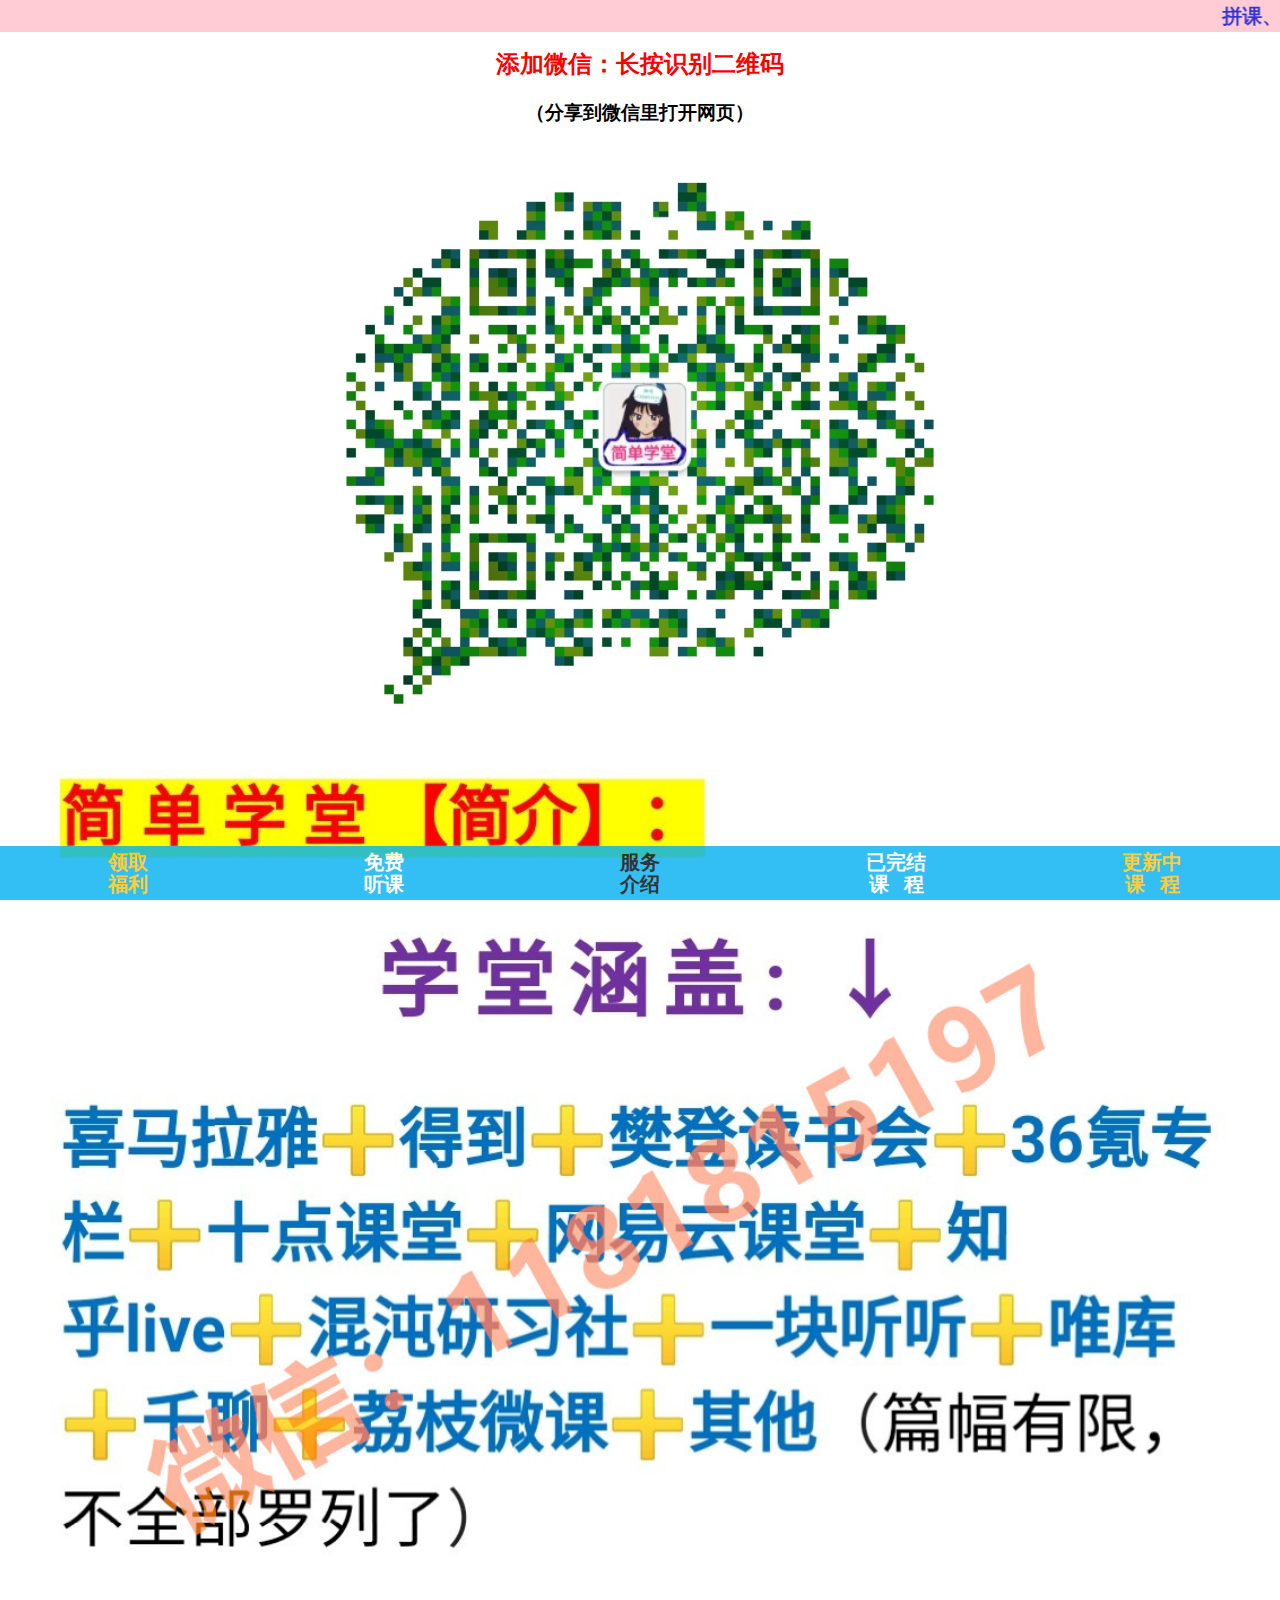
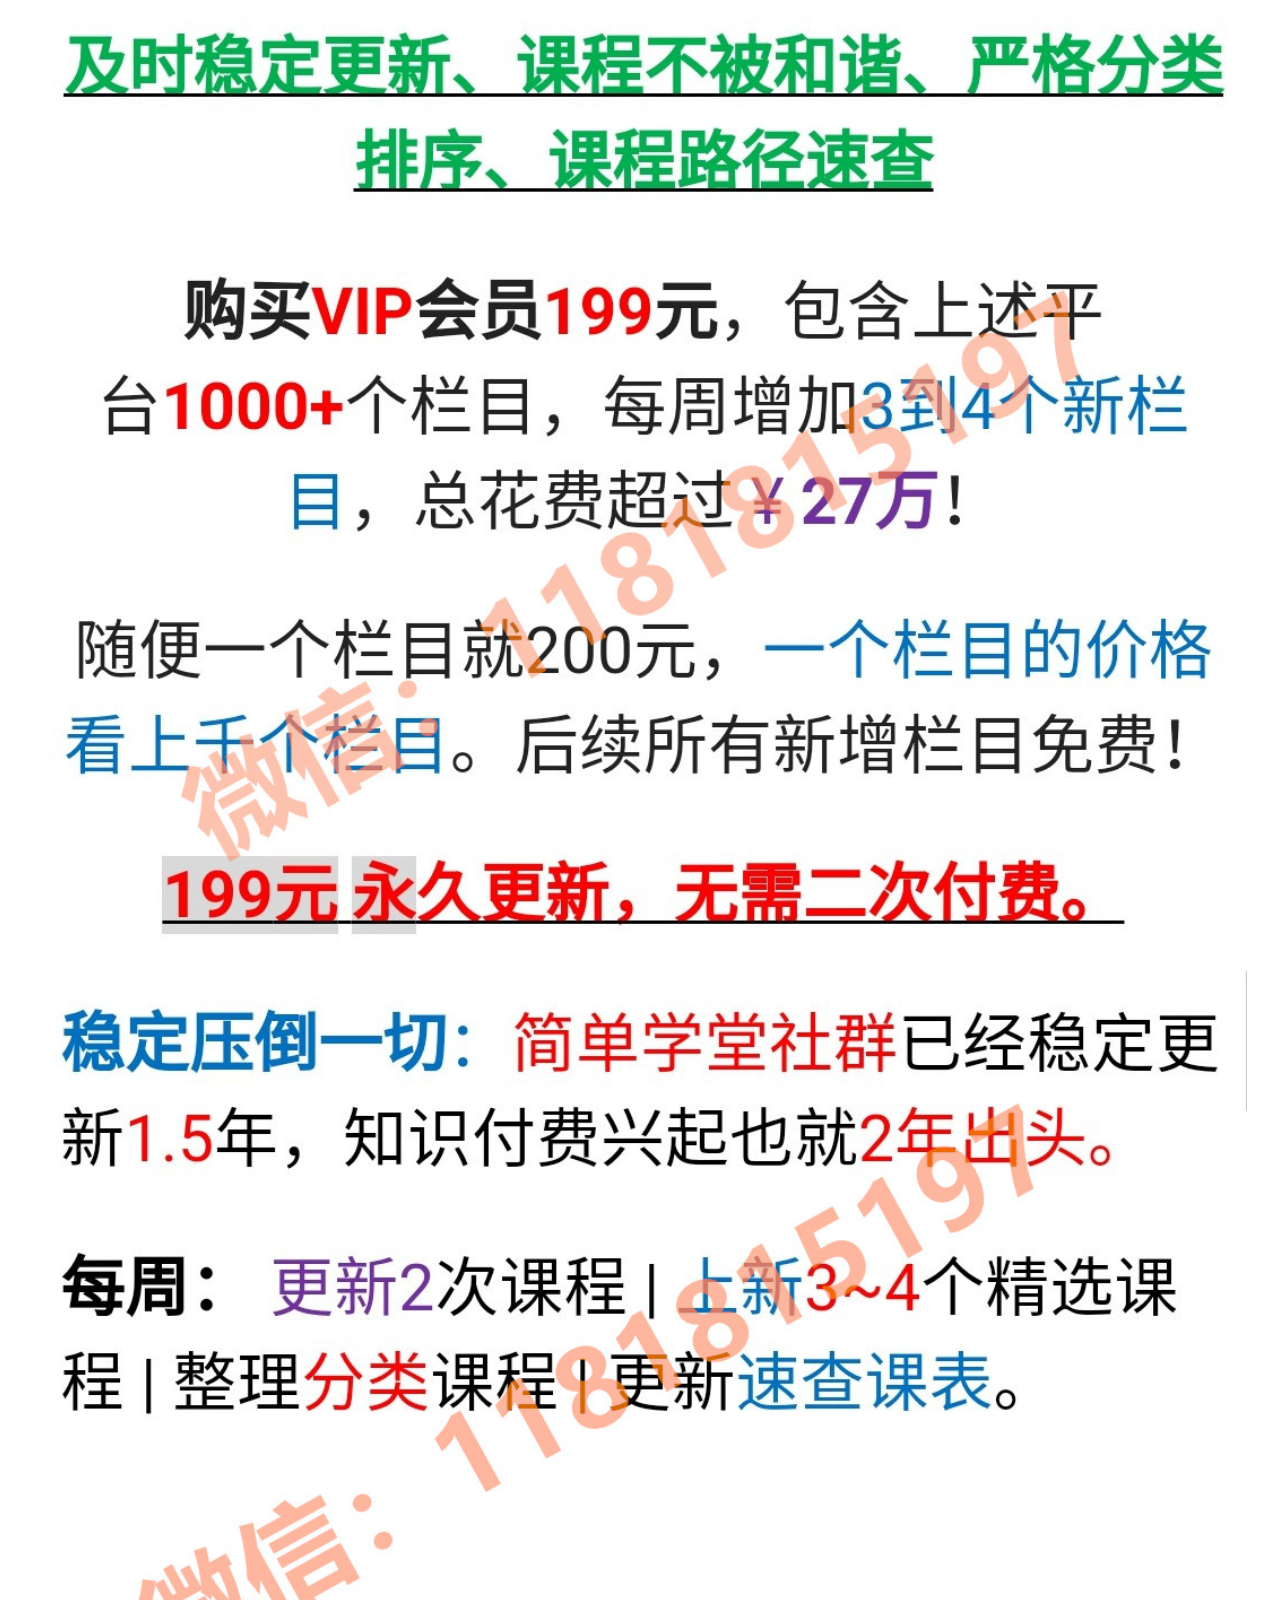
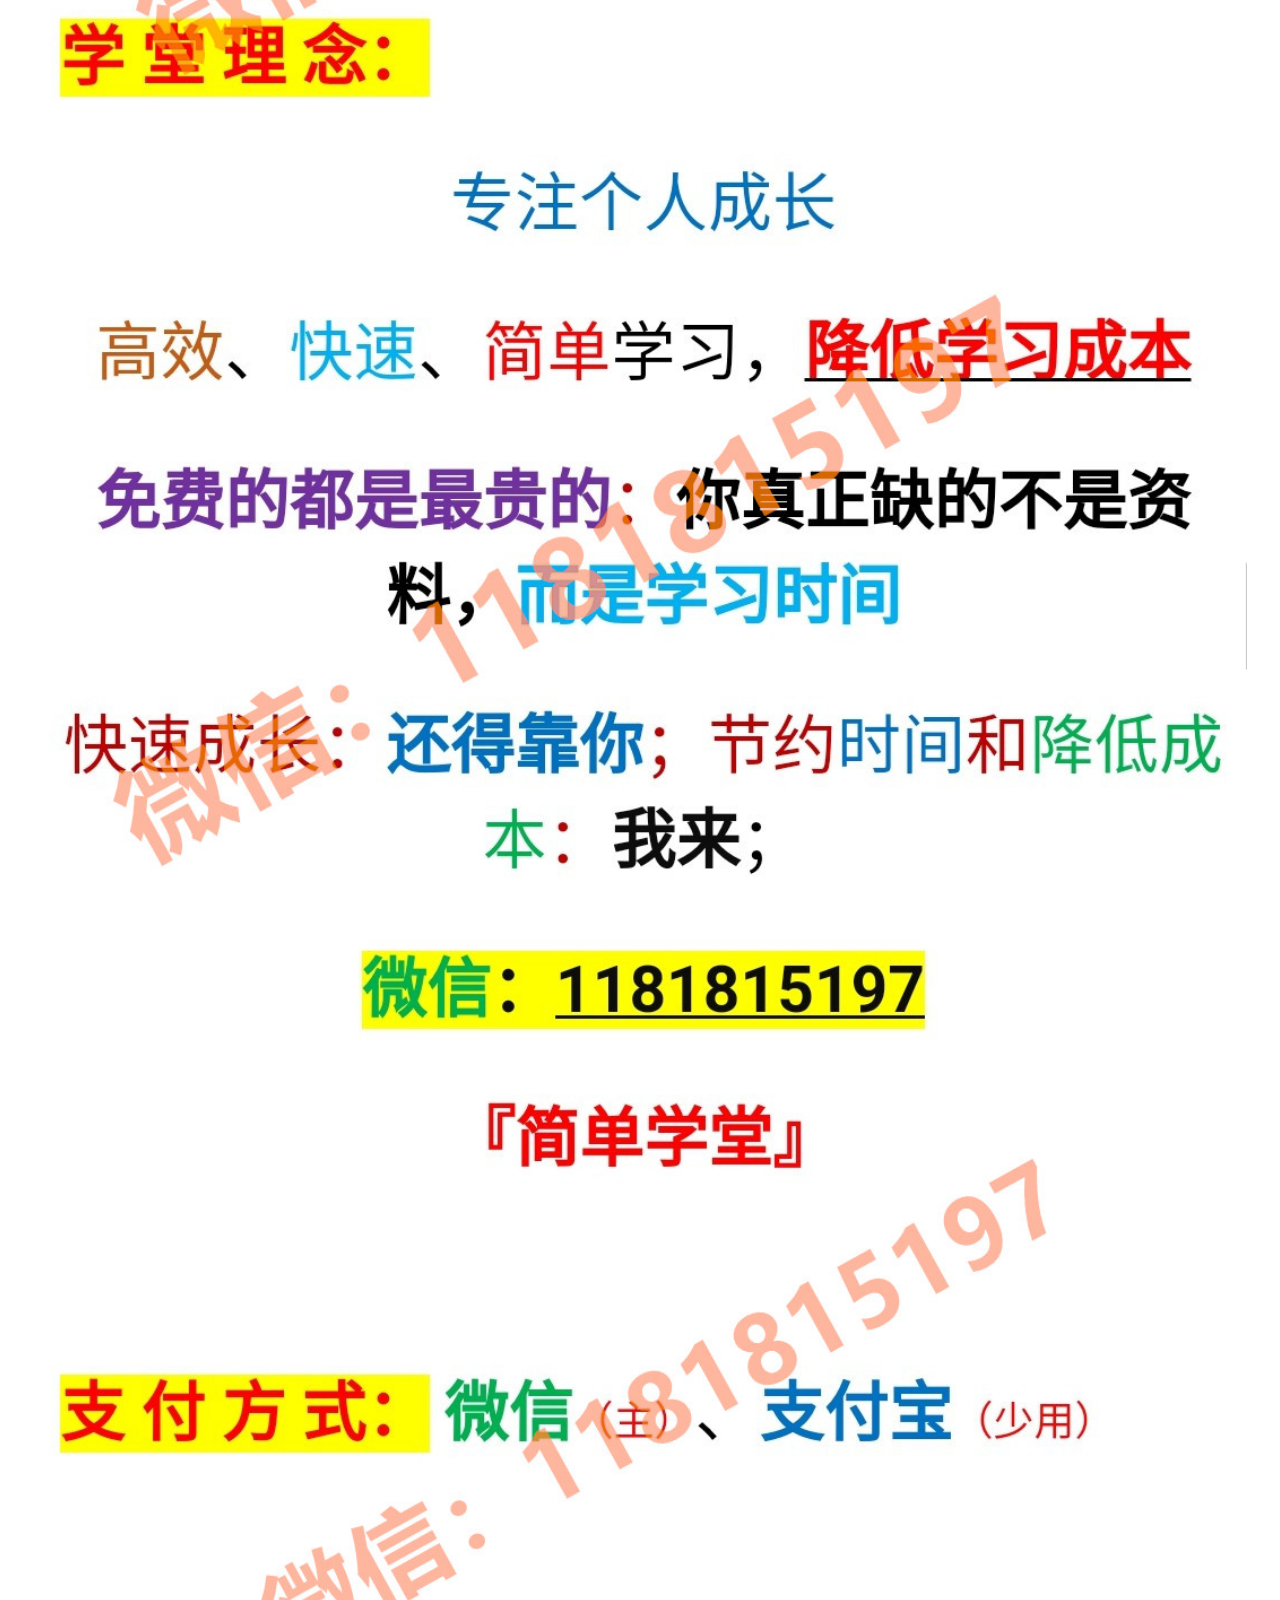
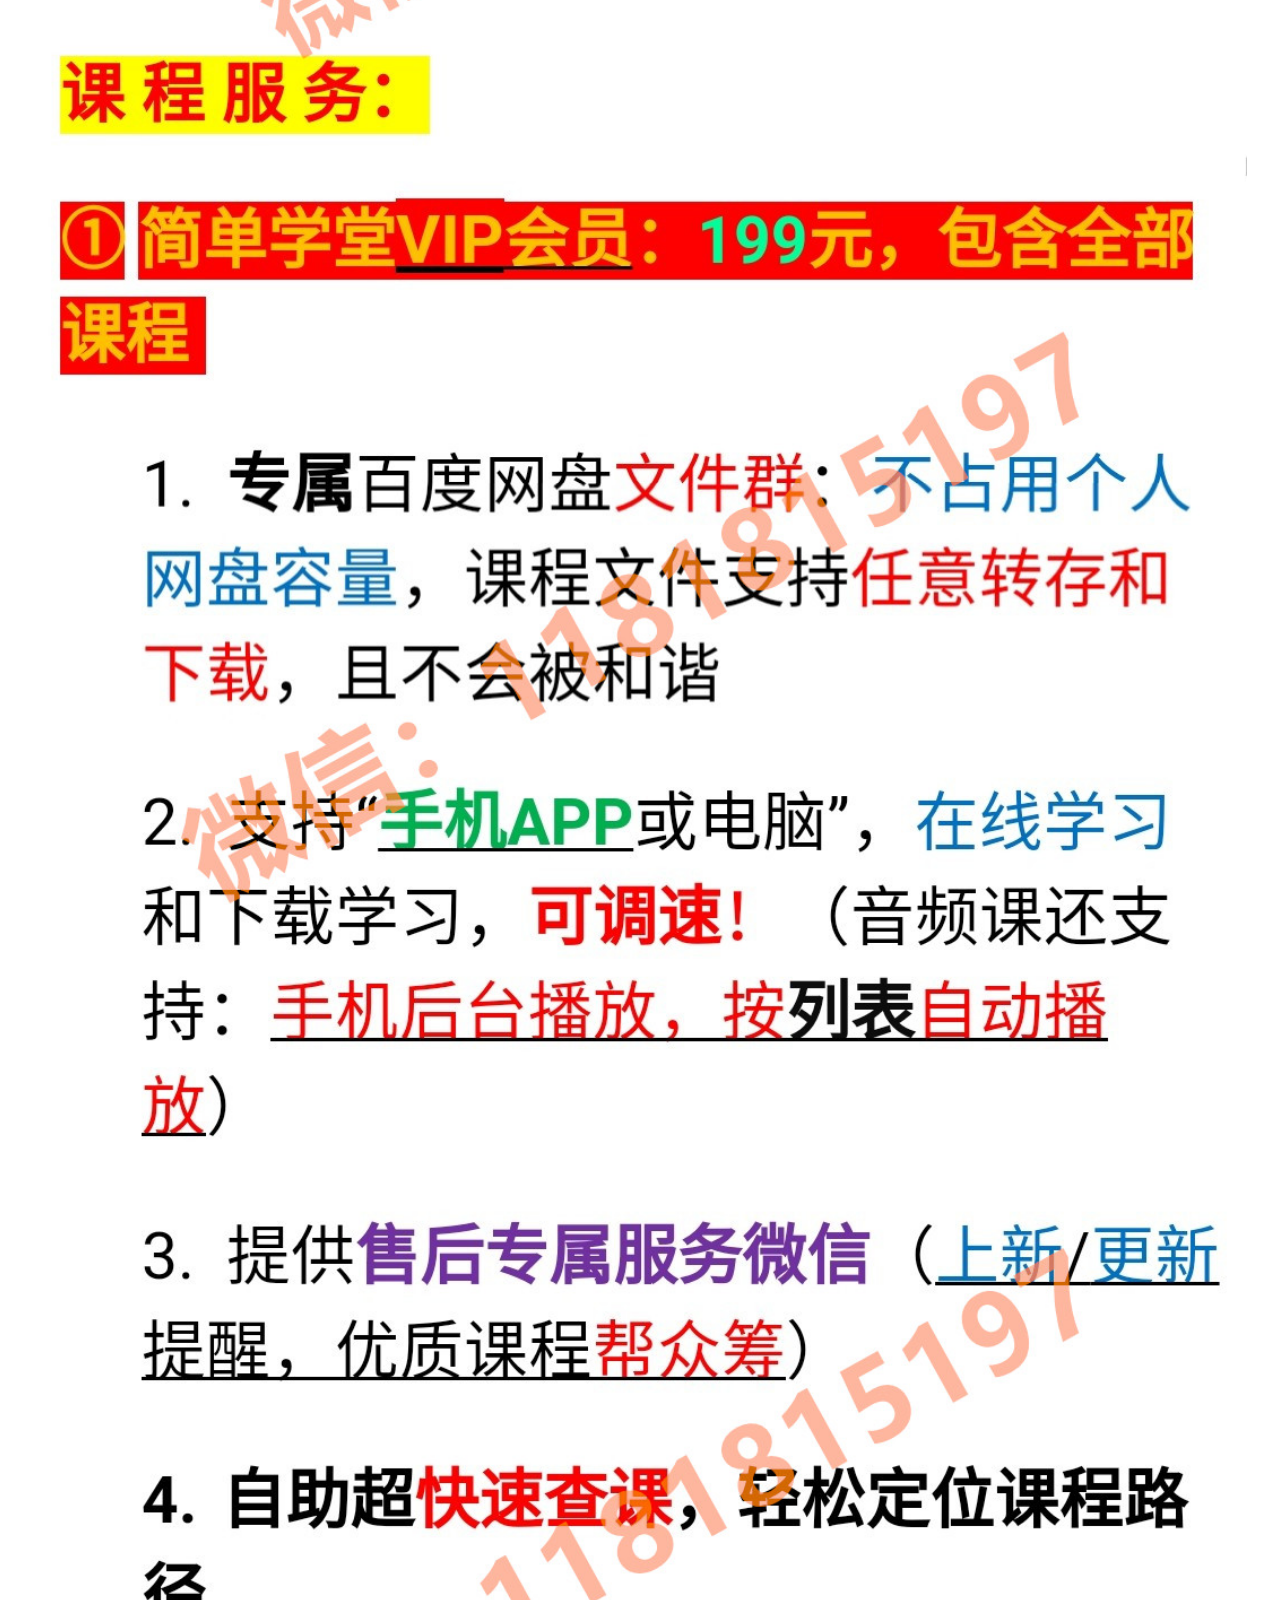
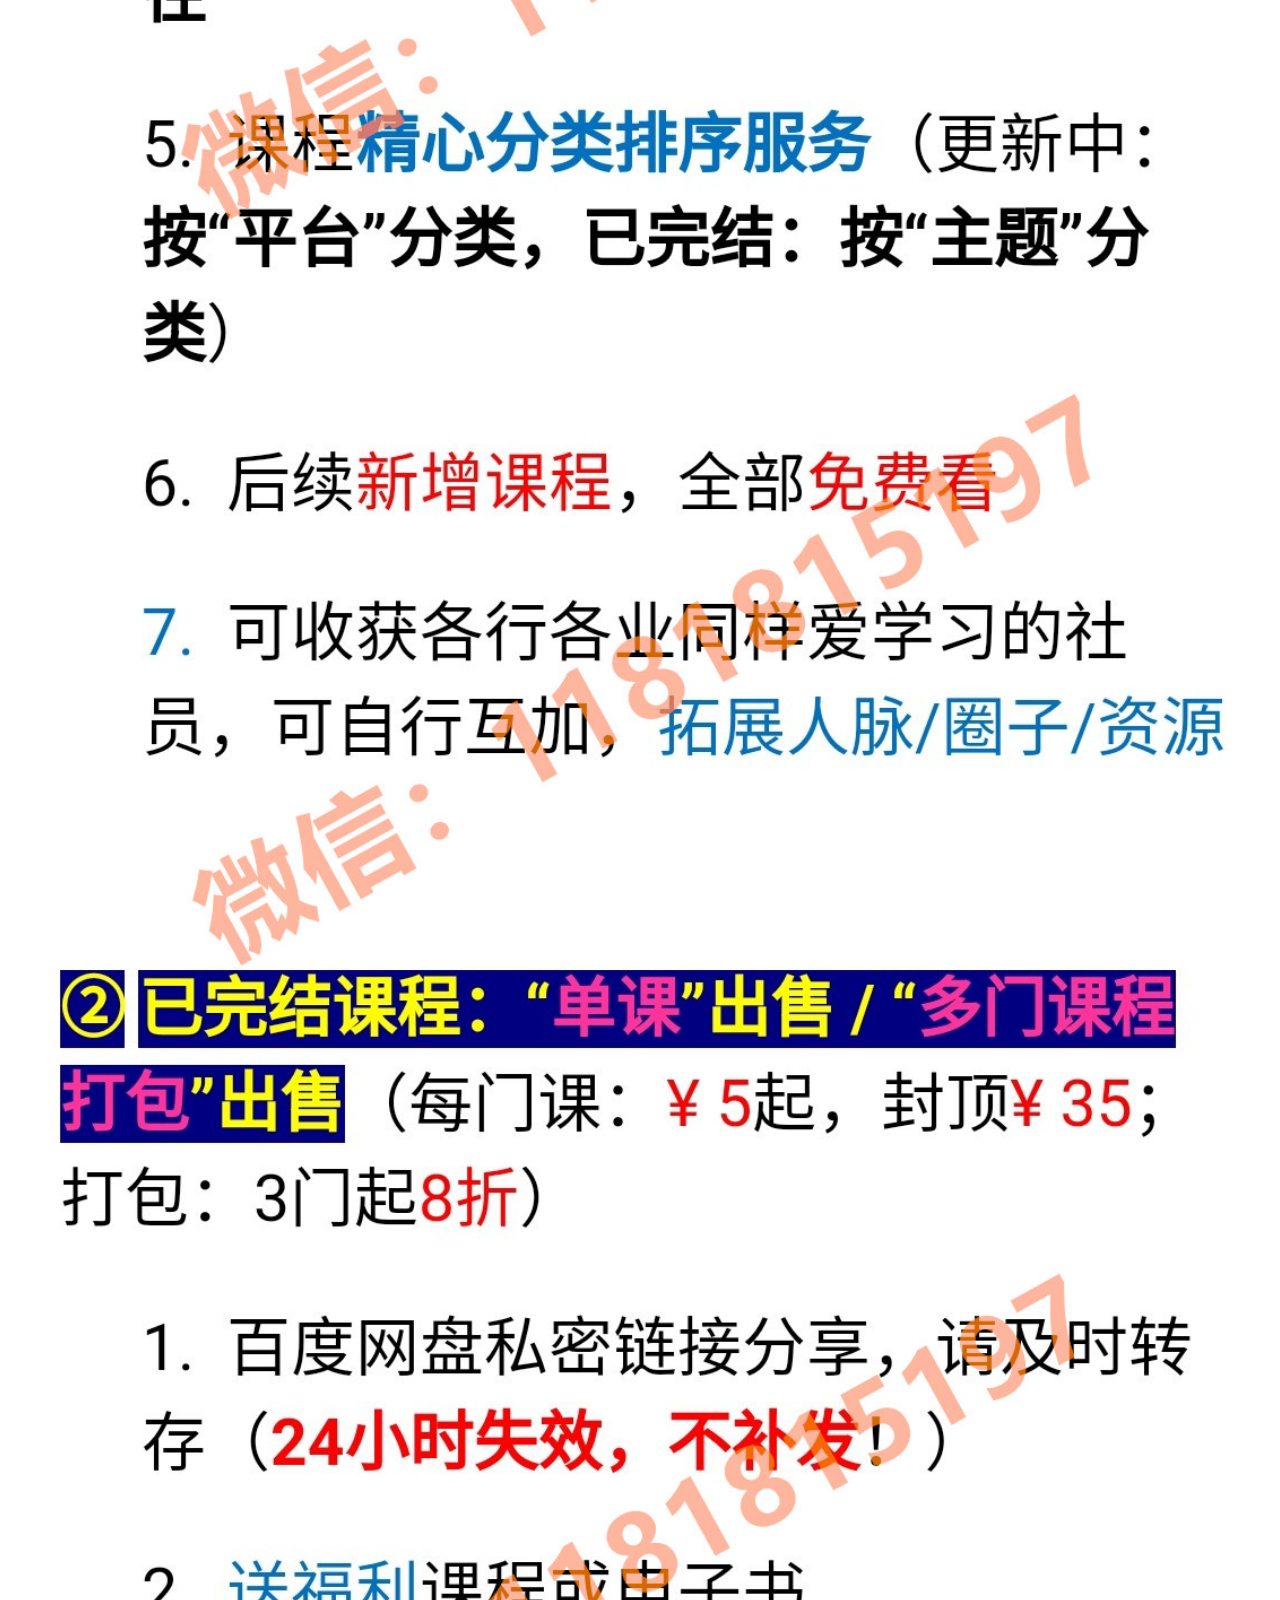
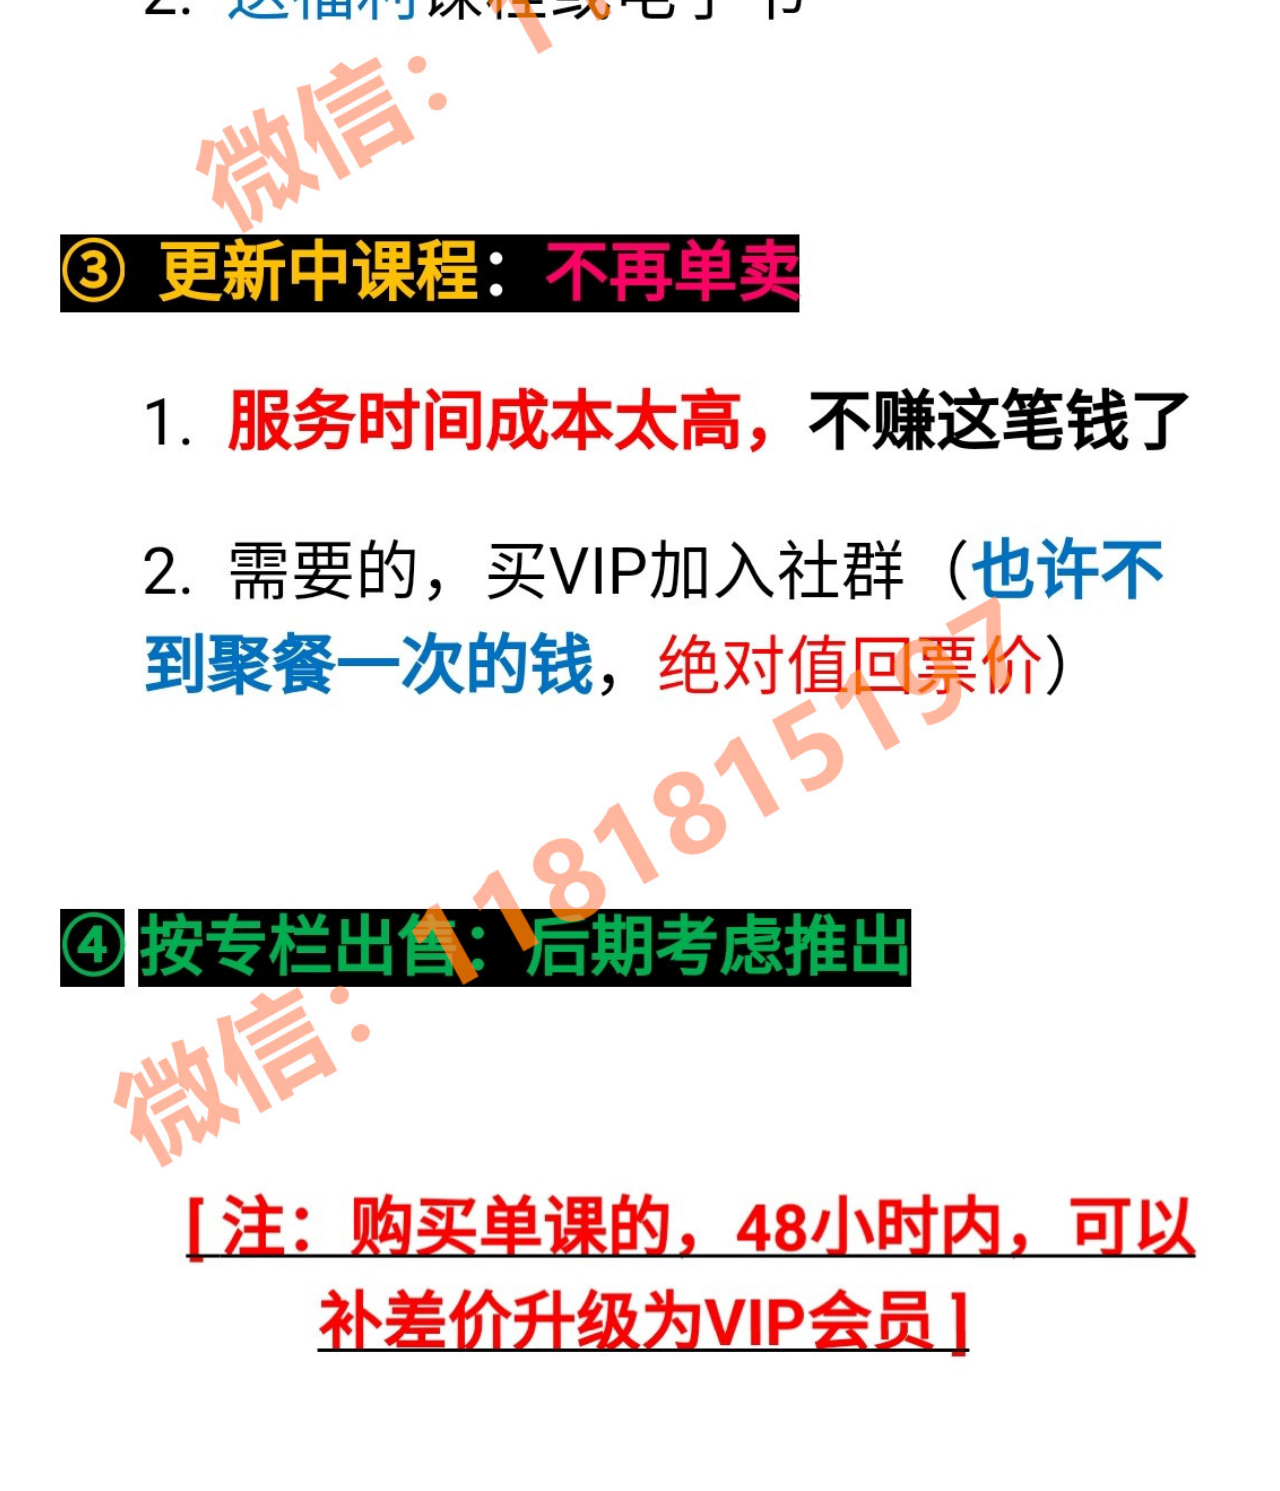
==== Page_AddingWechat/AddingWechat.html @ daf73ab1 "双方都" ====
<!DOCTYPE html PUBLIC "-//W3C//DTD XHTML 1.0 Transitional//EN" "http://www.w3.org/TR/xhtml1/DTD/xhtml1-transitional.dtd">
    
<!-- 修改成功：适应所有屏幕 -->
<meta name="viewport" content="width=device-width,initial-scale=1" />

<html xmlns="http://www.w3.org/1999/xhtml">
<head>
  <meta http-equiv="Content-Type" content="text/html; charset=utf-8" />
  <meta http-equiv="Content-Style-Type" content="text/css" />
  <meta name="generator" content="pandoc" />

  <!-- 修改成功：网页图标1 
  <link rel="shortcut icon" href="./weixin.ico"> -->

  <!-- 修改成功：网页图标2 -->
  <link rel="shortcut icon" type="image/x-icon" href="http://res.wx.qq.com/a/wx_fed/weixin_portal/res/static/img/3wOU-7F.ico"> 

  <!-- 修改成功：网页名字 -->
  <title>简单学堂丨微信:1181815197</title>
</head>


<!-- 链接到独立出去的css -->
<link type="text/css" rel="stylesheet" href="AddingWechat.css">

<body>  



    <div class="clearDiv"></div>   
    <div class="whole_page">  

            <!-- 页面左侧div -->  
            <div class="page_left">
              <p>页面左侧——区间</p>

           </div>

            <!-- 页面右侧div -->  
            <div class="page_right">
              <!-- <p>页面右侧——区间</p> -->
            </div>  

            <!-- 页面中间的div（自适应宽度） -->
            <div class="page_middle">
            
                <div class="top">
                  <!-- 顶部广告-区间<br> -->

                <!-- 顶部固定栏header -->

                <div class="FixHeaderCoverProblem">
                    <!-- 用于解决遮挡问题 -->
                </div>
                
                <div class="header" align="center">                
                   <marquee direction="left" style="color:#0000CD;">拼课、众筹、获取更多好课，请加本业底部客服微信</marquee>
                </div> 
               
                <!-- ↓顶部固定栏的css -->
                  <style type="text/css">
                    .FixHeaderCoverProblem {
                          height: 20px;
                          background-color: transparent;
                    }
                    .header {
                        /*background: #009c39;*/
                        background:pink;
                        /*background-color: transparent; */
                        opacity:0.8;
                        padding: 5px 0 5px 0;
                        width: 100%;
                        position: fixed;
                        left: 0;
                        top: 0;

                        /*color: #fff;*/
                        color: black;
                        font-weight:bold;
                        font-size: 20px;
                        font-family: "微软雅黑";
                        line-height: 22px;
                    }
                  </style>
                    <!-- 结束：顶部固定栏 -->

                
                  <div align="center">
                      <h2 style="color:red;">添加微信：长按识别二维码</h1>
                      <h3>（分享到微信里打开网页）</h2>
                      <img class="img" align="center" style="width: 50%; height: 50%;" src="./img/微信二维码.jpg" />
                  </div>  
 
              </div>  


                <!-- ——————分隔线—————— -->      

                  <div>
                   <!-- div_catalog_bottom  -->

                <div align="center">
                   <img class="img" align="center" style="width:100%; ;" src="../img/课程服务介绍.jpg" />                
                </div>

                  </div>

                </div>  

                <!-- ——————分隔线—————— -->


                <div class="CourseDetail">
                  <!-- 课程详情-区间<br> -->
                </div>


                <!-- ——————分隔线—————— -->


                <div class="bottom">
                                <!-- 底部-区间<br> -->
                </div>  

<!-- ——————分隔线—————— -->  
                
                <!-- 开始：底部固定栏footer -->
                <div class="FixFooterCoverProblem">
                  <!-- 解决footer遮挡问题 -->
                </div>                 

                

                
                <div class="footer" align="center">                
  
                   <ul>
                        <li>
                            <a href="https://jiandanxuetang.github.io/Page_AddingWechat/AddingWechat.html">
                              <!-- <span><img src="images/ni4.jpg" height="20"/></span> -->
                              <span style="color:#FFC000">领取</br>福利</span>
                            </a>
                        </li>
                        
                        <li>
                            <a href="https://jiandanxuetang.github.io/Page_ListMusicPlayer_FreeCourse4TryListen/ListMusicPlayer.html">
                              <!-- <span><img src="img/course_updating.png" height="20"/></span> -->
                              <span style="color:white">免费</br>听课</span>
                            </a>
                        </li> 
                        <li>
                            <a href="https://jiandanxuetang.github.io/">
                              <!-- <span><img src="images/ni4.jpg" height="20"/></span> -->
                              <span style="color:black">服务</br>介绍</span>
                            </a>
                        </li>                      
                        <li style="position:relative;">
                            <a href="https://jiandanxuetang.github.io/Page_EndCourseDetailList/EndCourseDetailList.html">
                              <!-- <span><img src="img/course_finished.png" height="20" /></span> -->
                              <span style="color:white">已完结</br>课&nbsp;&nbsp;&nbsp;程</span>
                            </a>
                        </li>
                        <li>
                            <a href="https://jiandanxuetang.github.io/Page_UpdatingCourseDetailList/UpdatingCourseDetailList.html">
                              <!-- <span><img src="img/course_updating.png" height="20"/></span> -->
                              <span style="color:#FFC000">更新中</br>课&nbsp;&nbsp;&nbsp;程</span>
                            </a>
                        </li>
                    </ul>
                </div> 
                
                <!-- ↓底部固定栏的css -->
                  <style type="text/css">
                    .FixFooterCoverProblem {
                          height: 69px;
                          background-color: transparent;
                    }
                    .footer {
                        /*background: #009c39;*/
                        background:#00B0F0;
                        /*background-color: transparent; */
                        opacity:0.8;
                        padding: 5px 0 5px 0;
                        width: 100%;
                        position: fixed;
                        left: 0;
                        bottom: 0;
                    }
                    .footer ul {
                        底部固定导航栏的高度
                        height: px;
                        
                        margin:0px;
                        padding:0px;                        
                    }
                    .footer ul li {                        
                        float: left;
                        width: 20%;
                        text-align: center;
                        list-style-type: none;

                        margin: 0px;
                        padding: 0px;
                    }
                    .footer ul li span {

                        /*下面注释的这2行，可以显示固定栏的真实布局结构*/
                    /*      border: 2px solid #999; 
                          margin: 0 0 -2px -2px;*/
                        
                        display: block;
                        color: #fff;
                        font-weight:bold;
                        font-size: 20px;
                        font-family: "微软雅黑";
                        line-height: 22px;
                    }

                    .footer ul li a {
                      /*隐藏下划线*/
                        text-decoration:none ; 
                    }

                    </style>
                    <!-- 结束：底部固定栏 -->




            <!-- page_middle 结束的div -->
            </div>     


    </div> 
    
     <div class="clearDiv"></div>
        
</body>  
</html>
---- Page_AddingWechat/AddingWechat.css ----
<style type="text/css">
/*所有的css*/

/*装下全页面的div*/

.whole_page {height:100%; width:100%; overflow:hidden; margin:0; padding:0;}  

/*html知识： 
    
    自适应宽度的 div：
      1.不要设置 width,即 width:auto ，
      2.不要设置 float,即 float:none，
      3.其div的位置应放在最后，比 float='right' 的 div 还靠后*/  

  
  /*设置页面左右空白——为了让主要内容居中——————两边也可以放广告和悬浮按钮*/
  
  .page_left {
    margin: 0 auto; 
    width: 2%; 
    height: 100%; 
    float: left; 
    background-color: transparent; 
    text-align: center;

    /*div内容不可见*/
    visibility: hidden;
    /*超出边缘部分隐藏*/
    overflow: hidden;
  }    
  .page_right {
    margin: 0 auto; 
    width: 2%; 
    height: 100%; 
    float: right; 
    background-color:transparent; 
    text-align:center;

    /*div内容不可见*/
    /*visibility: hidden;*/
    /*超出边缘部分隐藏*/
    overflow: hidden;
  }  
    /*跳转到目录的悬浮按钮*/
    .div_xuanfu {
      z-index: 9999; 
      position: fixed ! important; 
      right: 15px; 
      top: 250px;"
    }
      .button_xuanfu {
        background-color: pink; 
        /*按钮字的颜色*/
        color: black; 
        /*透明度*/
        opacity: 0.7; 
        width: 100%; 
        position: absolute; 
        width:30px; 
        right: 0px; 
        top: 0px;
      }

  /*居中主要内容放置的地方*/
  .page_middle { 
    margin:0 auto; 
    width:96%; 
    height:100%;
    color:black; 
    background-color:transparent; 
    text-align:center;
  }
      
      /*顶部广告区*/
      .top {background-color:transparent;}
        
        /*图片*/
        img{
          width: 100%; 
          width: auto;
          height: auto;
        } 

      
      /*课程详情链接*/
      .CourseDetail {
        background-color:transparent;
        text-align:left; 

      }
      /*底部*/
      .bottom {background-color: teal;}  
  
  /*不太懂：貌似是浏览器兼容用的*/
  .clearDiv {clear:both;}  

</style>
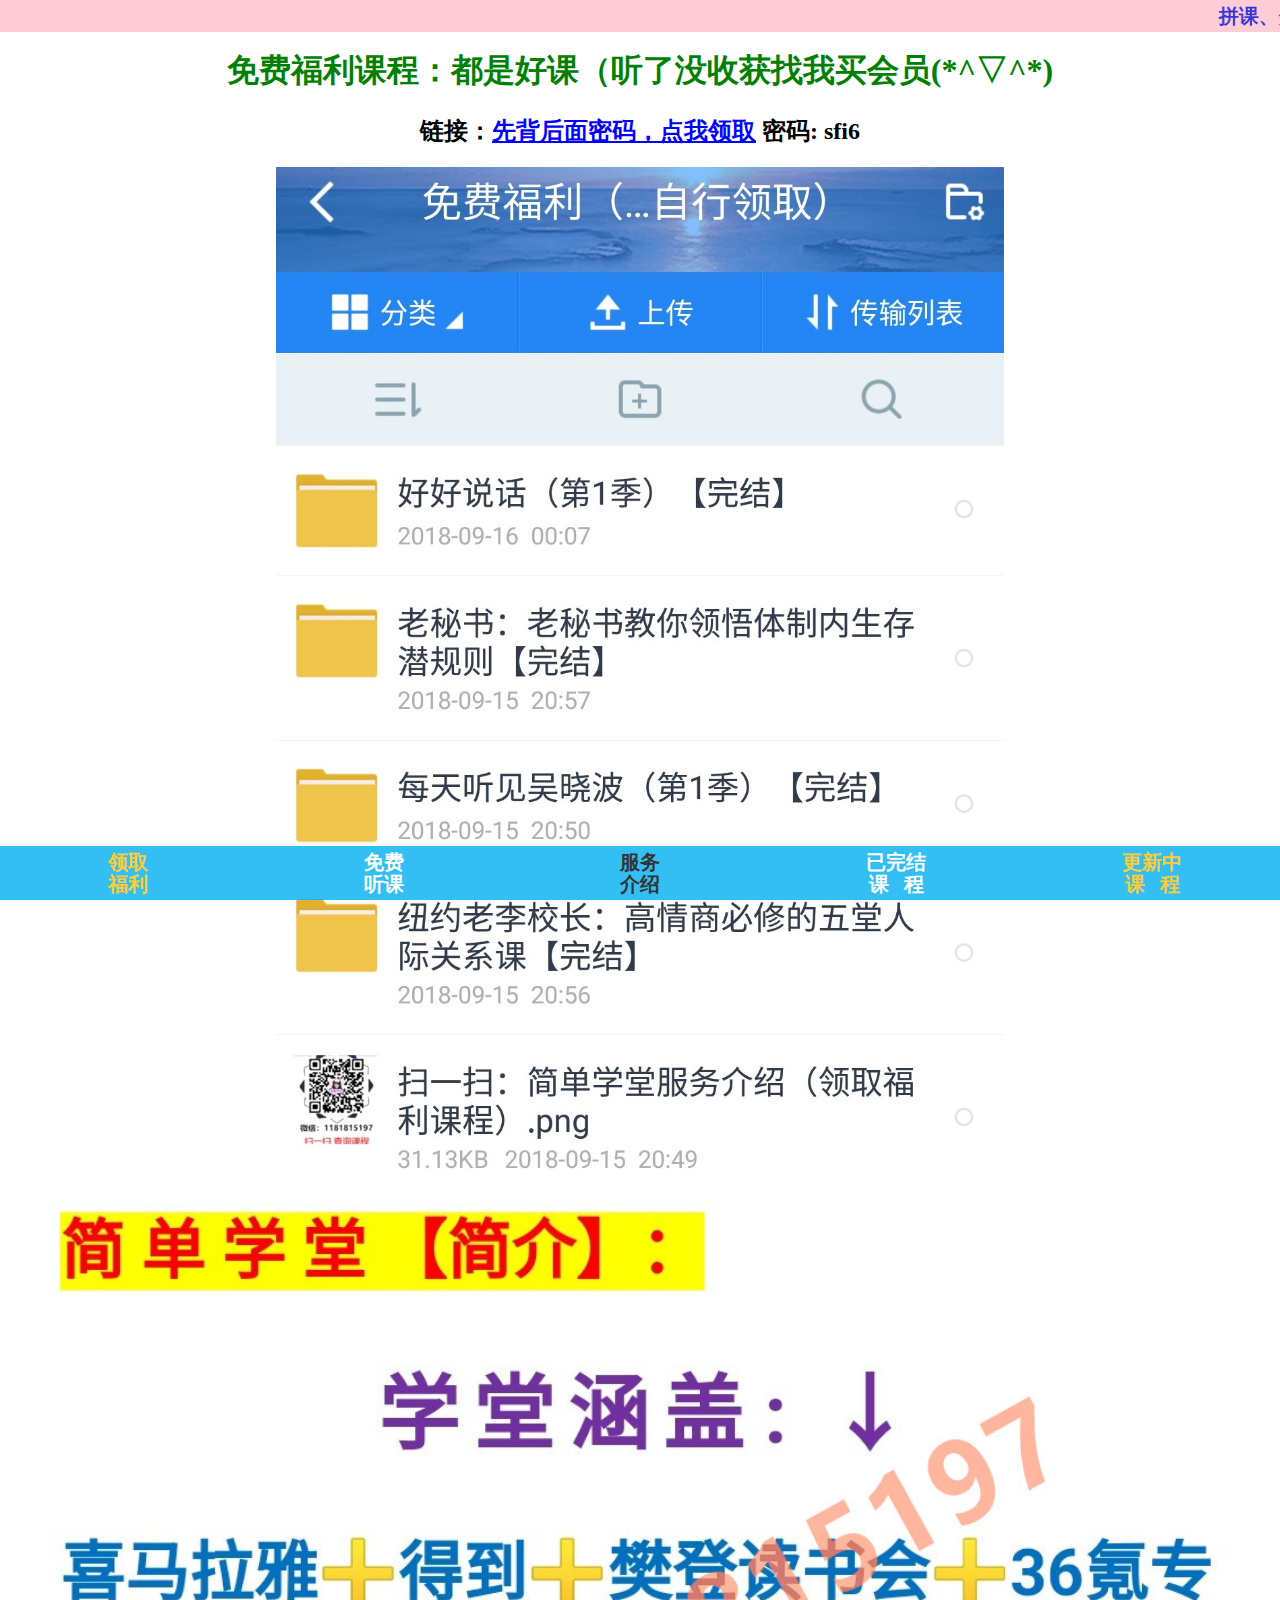
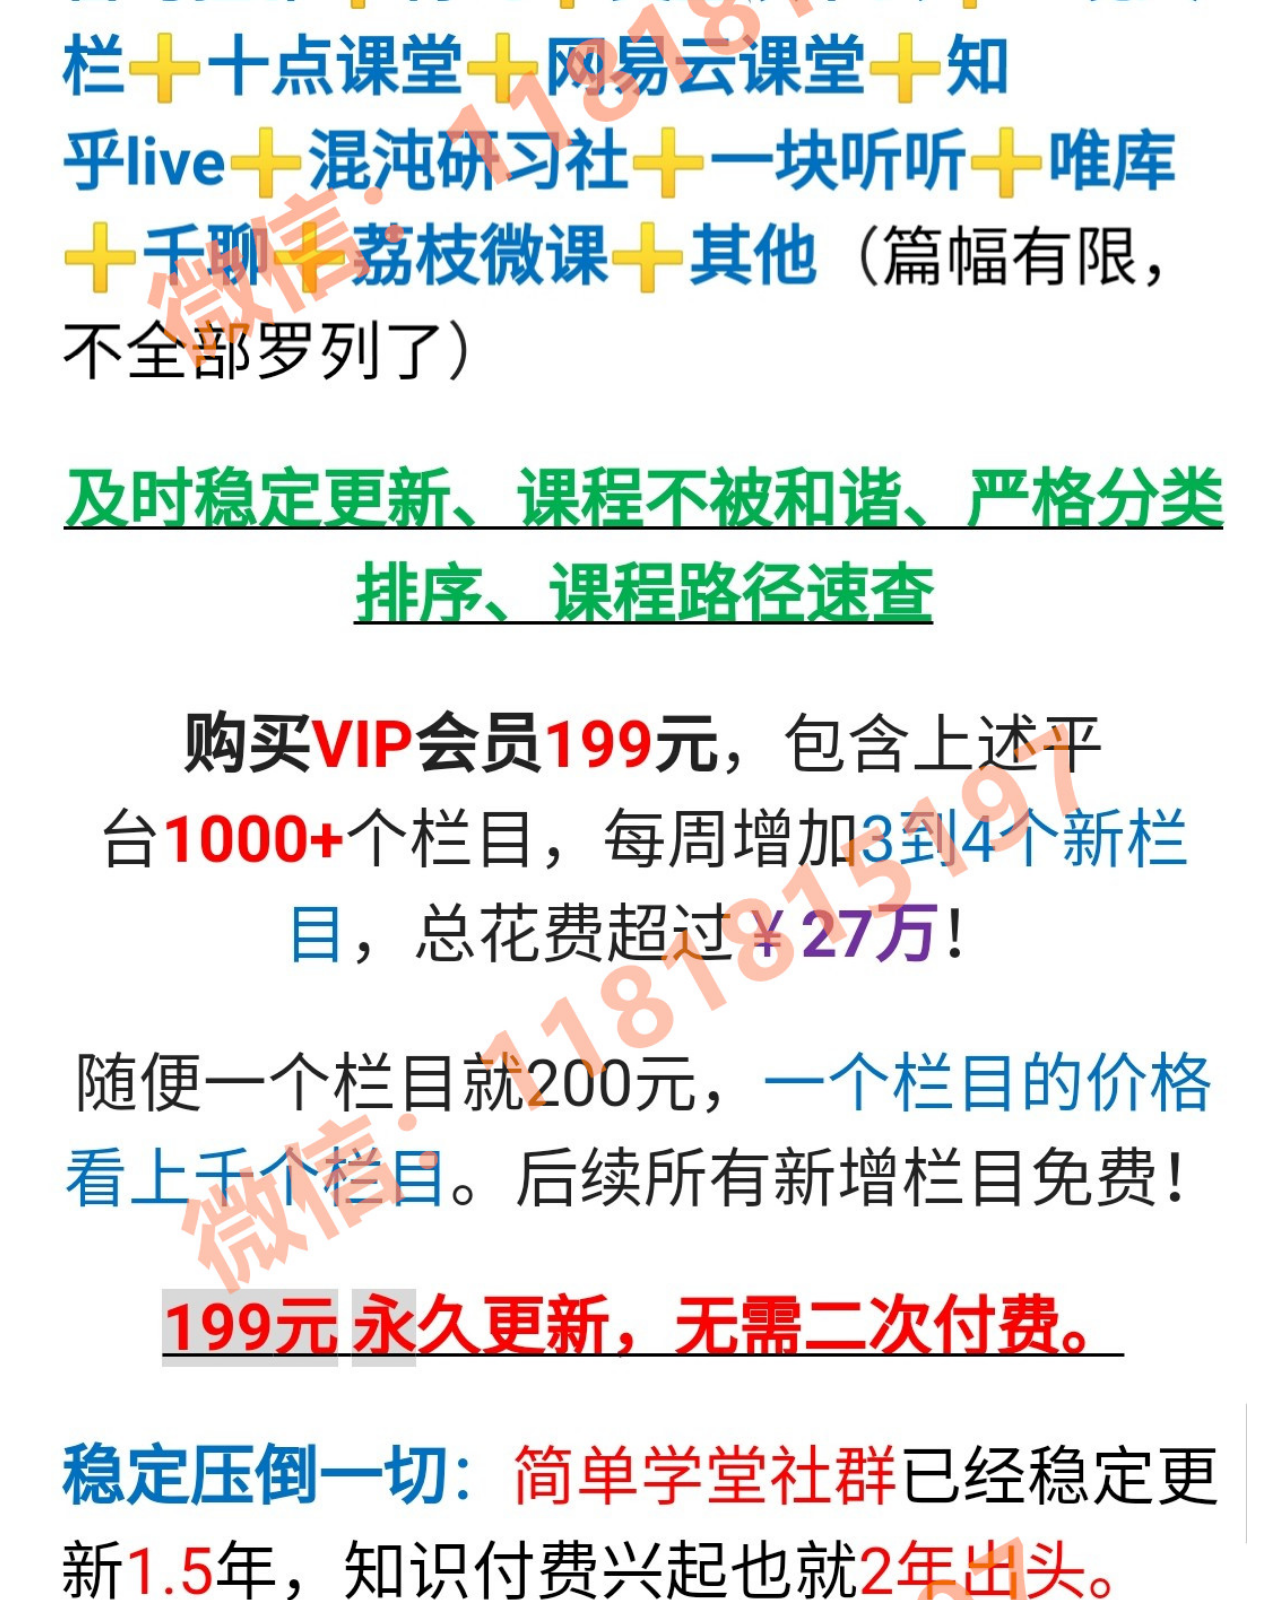
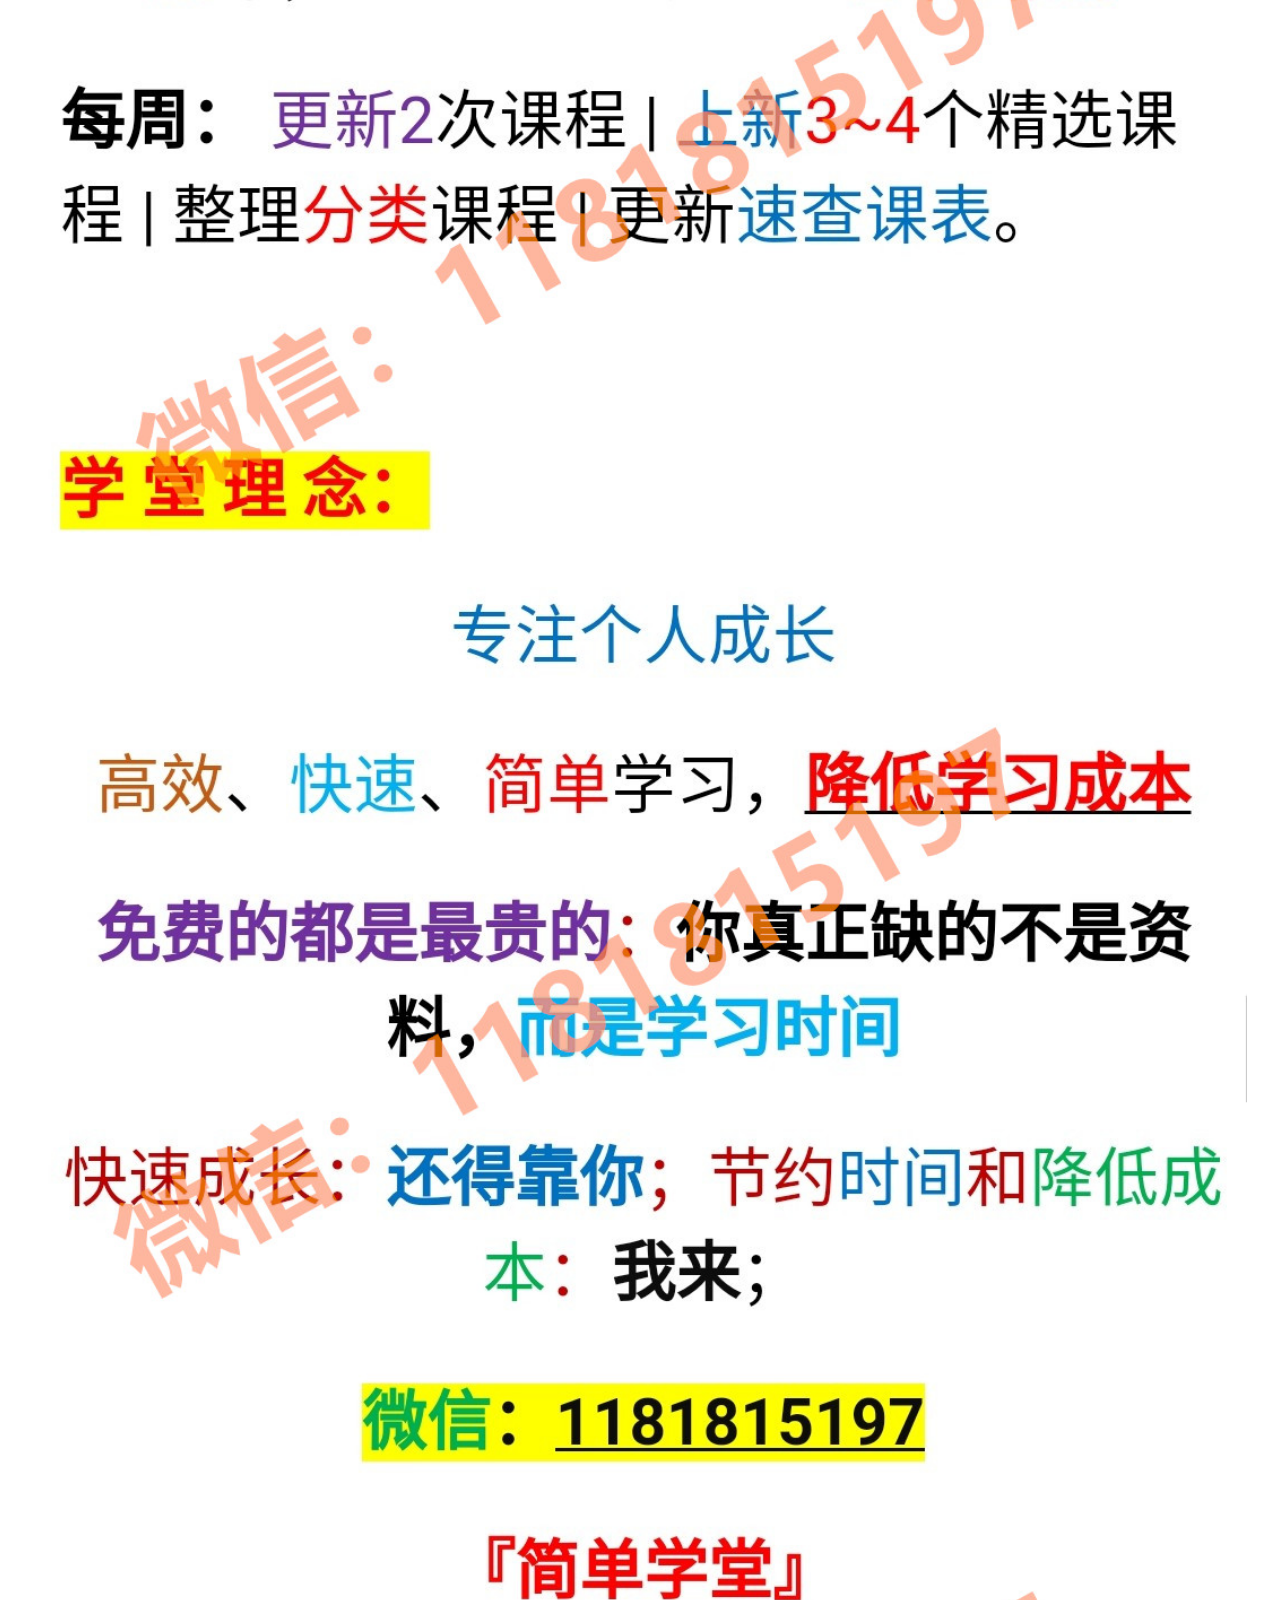
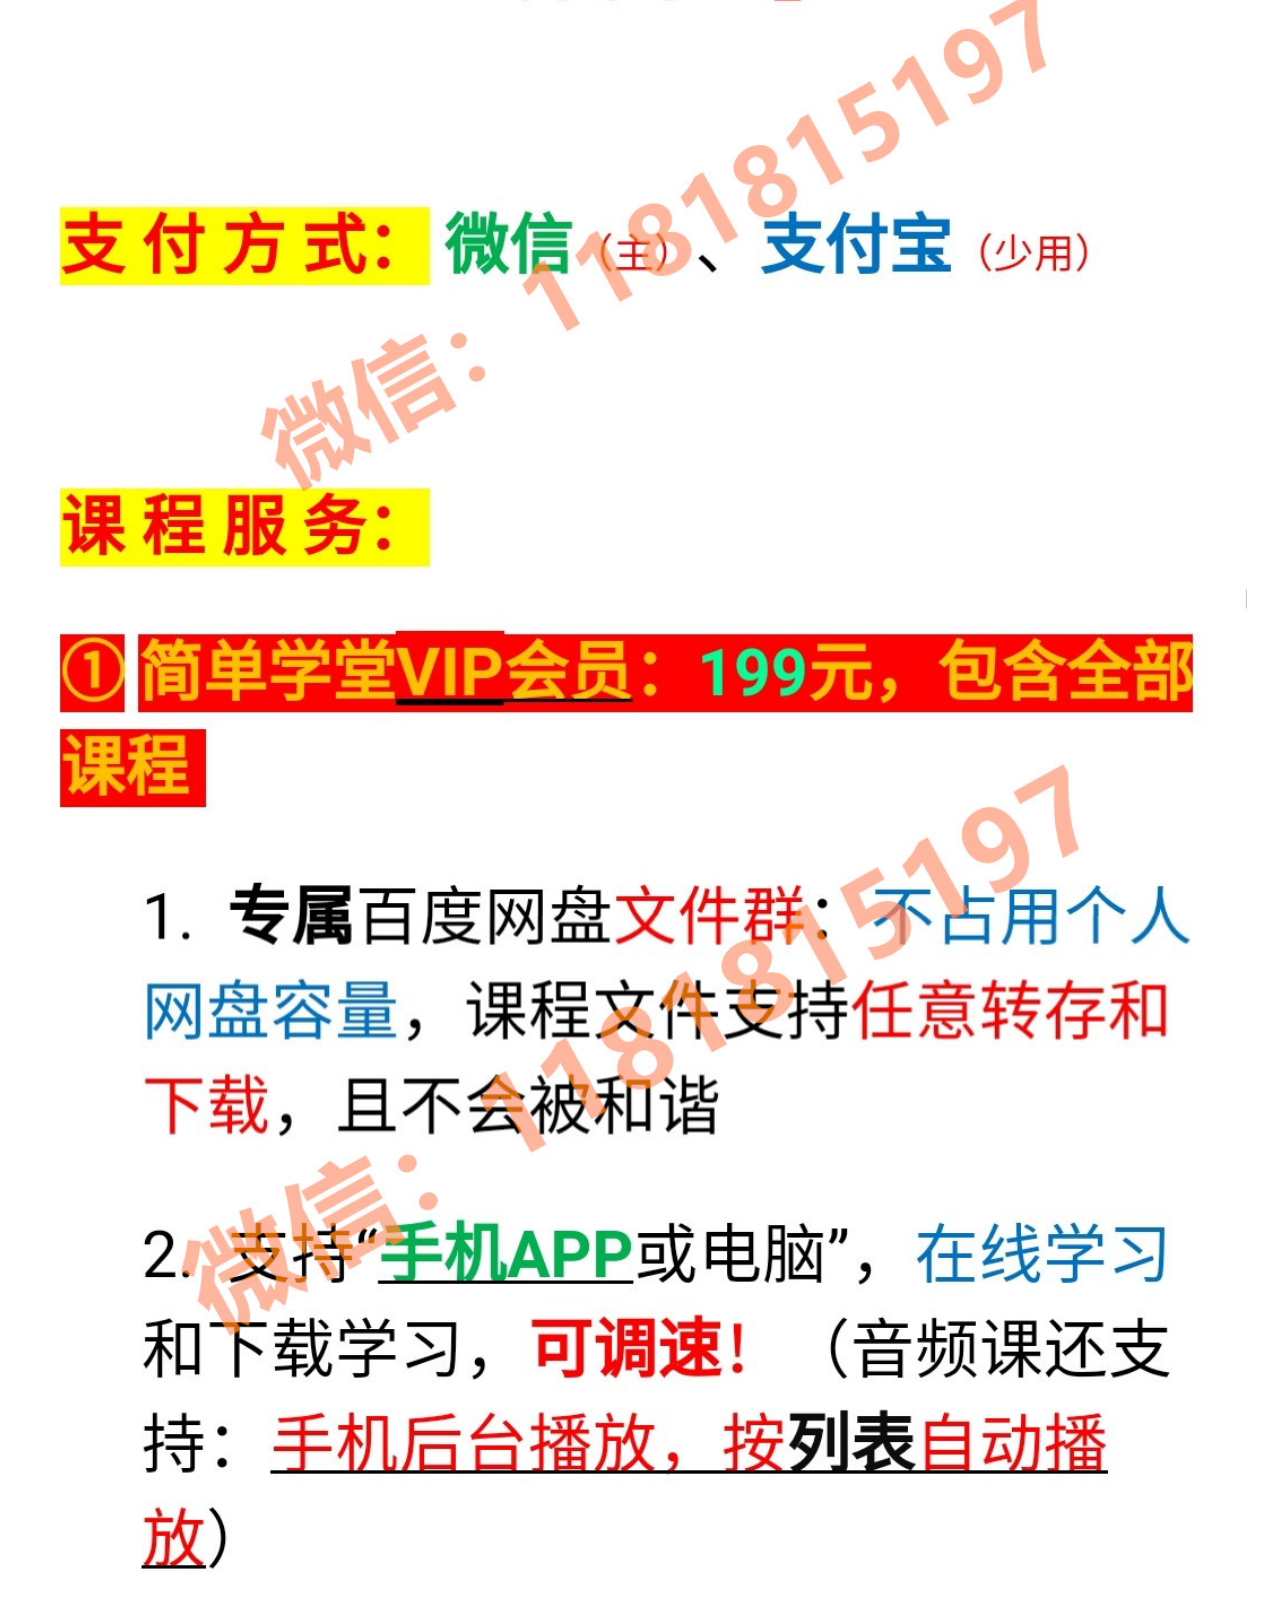
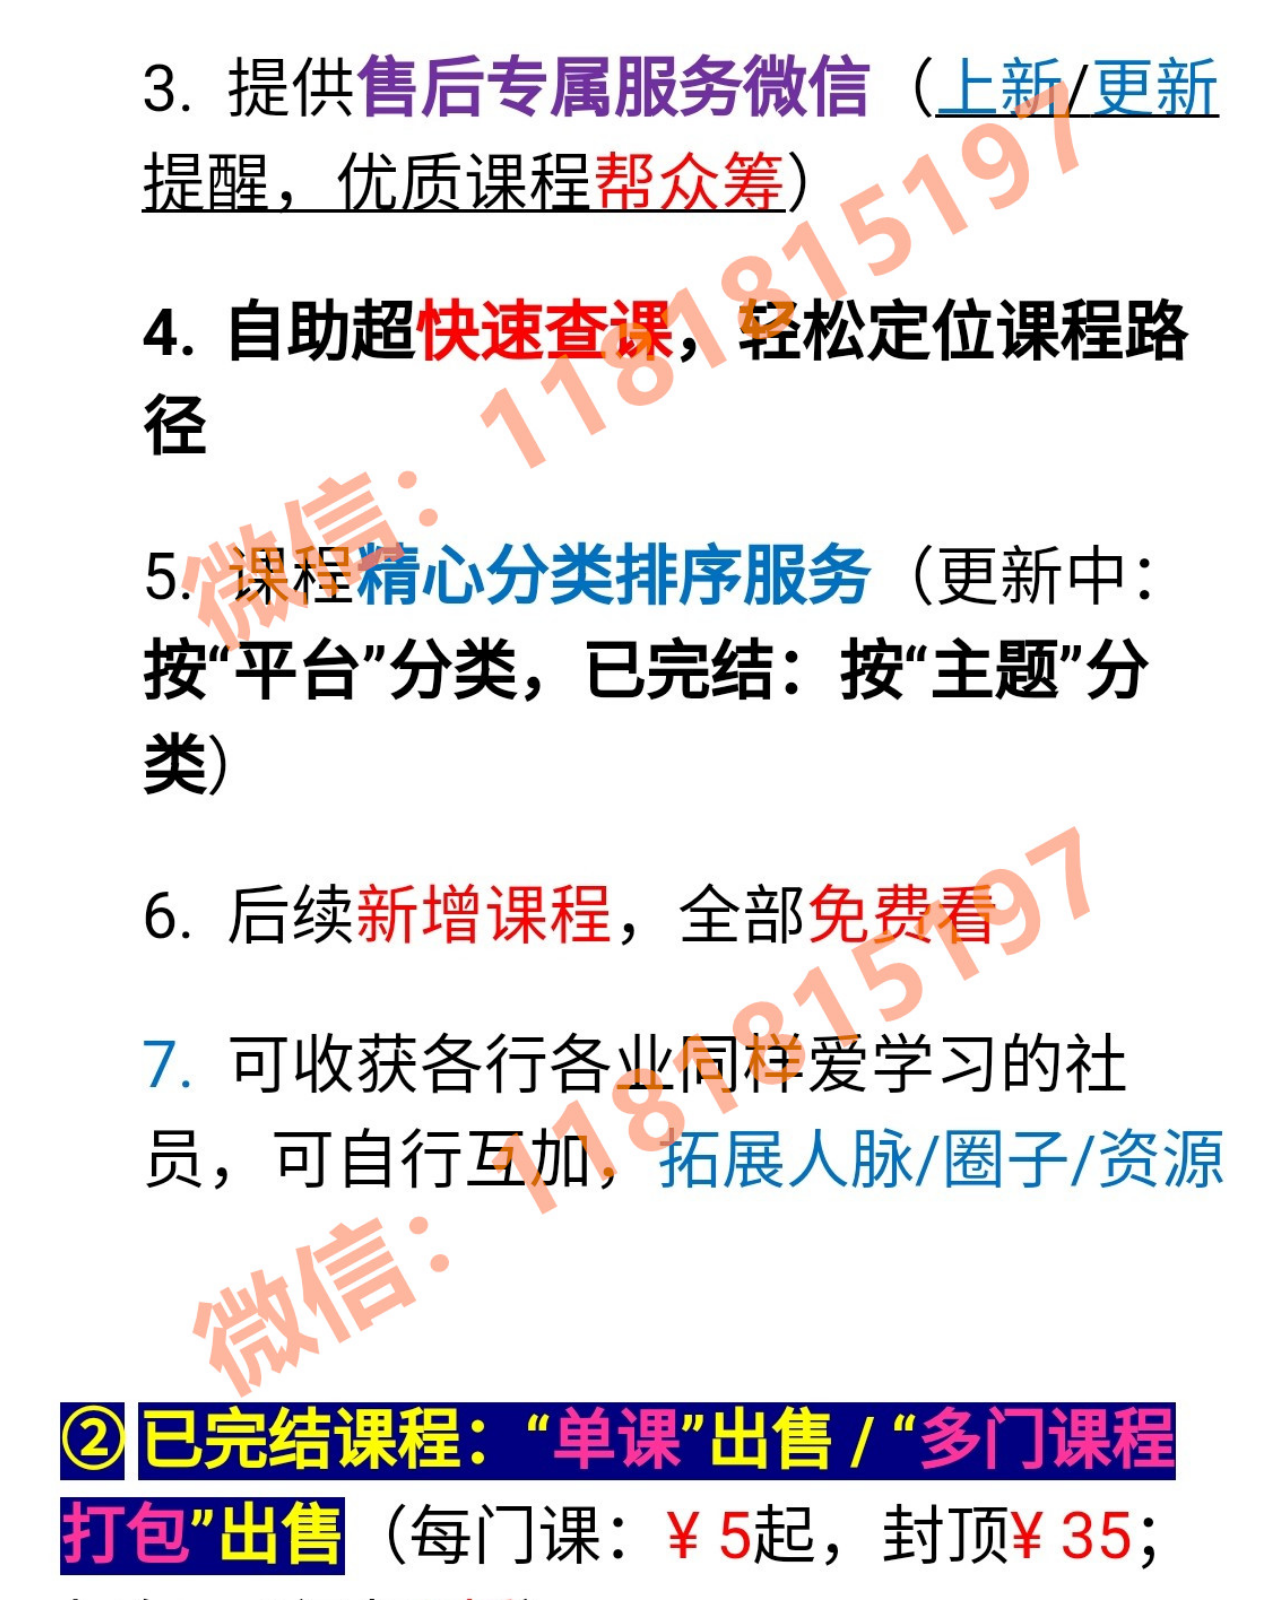
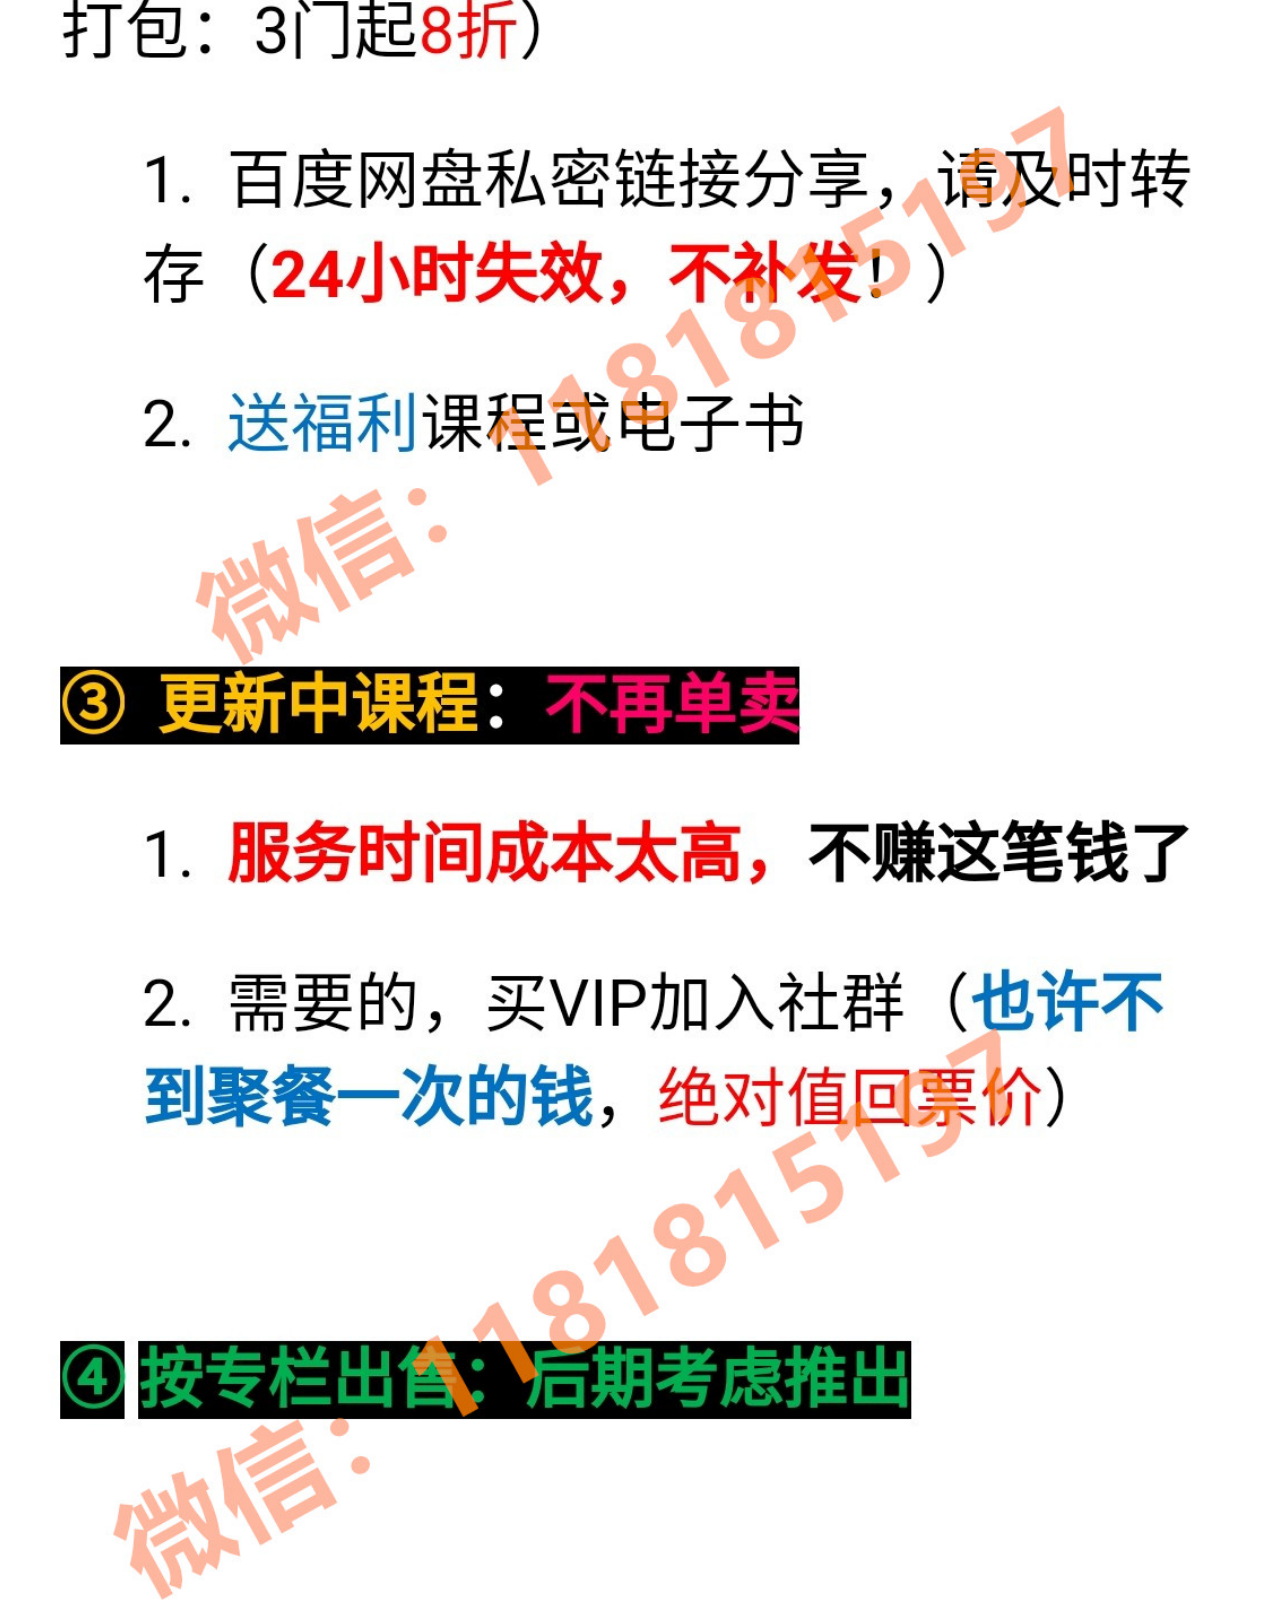
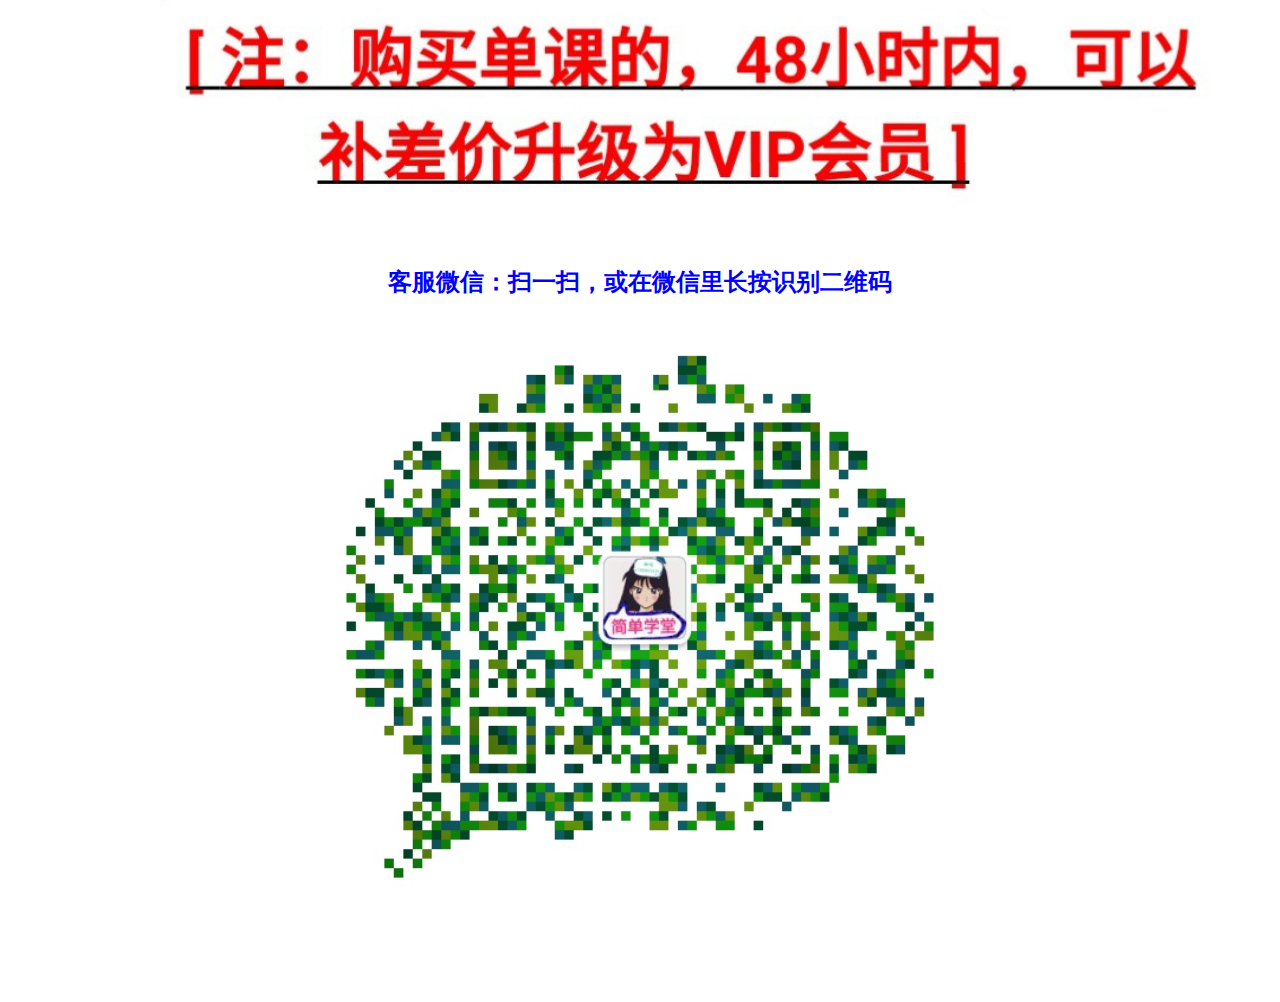
==== commit 8b25f49d: "爱迪生" ====
--- a/Page_AddingWechat/AddingWechat.html
+++ b/Page_AddingWechat/AddingWechat.html
@@ -48,13 +48,12 @@
                   <!-- 顶部广告-区间<br> -->
 
                 <!-- 顶部固定栏header -->
-
                 <div class="FixHeaderCoverProblem">
                     <!-- 用于解决遮挡问题 -->
                 </div>
                 
                 <div class="header" align="center">                
-                   <marquee direction="left" style="color:#0000CD;">拼课、众筹、获取更多好课，请加本业底部客服微信</marquee>
+                   <marquee direction="left" style="color:#0000CD;">拼课、众筹、获取更多好课，请添加本页底部客服微信</marquee>
                 </div> 
                
                 <!-- ↓顶部固定栏的css -->
@@ -83,14 +82,6 @@
                     }
                   </style>
                     <!-- 结束：顶部固定栏 -->
-
-                
-                  <div align="center">
-                      <h2 style="color:red;">添加微信：长按识别二维码</h1>
-                      <h3>（分享到微信里打开网页）</h2>
-                      <img class="img" align="center" style="width: 50%; height: 50%;" src="./img/微信二维码.jpg" />
-                  </div>  
- 
               </div>  
 
 
@@ -98,10 +89,20 @@
 
                   <div>
                    <!-- div_catalog_bottom  -->
-
-                <div align="center">
-                   <img class="img" align="center" style="width:100%; ;" src="../img/课程服务介绍.jpg" />                
-                </div>
+                    <div align="center">
+                      <h1 style="color: green ">免费福利课程：都是好课（听了没收获找我买会员(*^▽^*)</h1>
+                      <h2>链接：<a  style="color:blue" href="https://pan.baidu.com/s/14_zIE75yZh95odcIooQJlw">先背后面密码，点我领取</a> 密码: sfi6 </h2>
+                       <img class="img" align="center" style="width:60%;" src="../img/截图：免费福利.jpg" />                
+                    </div>
+
+                    <div align="center">
+                       <img class="img" align="center" style="width:100%; ;" src="../img/课程服务介绍.jpg" />                
+                    </div>
+
+                    <div align="center">
+                      <h2 style="color:blue;">客服微信：扫一扫，或在微信里长按识别二维码</h2>
+                      <img class="img" align="center" style="width: 50%; height: 50%;" src="./img/微信二维码.jpg" />
+                    </div>
 
                   </div>
 
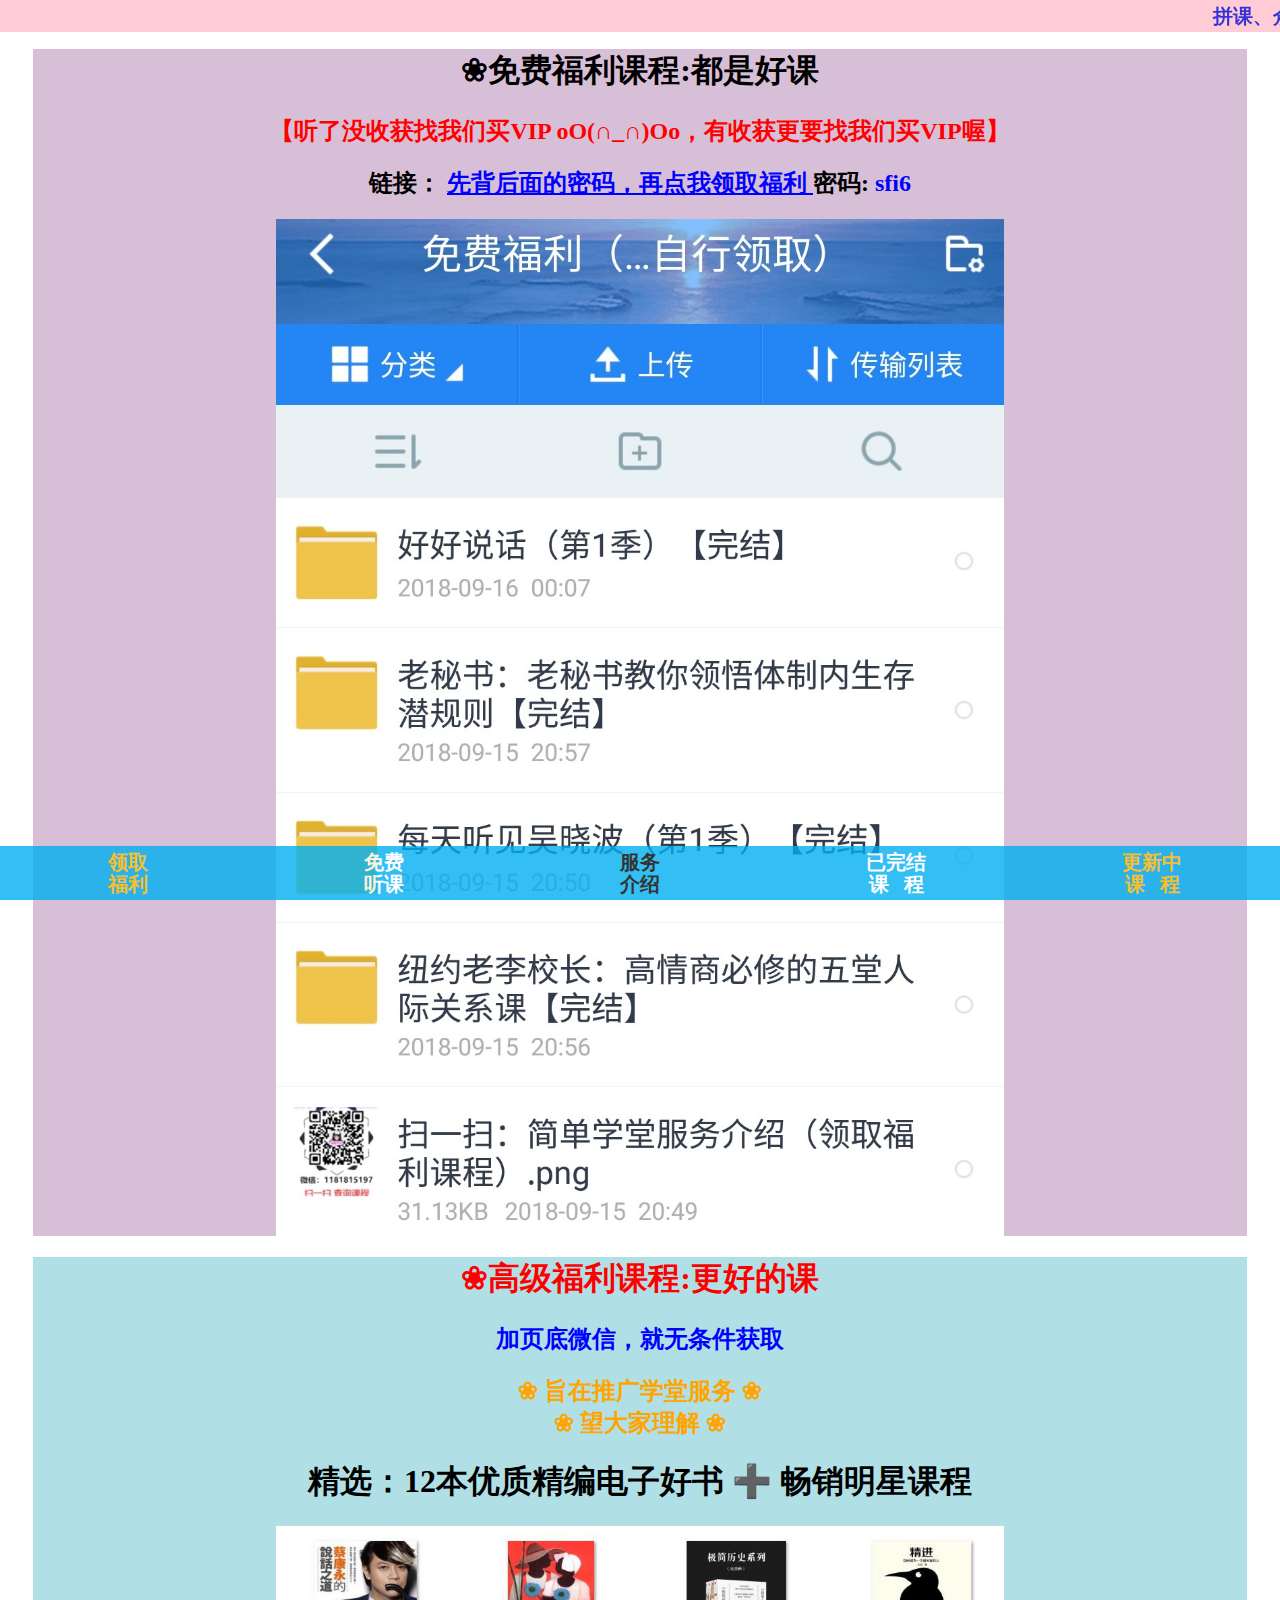
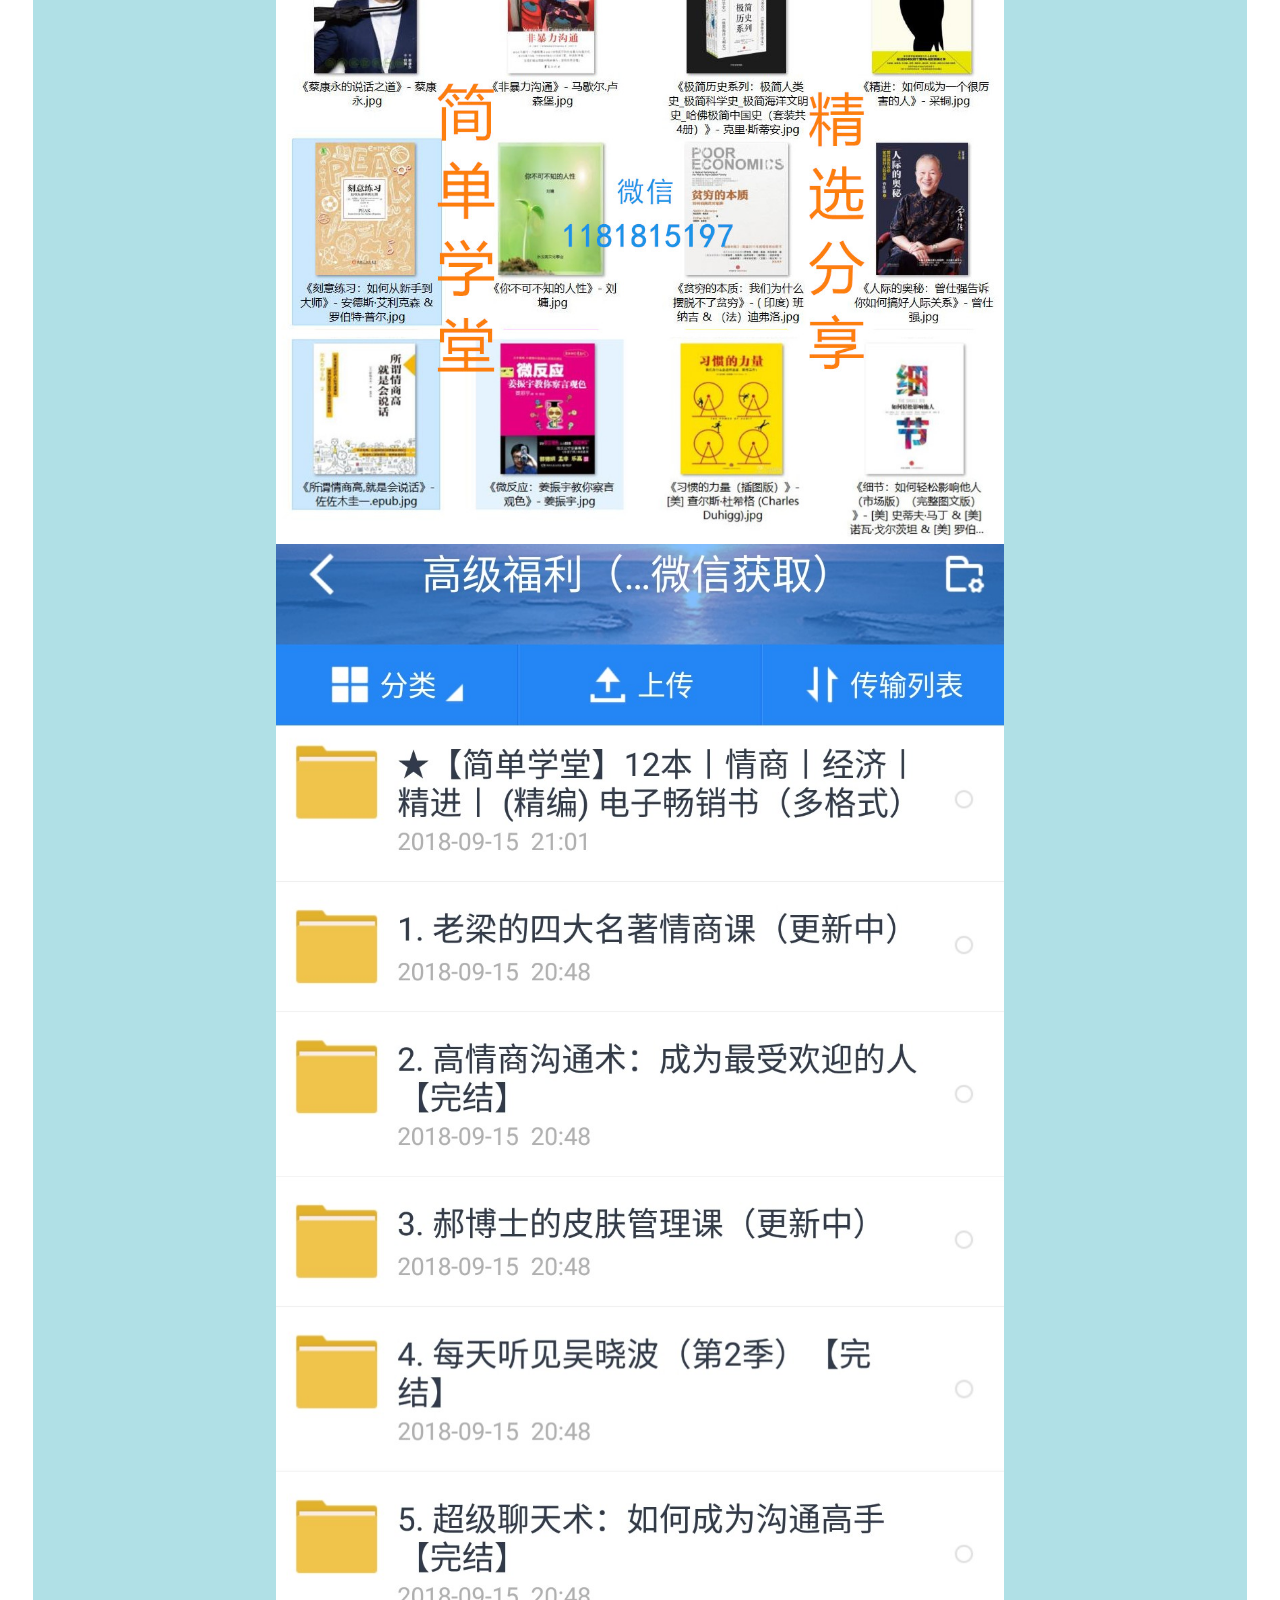
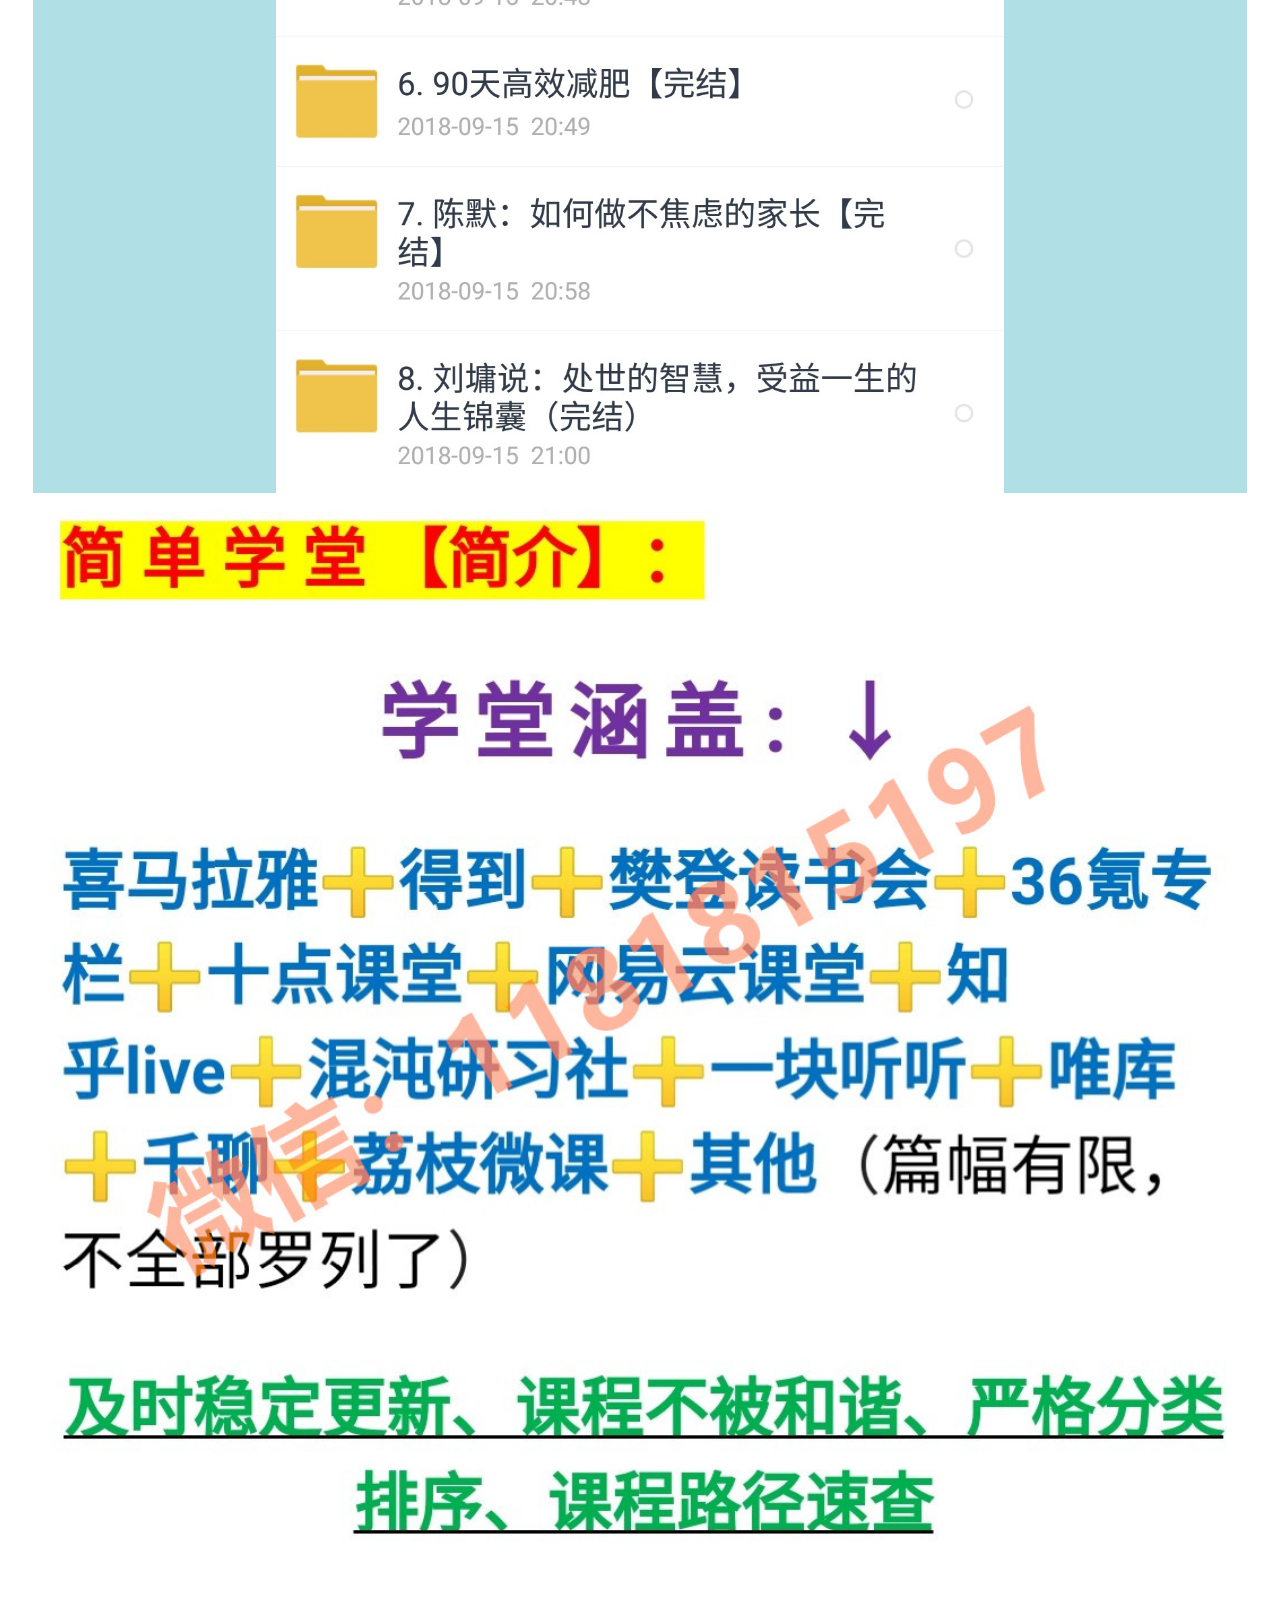
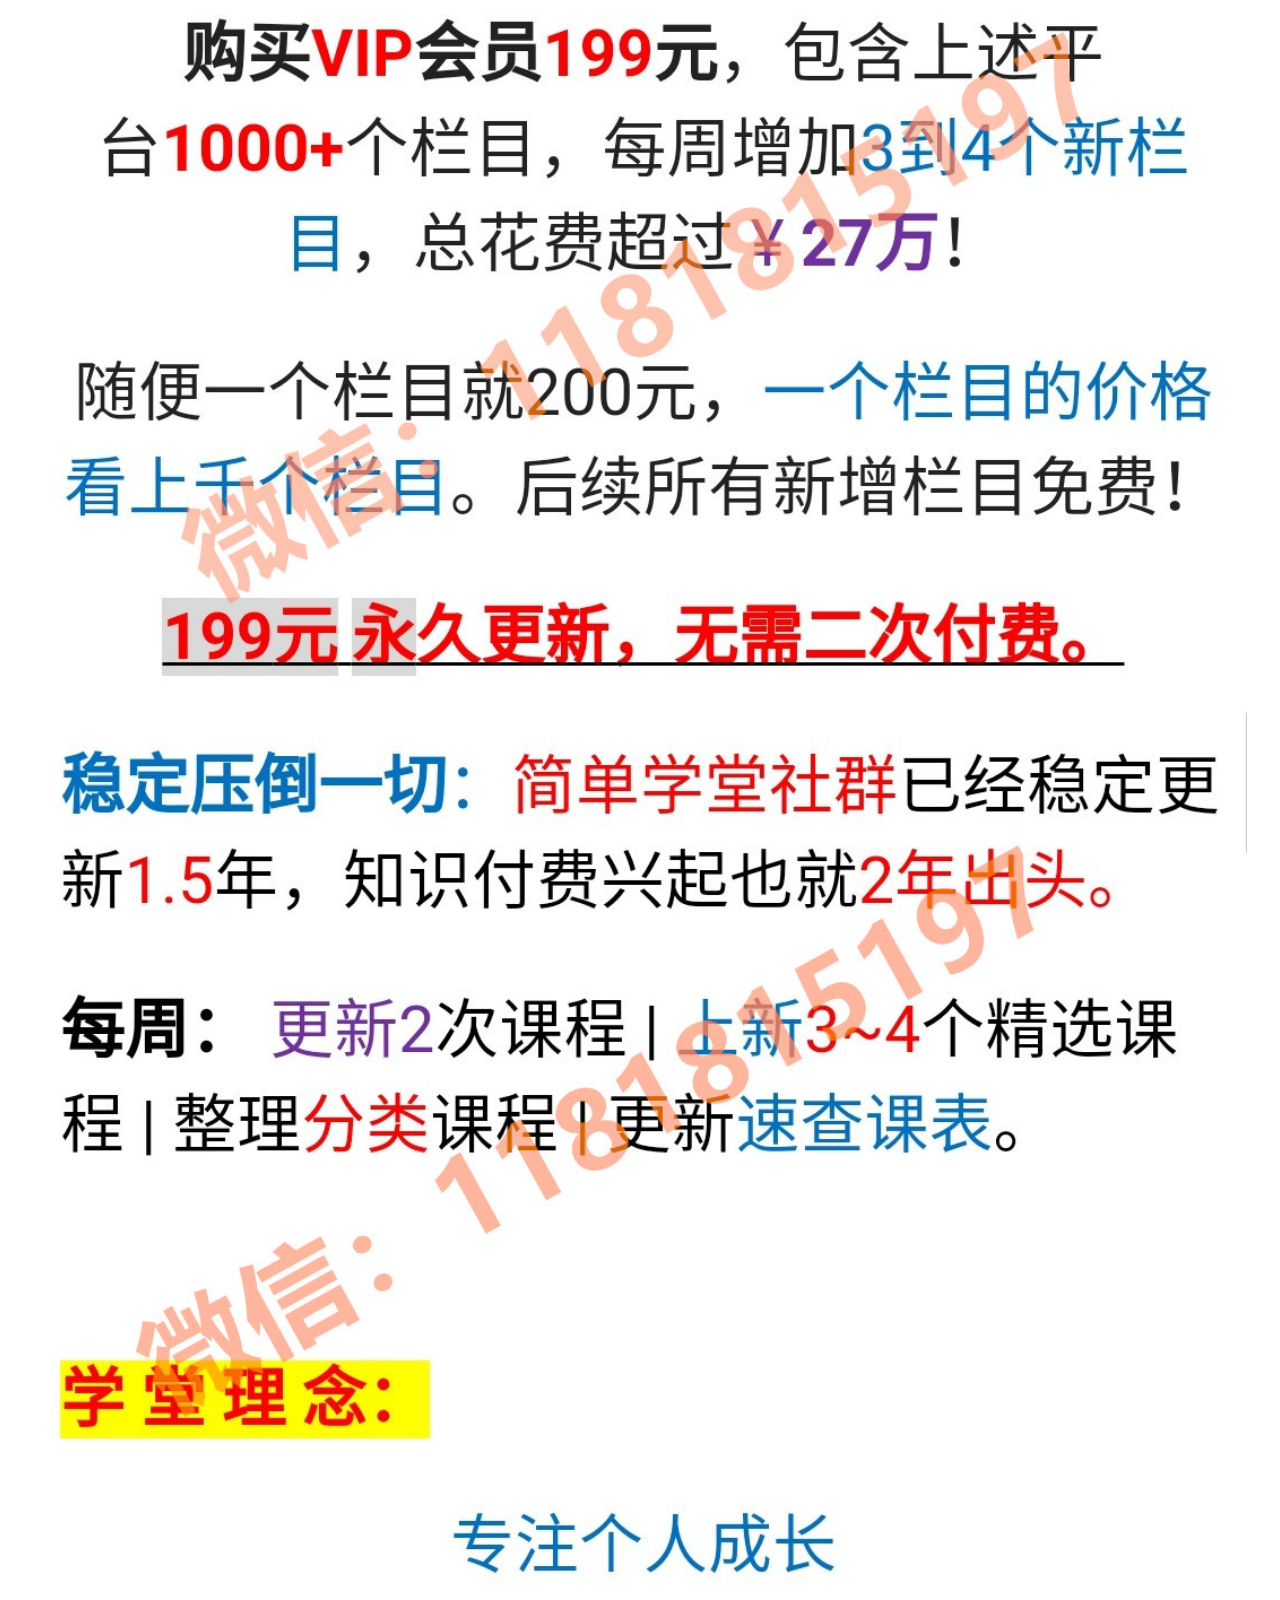
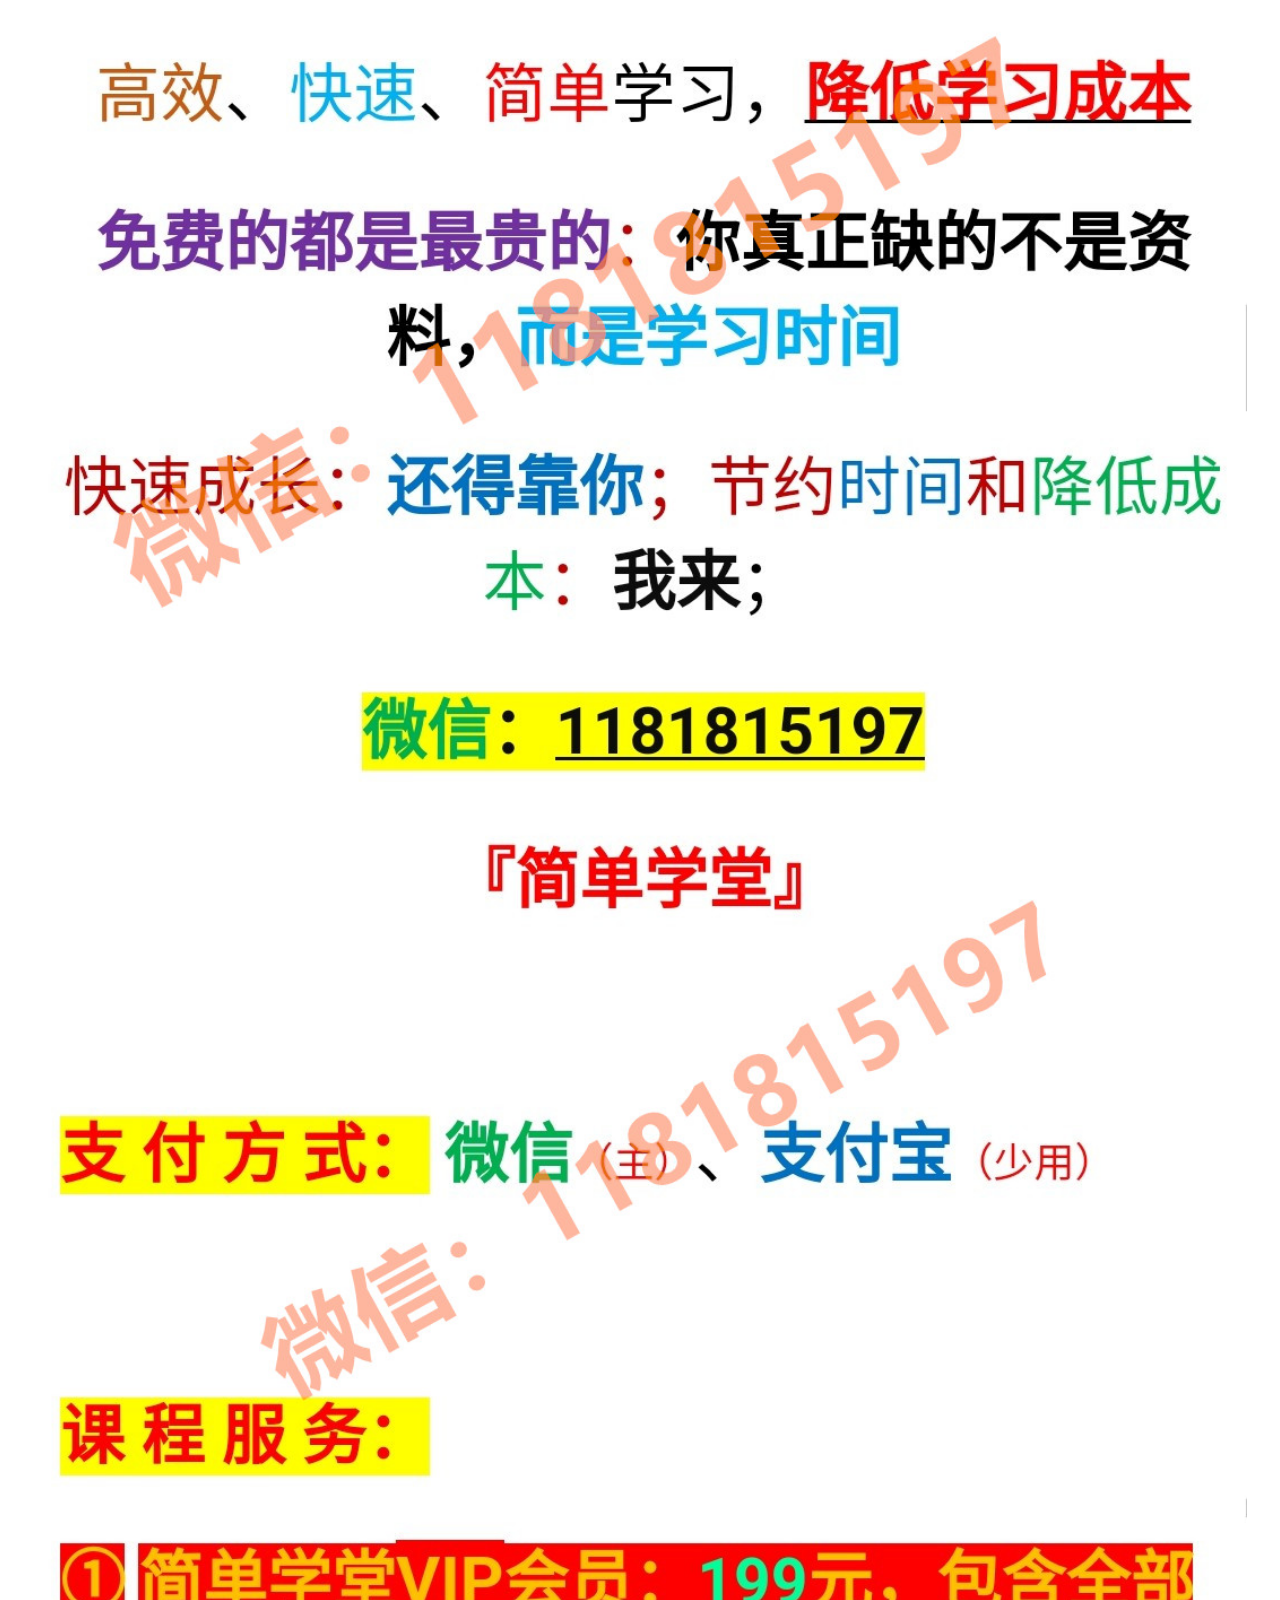
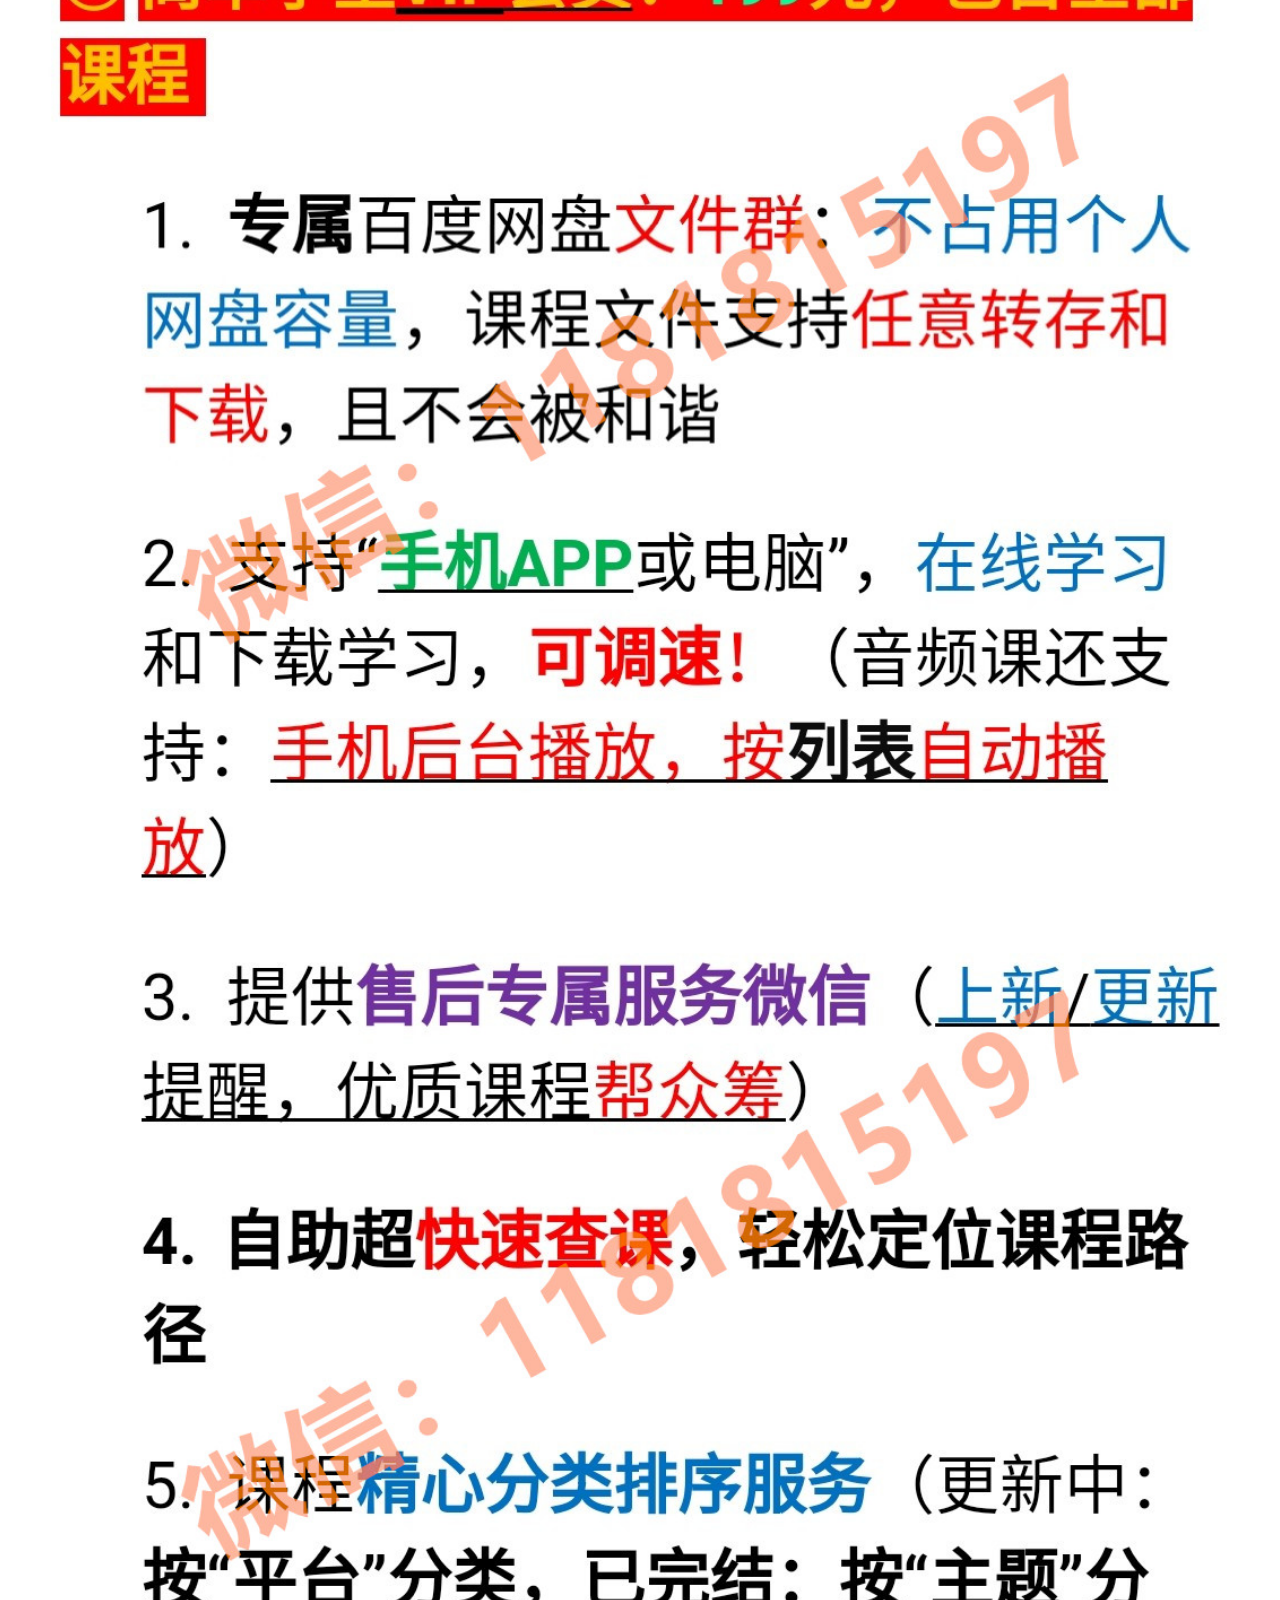
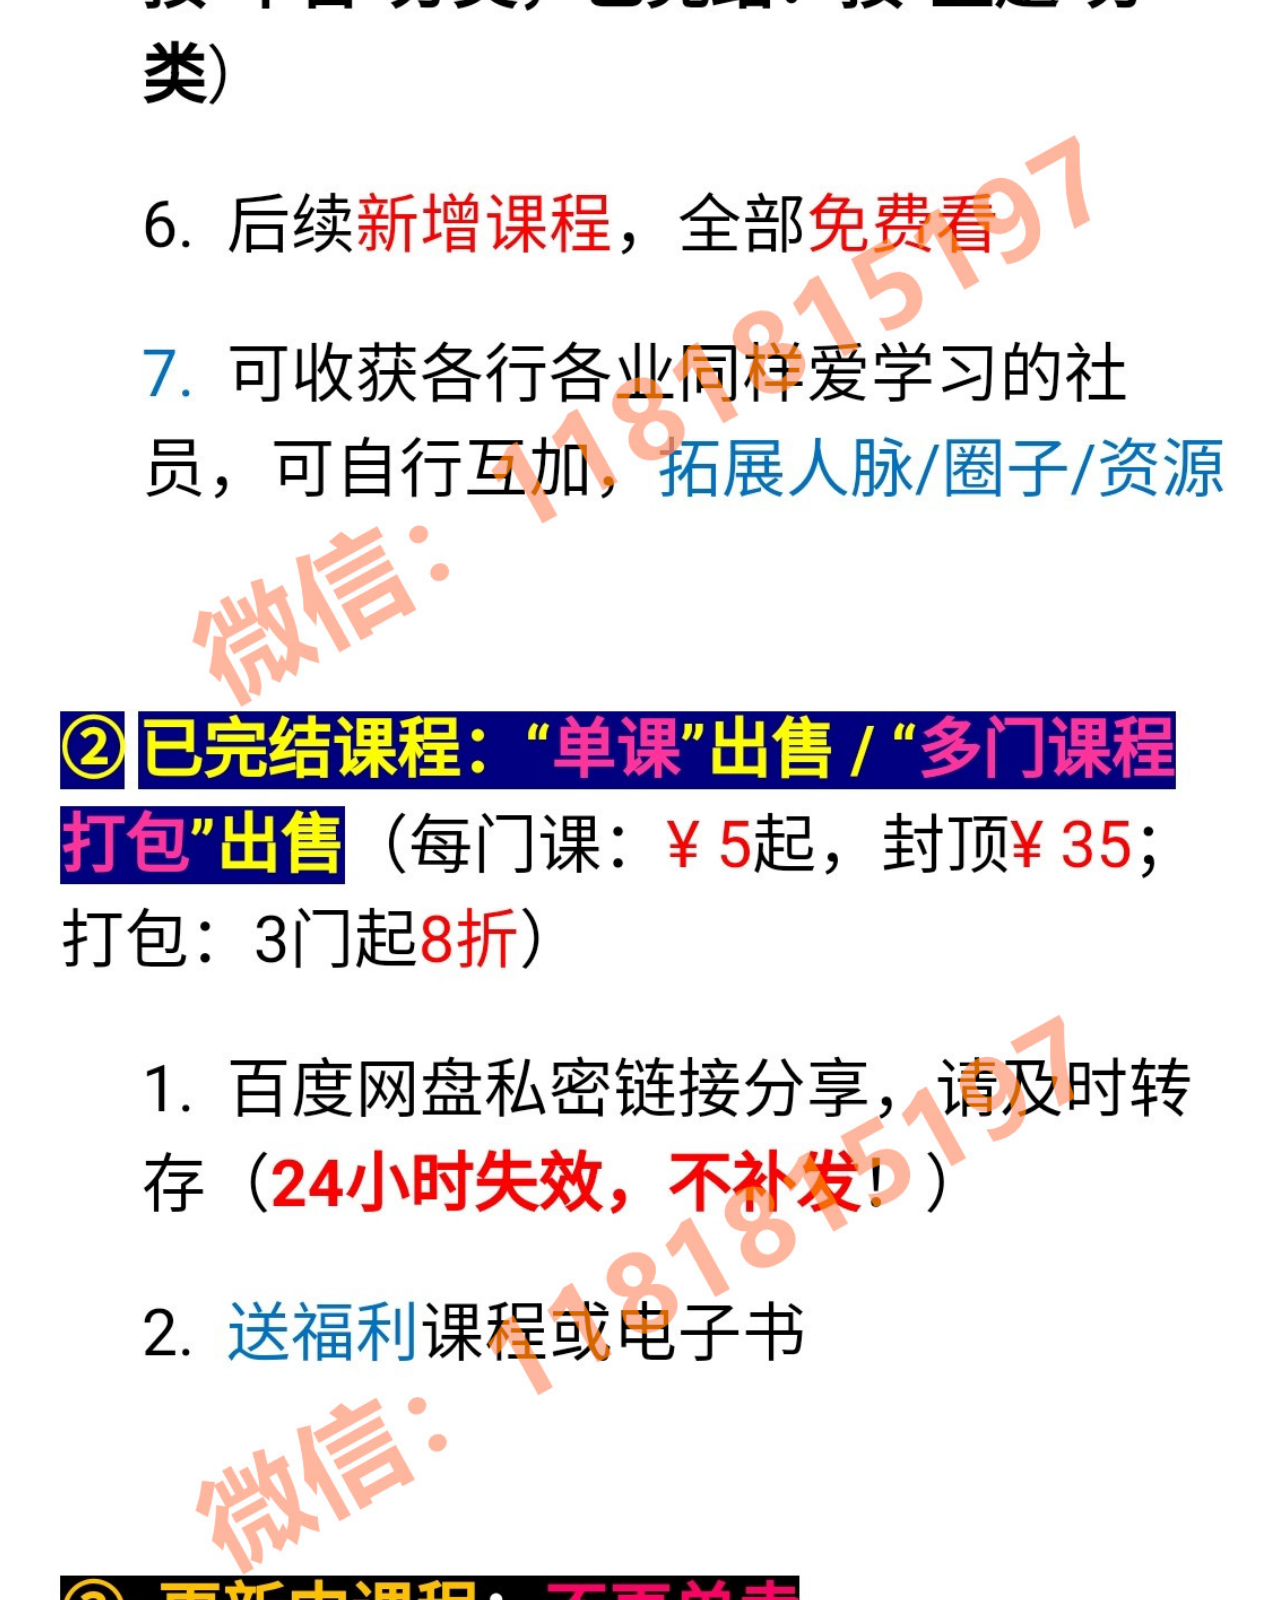
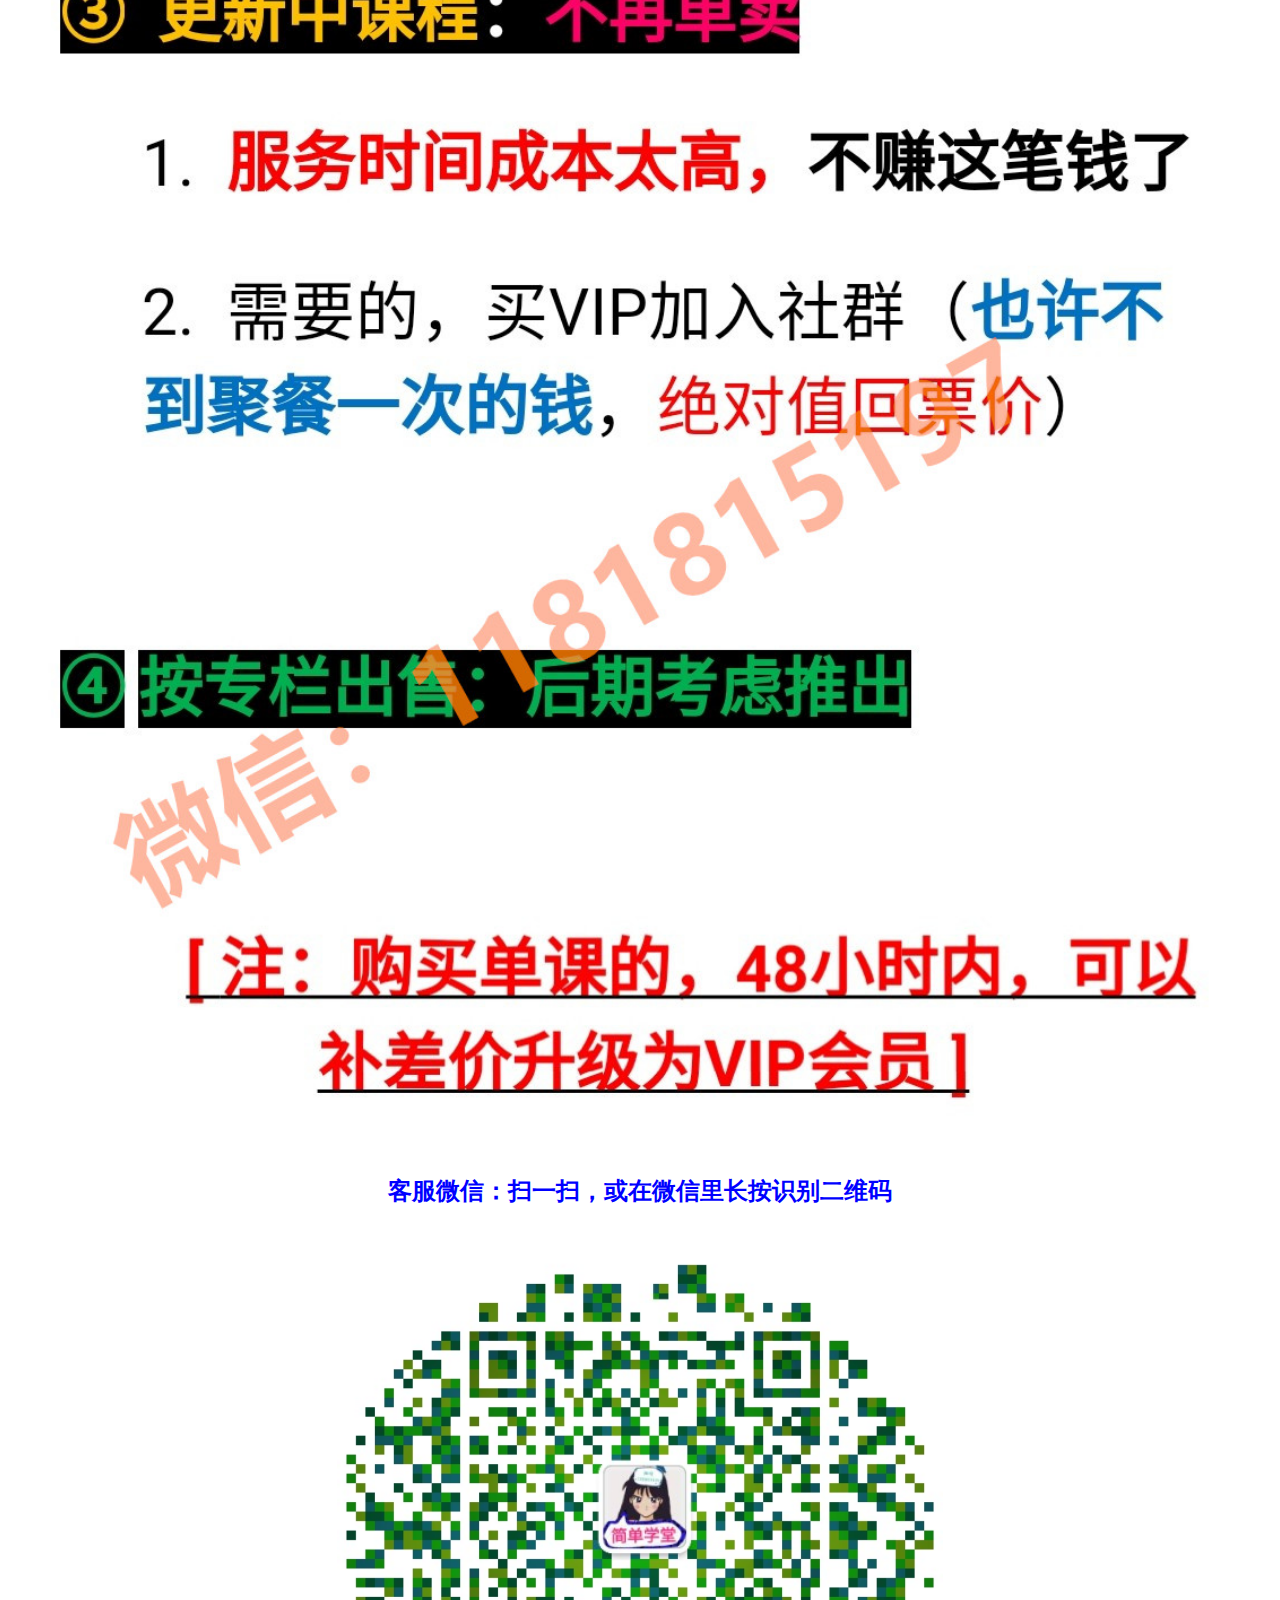
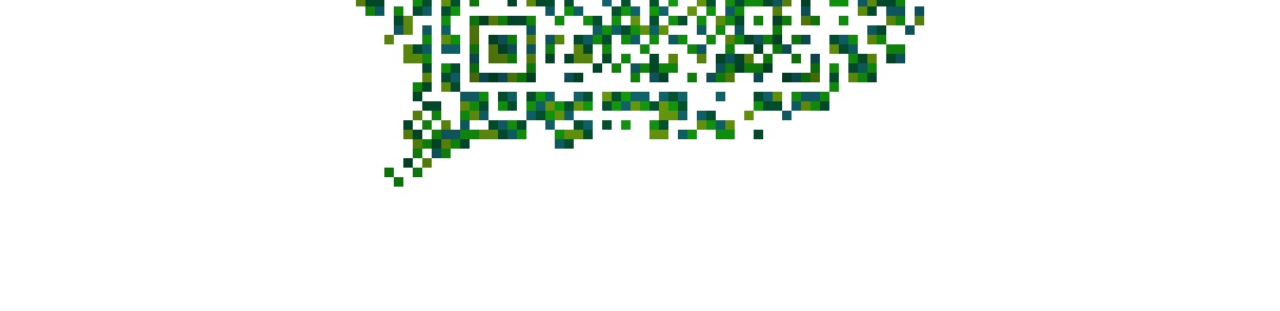
==== commit ccccbb5e: "发送给" ====
--- a/Page_AddingWechat/AddingWechat.html
+++ b/Page_AddingWechat/AddingWechat.html
@@ -89,10 +89,38 @@
 
                   <div>
                    <!-- div_catalog_bottom  -->
-                    <div align="center">
-                      <h1 style="color: green ">免费福利课程：都是好课（听了没收获找我买会员(*^▽^*)</h1>
-                      <h2>链接：<a  style="color:blue" href="https://pan.baidu.com/s/14_zIE75yZh95odcIooQJlw">先背后面密码，点我领取</a> 密码: sfi6 </h2>
-                       <img class="img" align="center" style="width:60%;" src="../img/截图：免费福利.jpg" />                
+                    <div align="center" style="background-color:#D8BFD8;" >
+                      <h1 style="color: black ">❀免费福利课程:都是好课</h1>
+                      <h2 style="color: red ">
+                        【听了没收获找我们买VIP oO(∩_∩)Oo，有收获更要找我们买VIP喔】
+                      </h2>
+                      <h2>
+                        链接：
+                          <a style="color:blue" href="https://pan.baidu.com/s/14_zIE75yZh95odcIooQJlw">
+                            先背后面的密码，再点我领取福利  
+                          </a>  
+                            密码:  
+                          <a  style="color:blue">
+                              sfi6
+                          </a>
+                       </h2>
+
+                       <img class="img" align="center" style="width:60%;" src="../img/截图：普通福利.jpg" />               
+                    </div>
+
+
+                  <div>
+                   <!-- div_catalog_bottom  -->
+                    <div align="center" style="background-color:#B0E0E6; ">
+                      <h1 style="color: red ">❀高级福利课程:更好的课</h1>
+                      <h2 style="color: blue ">加页底微信，就无条件获取</h2>
+                  
+                      <h2 style="color: orange">❀ 旨在推广学堂服务 ❀<br>❀ 望大家理解 ❀</h2>
+                      <h1 style="color: ;font-weight: bold; ">精选：12本优质精编电子好书 ➕ 畅销明星课程</h1>
+                      
+                      <img class="img" align="center" style="width:60%;" src="../img/12本精选电子书.jpg" />  
+                      <img class="img" align="center" style="width:60%;" src="../img/截图：高级福利.jpg" />
+
                     </div>
 
                     <div align="center">
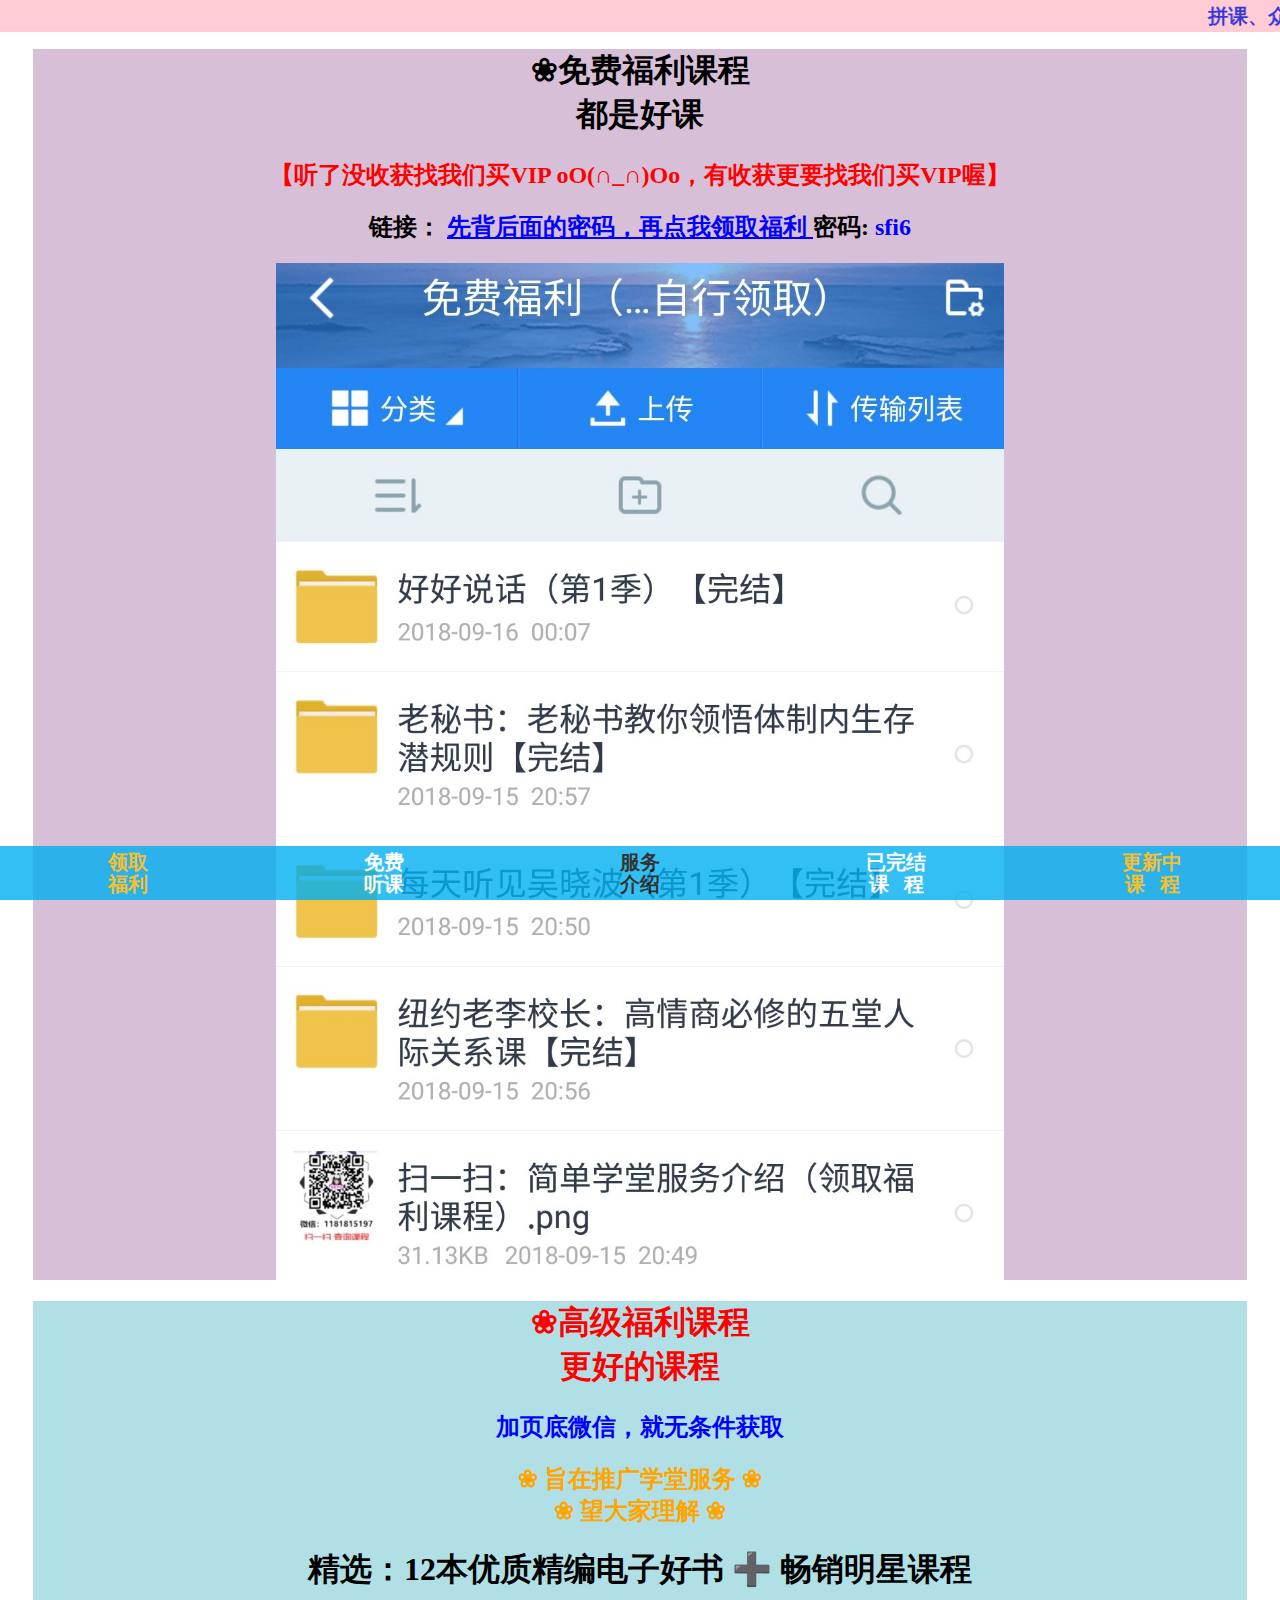
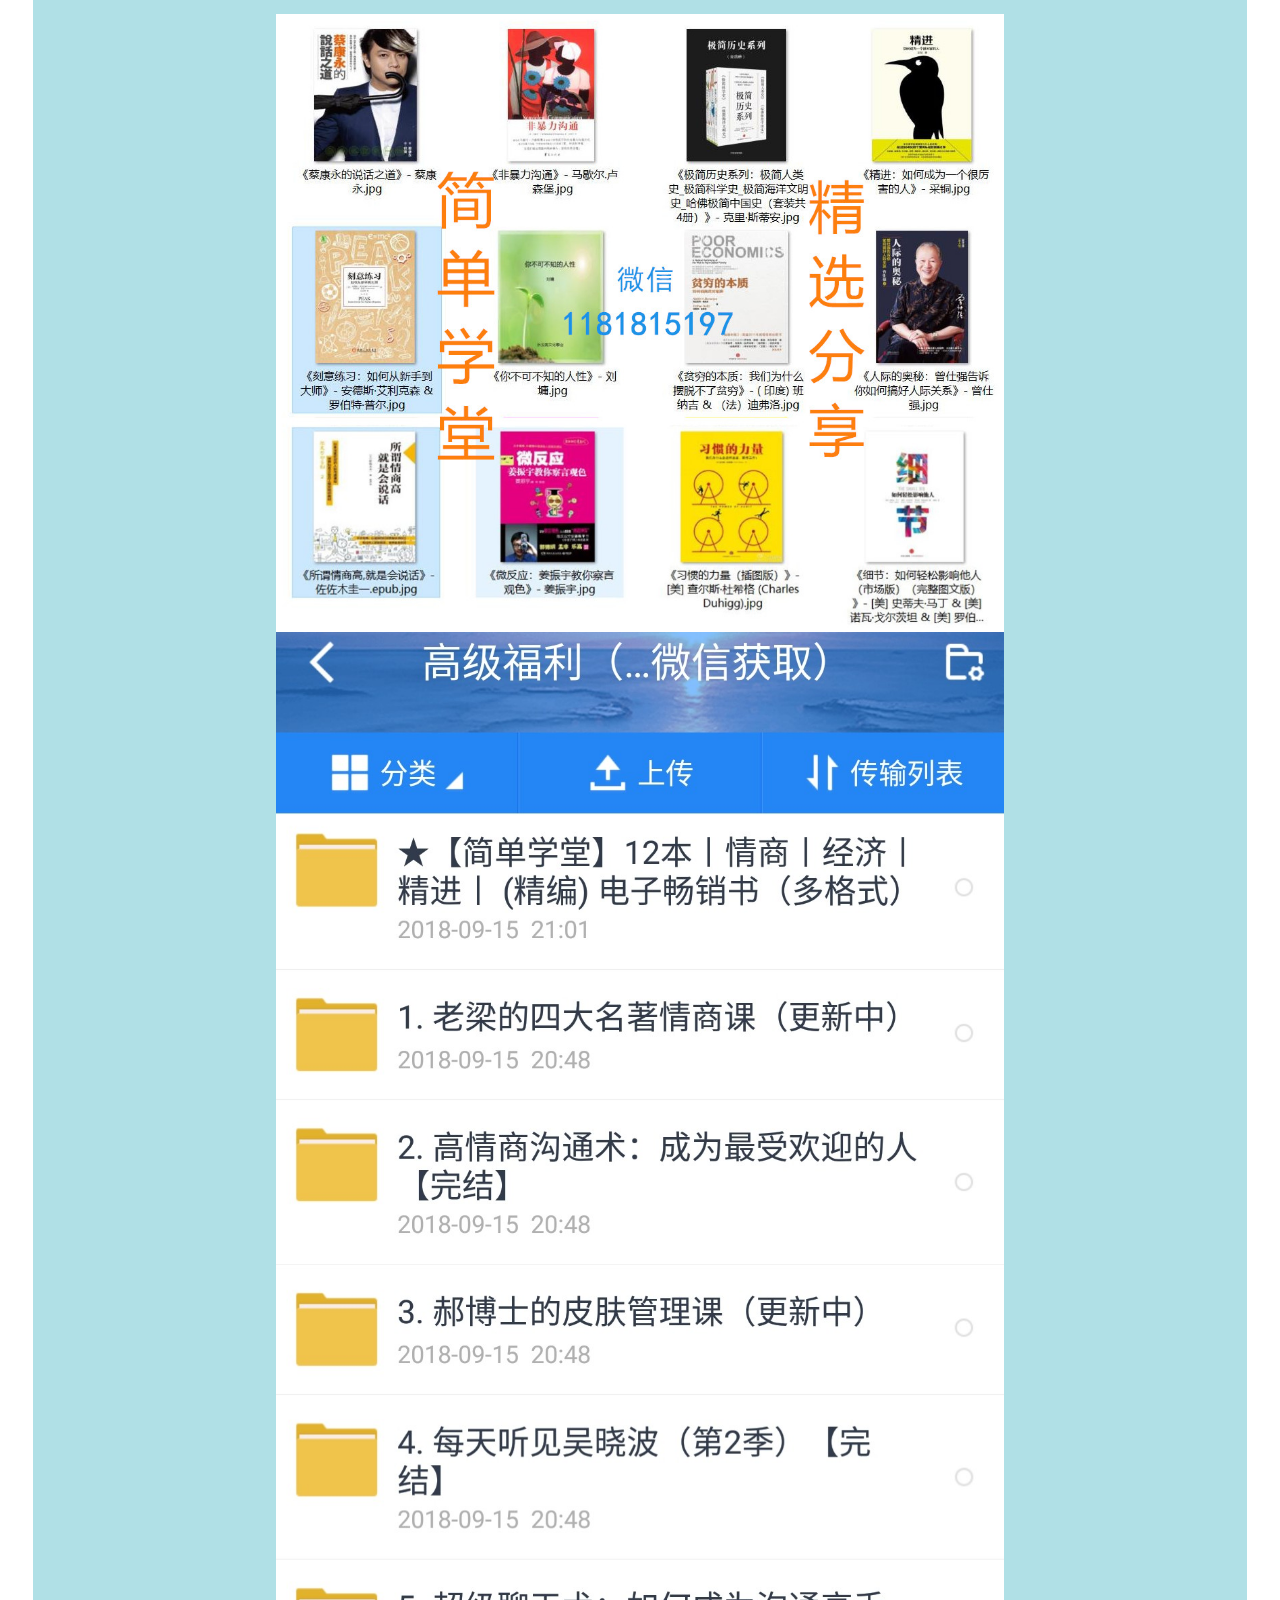
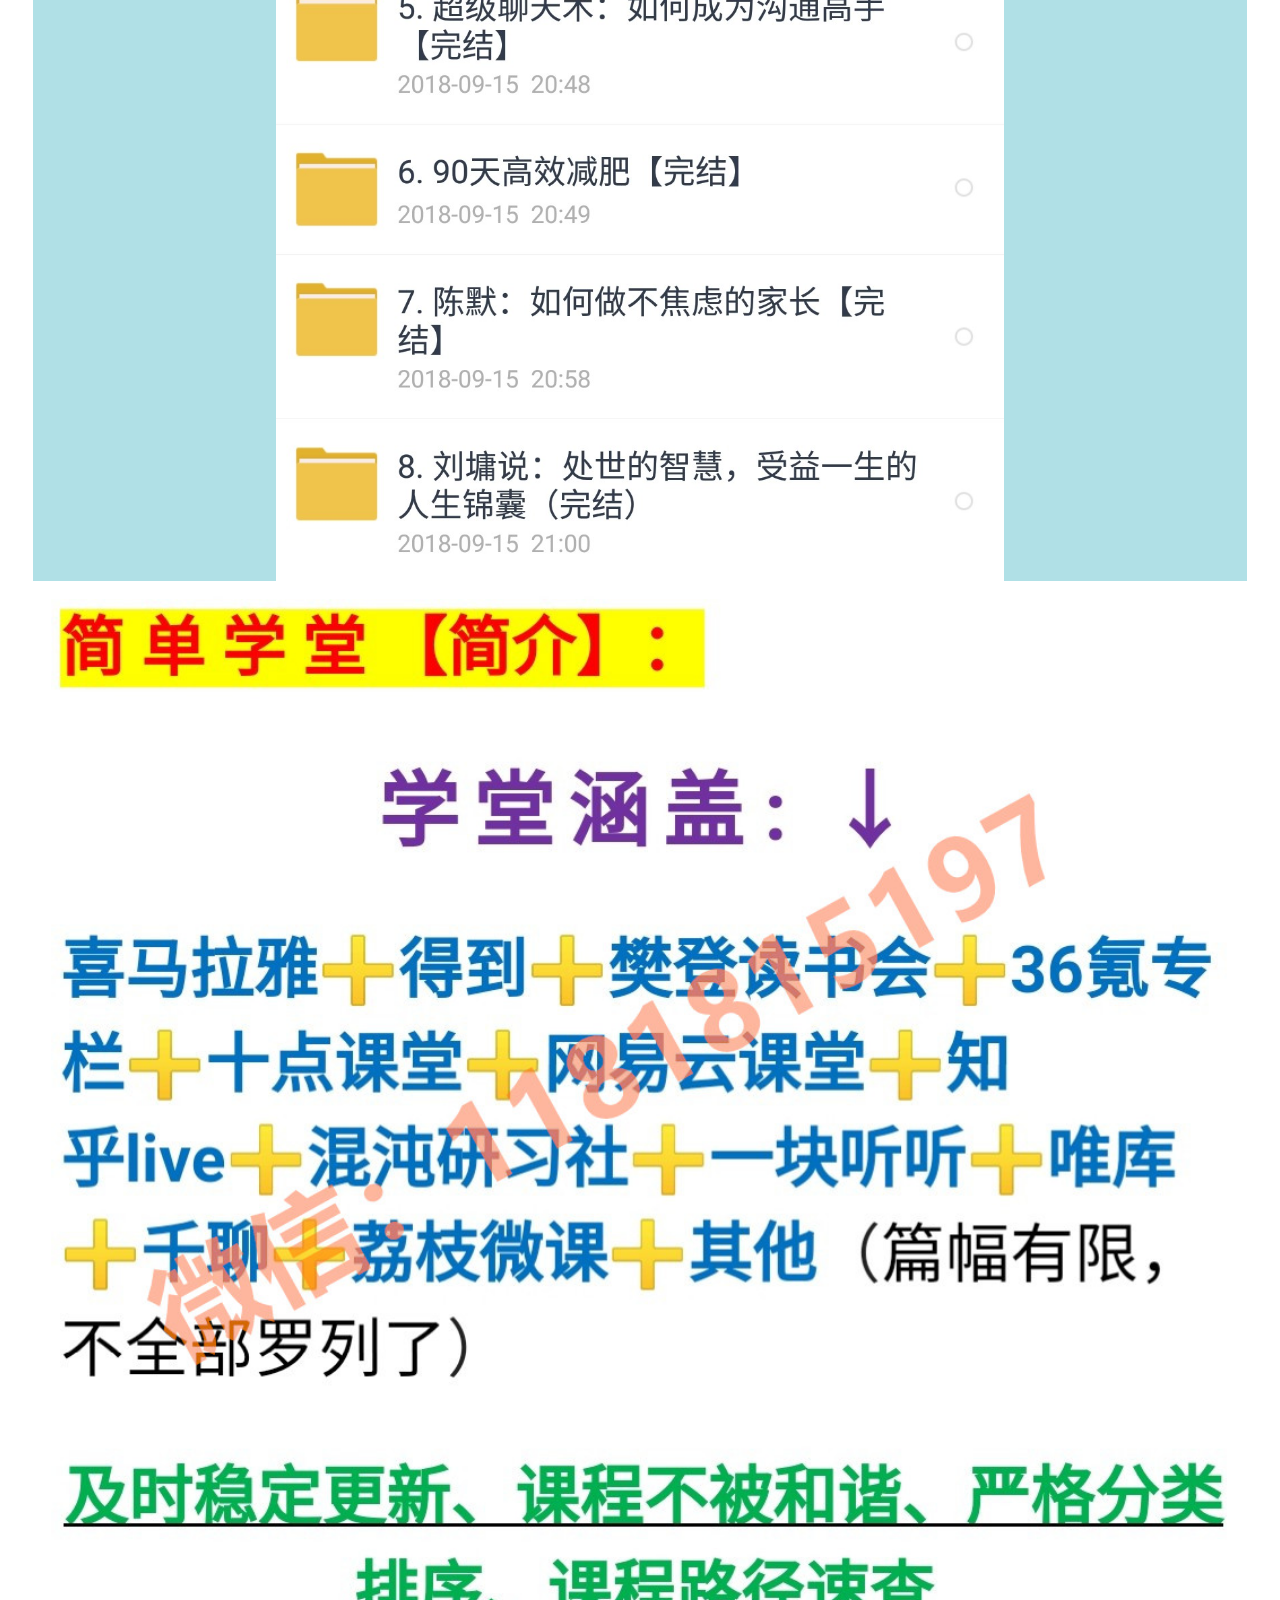
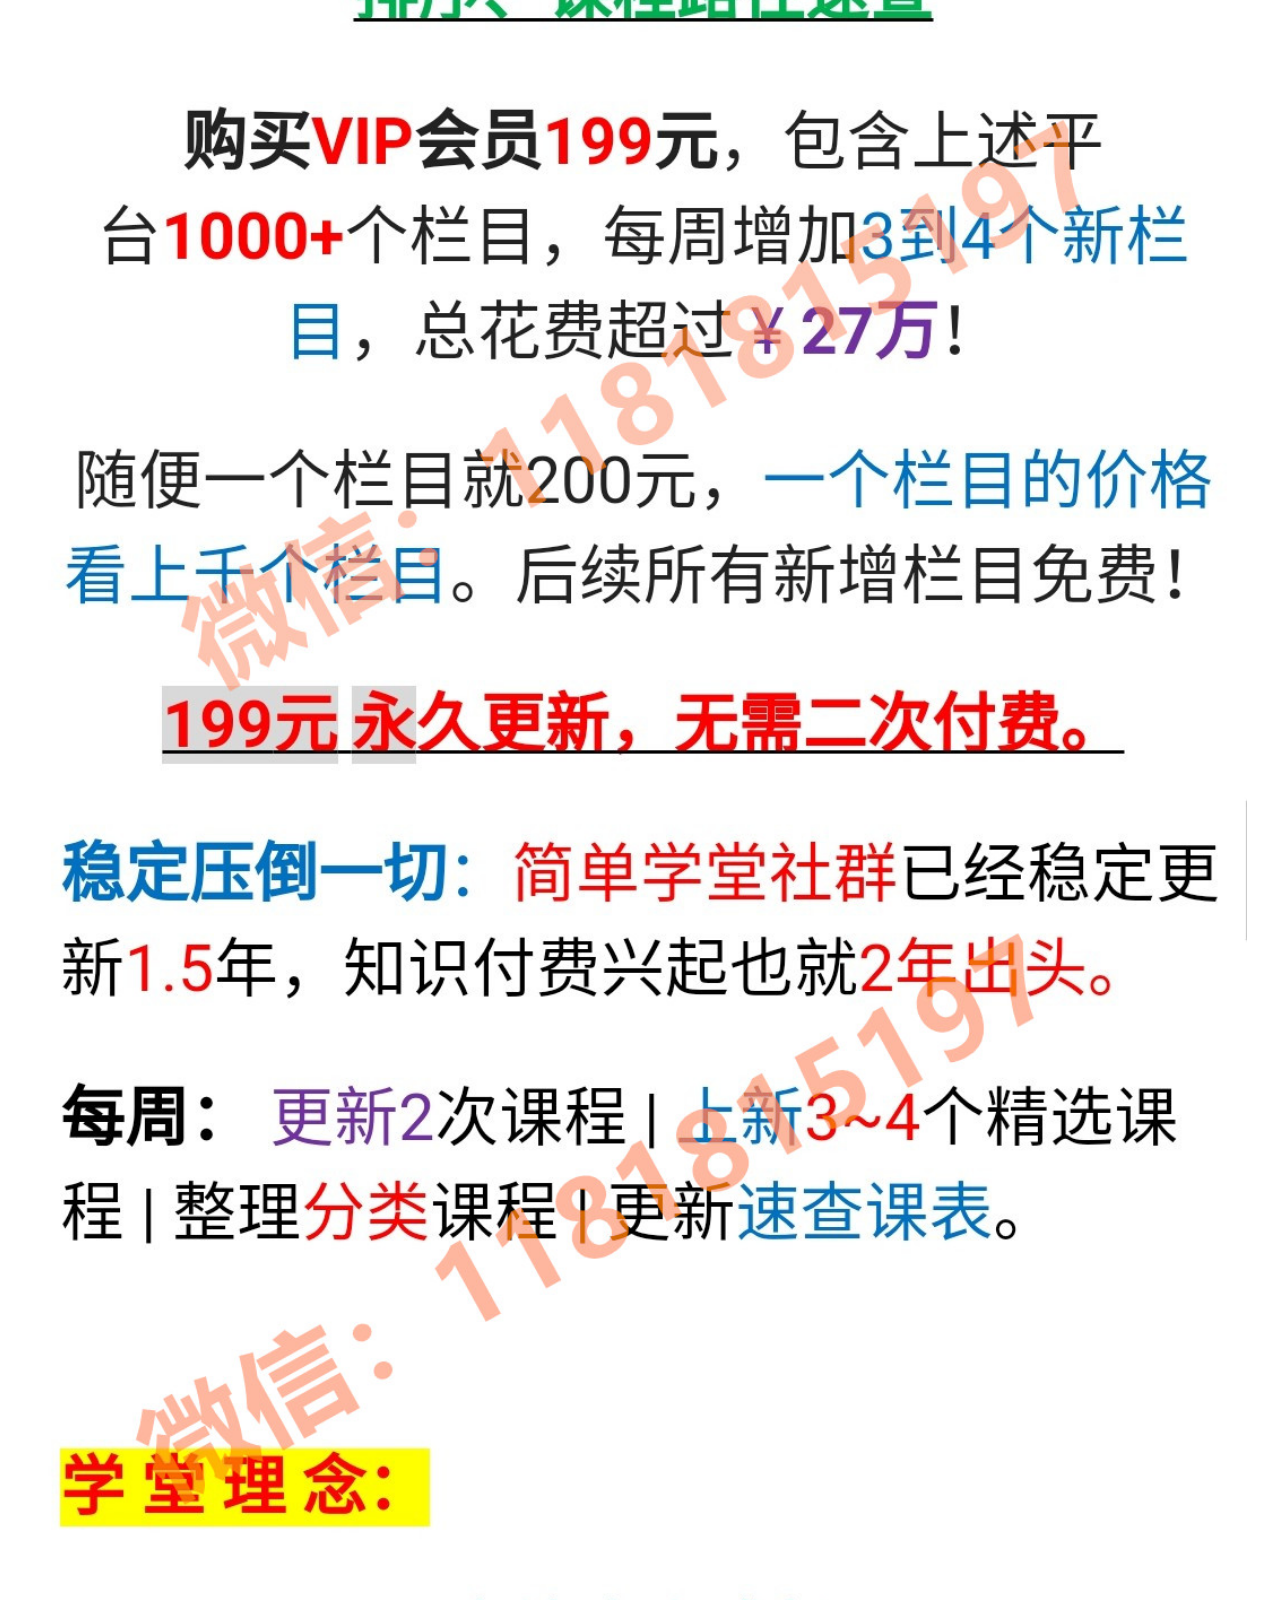
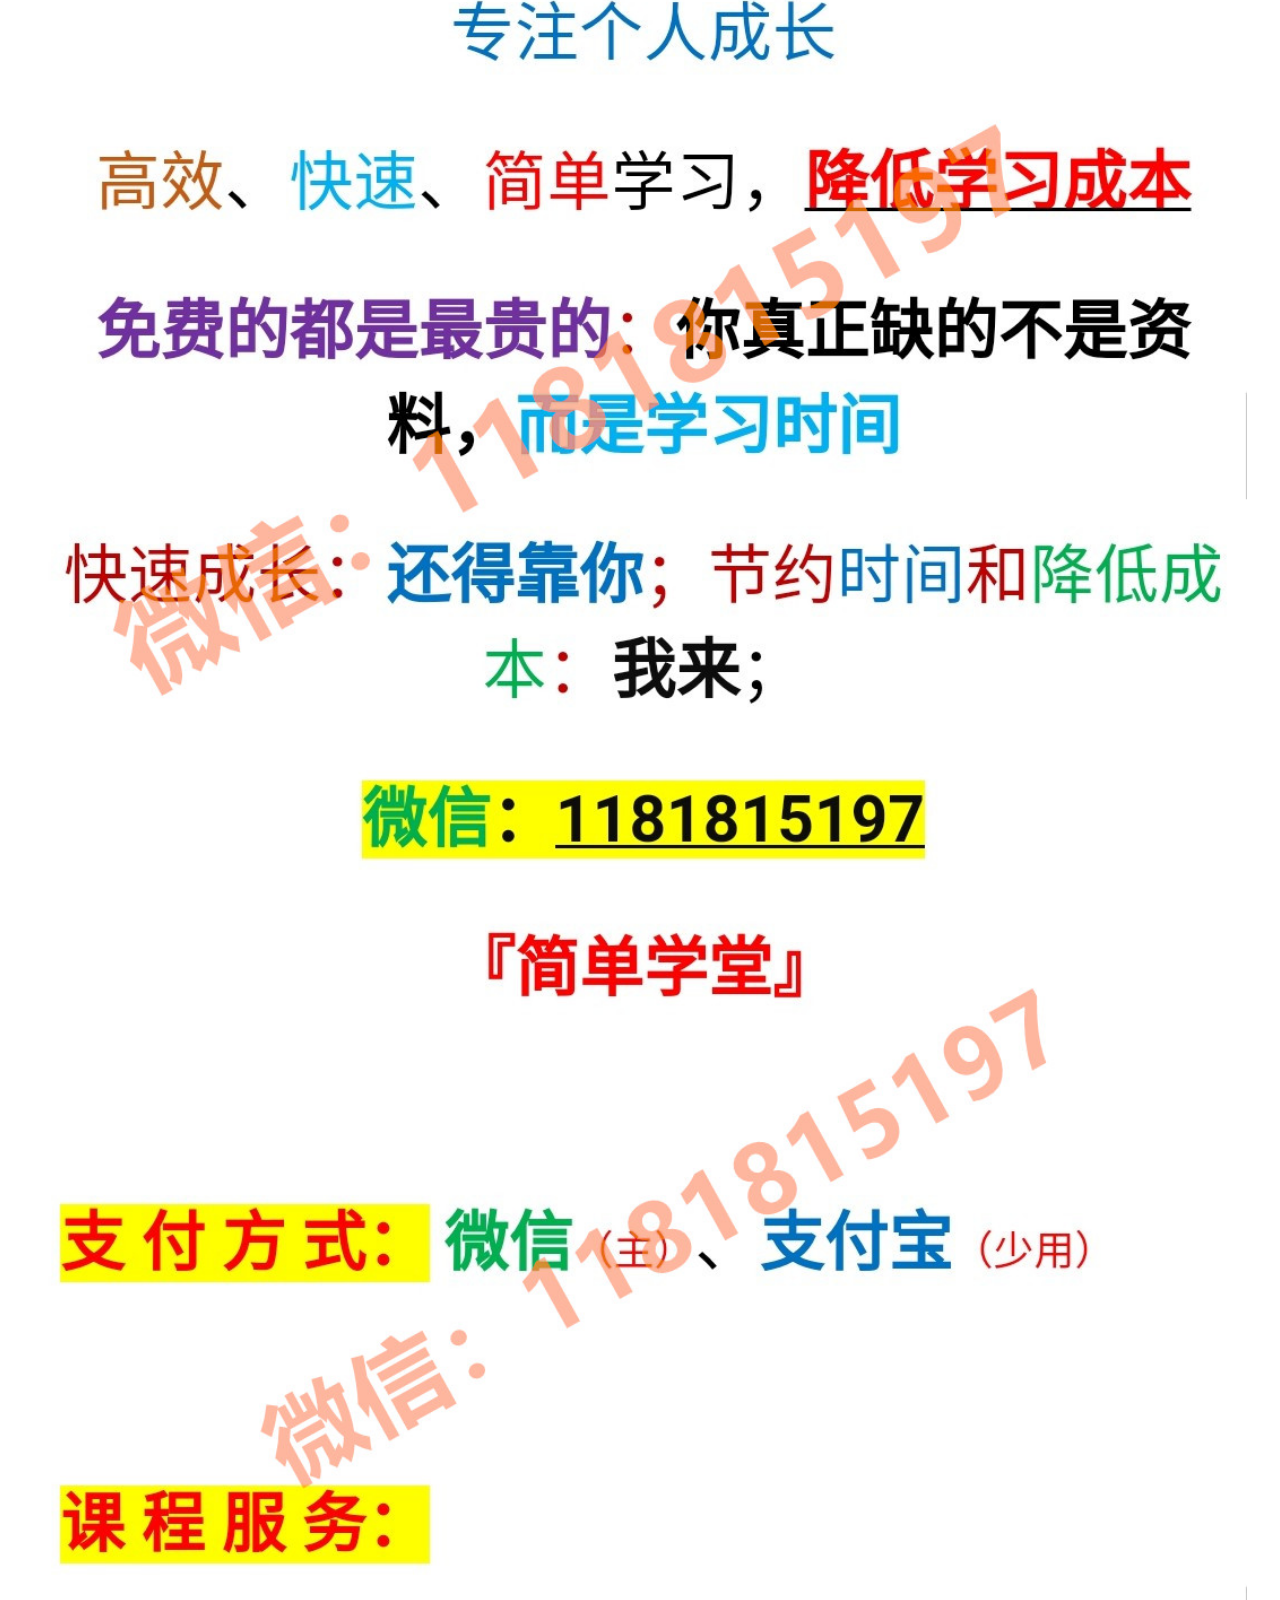
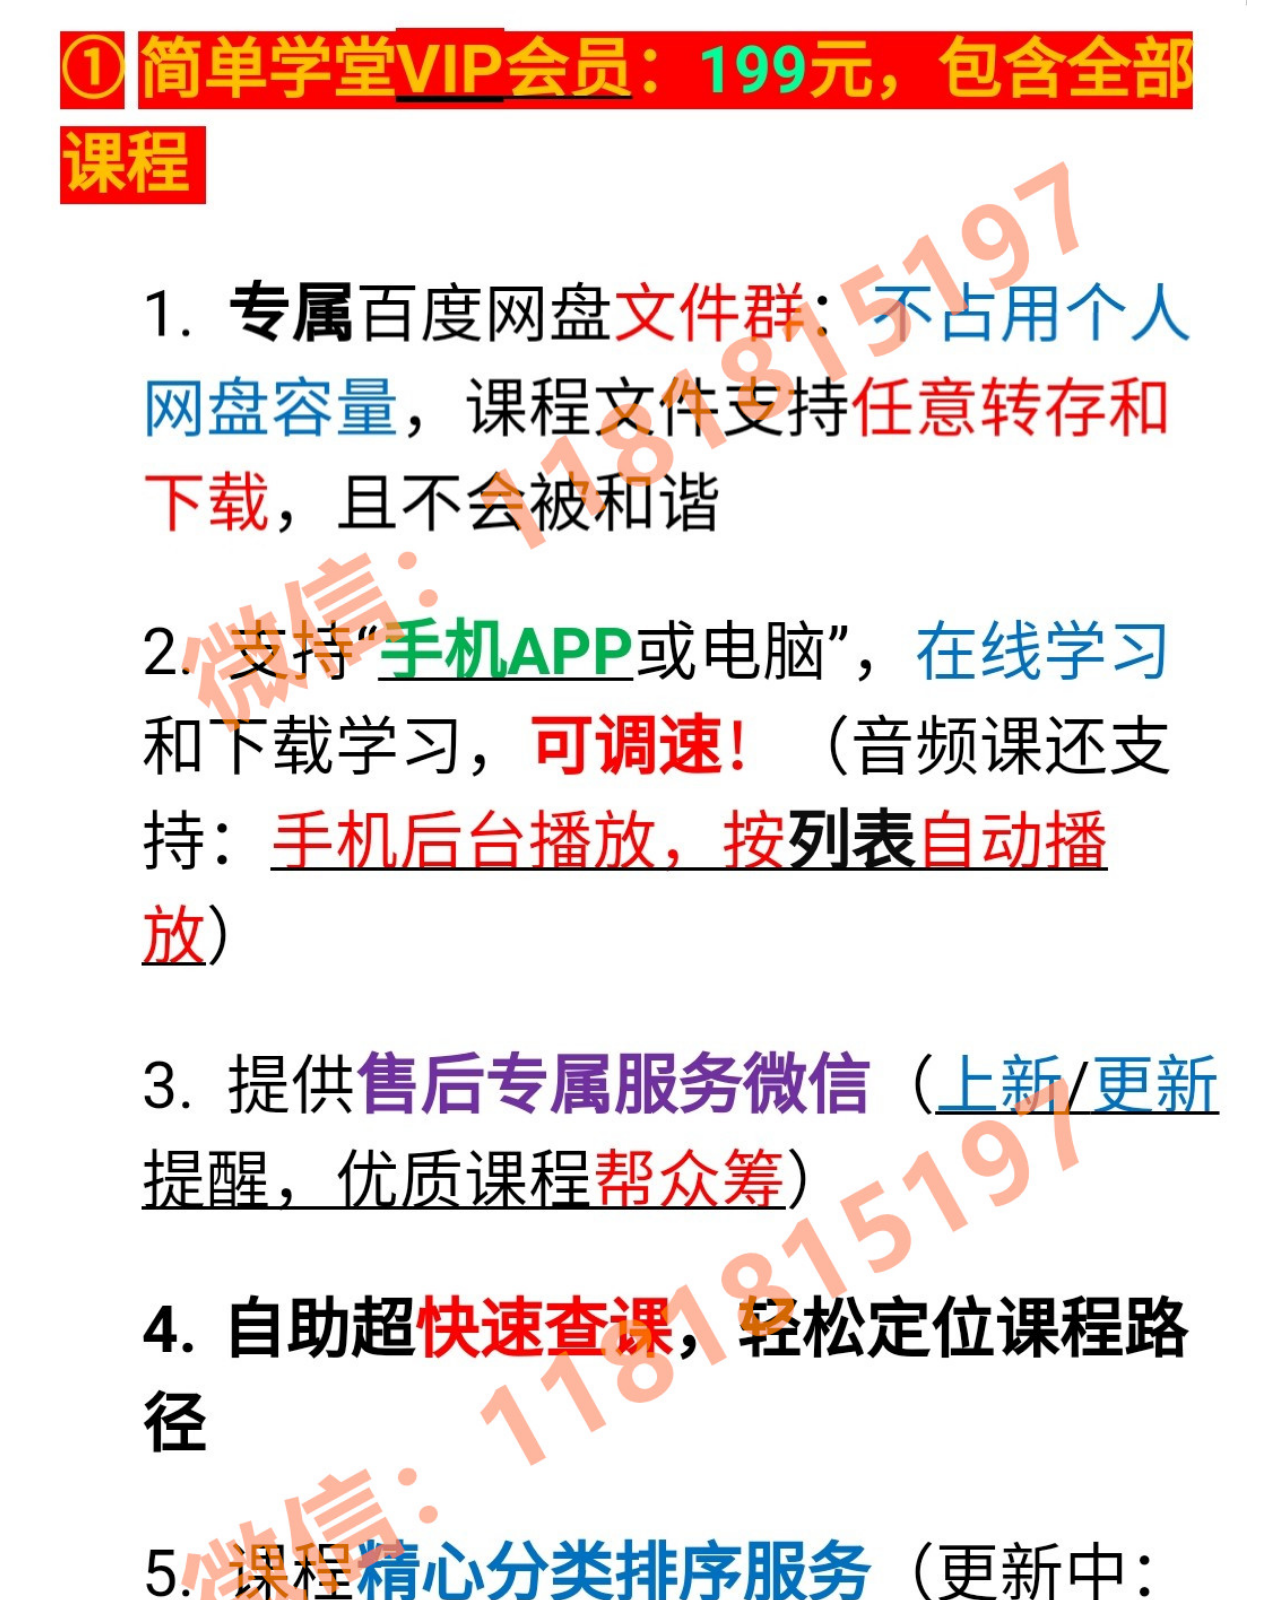
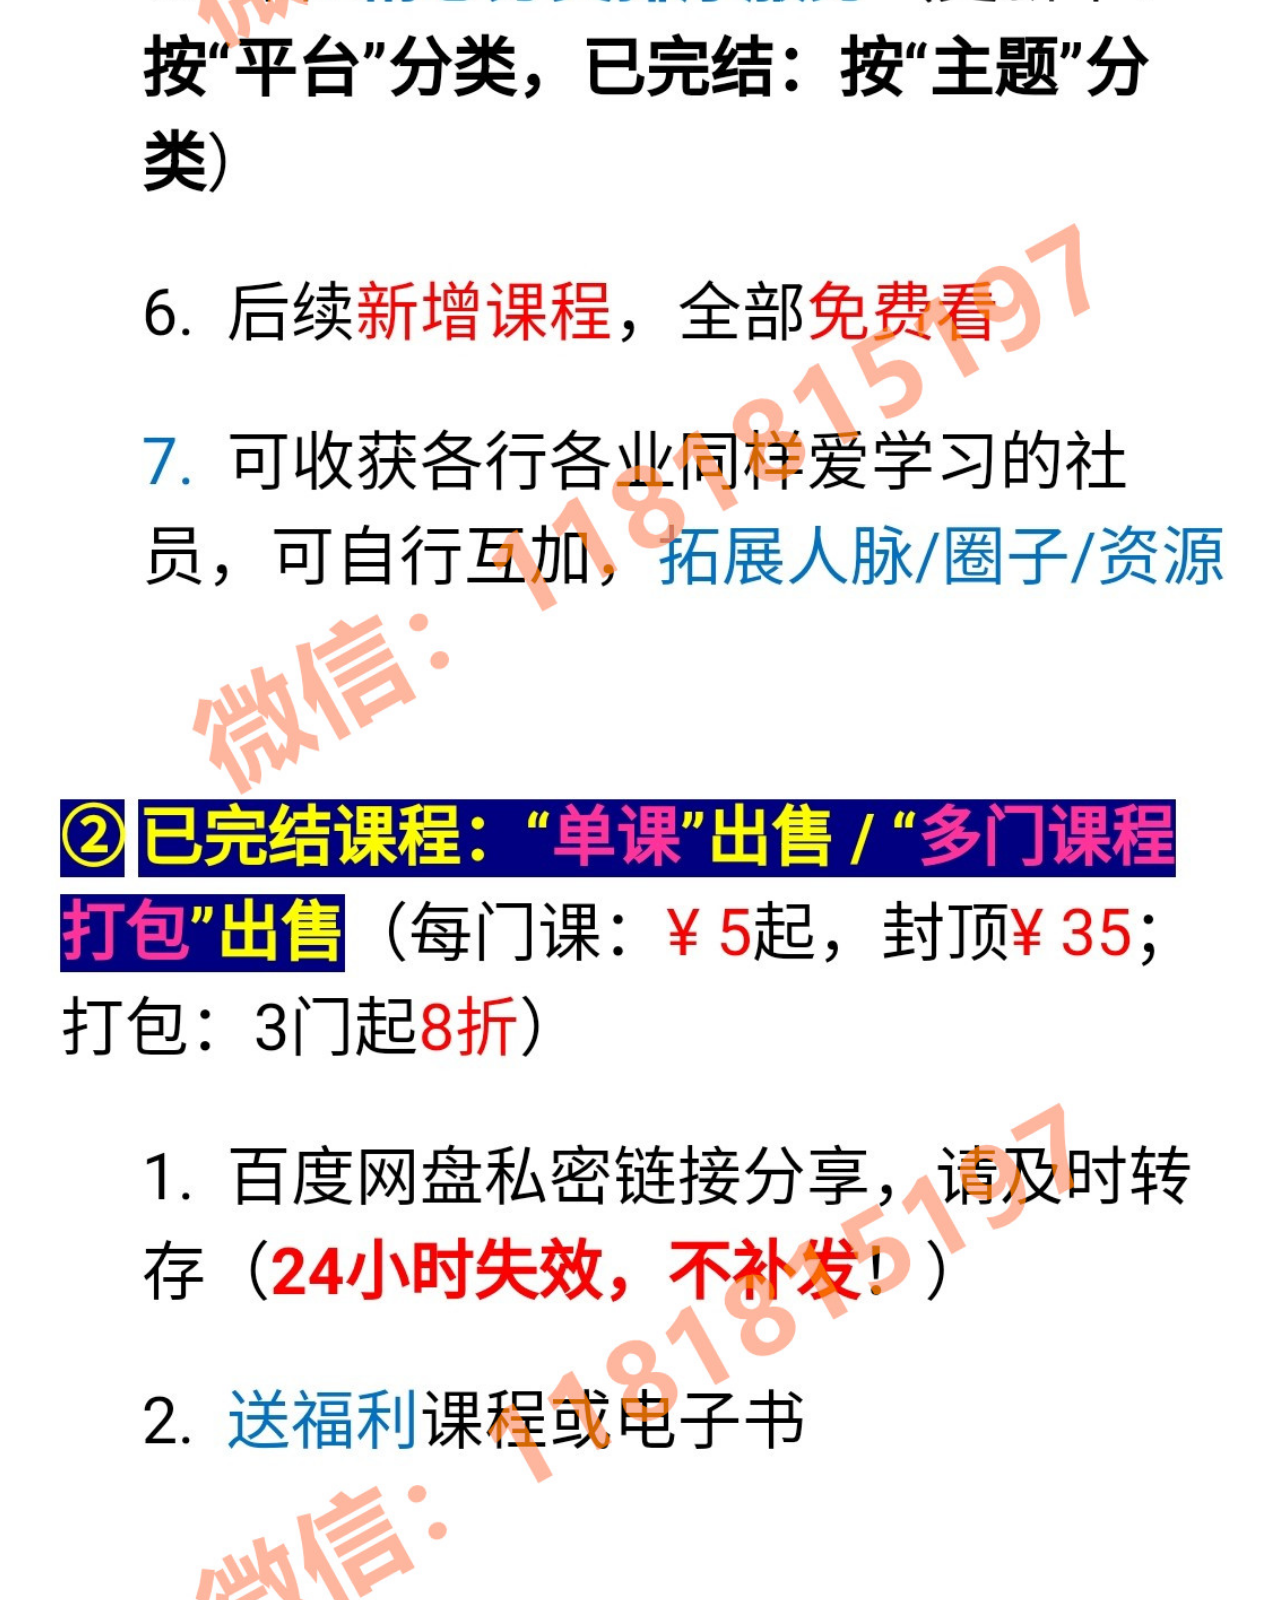
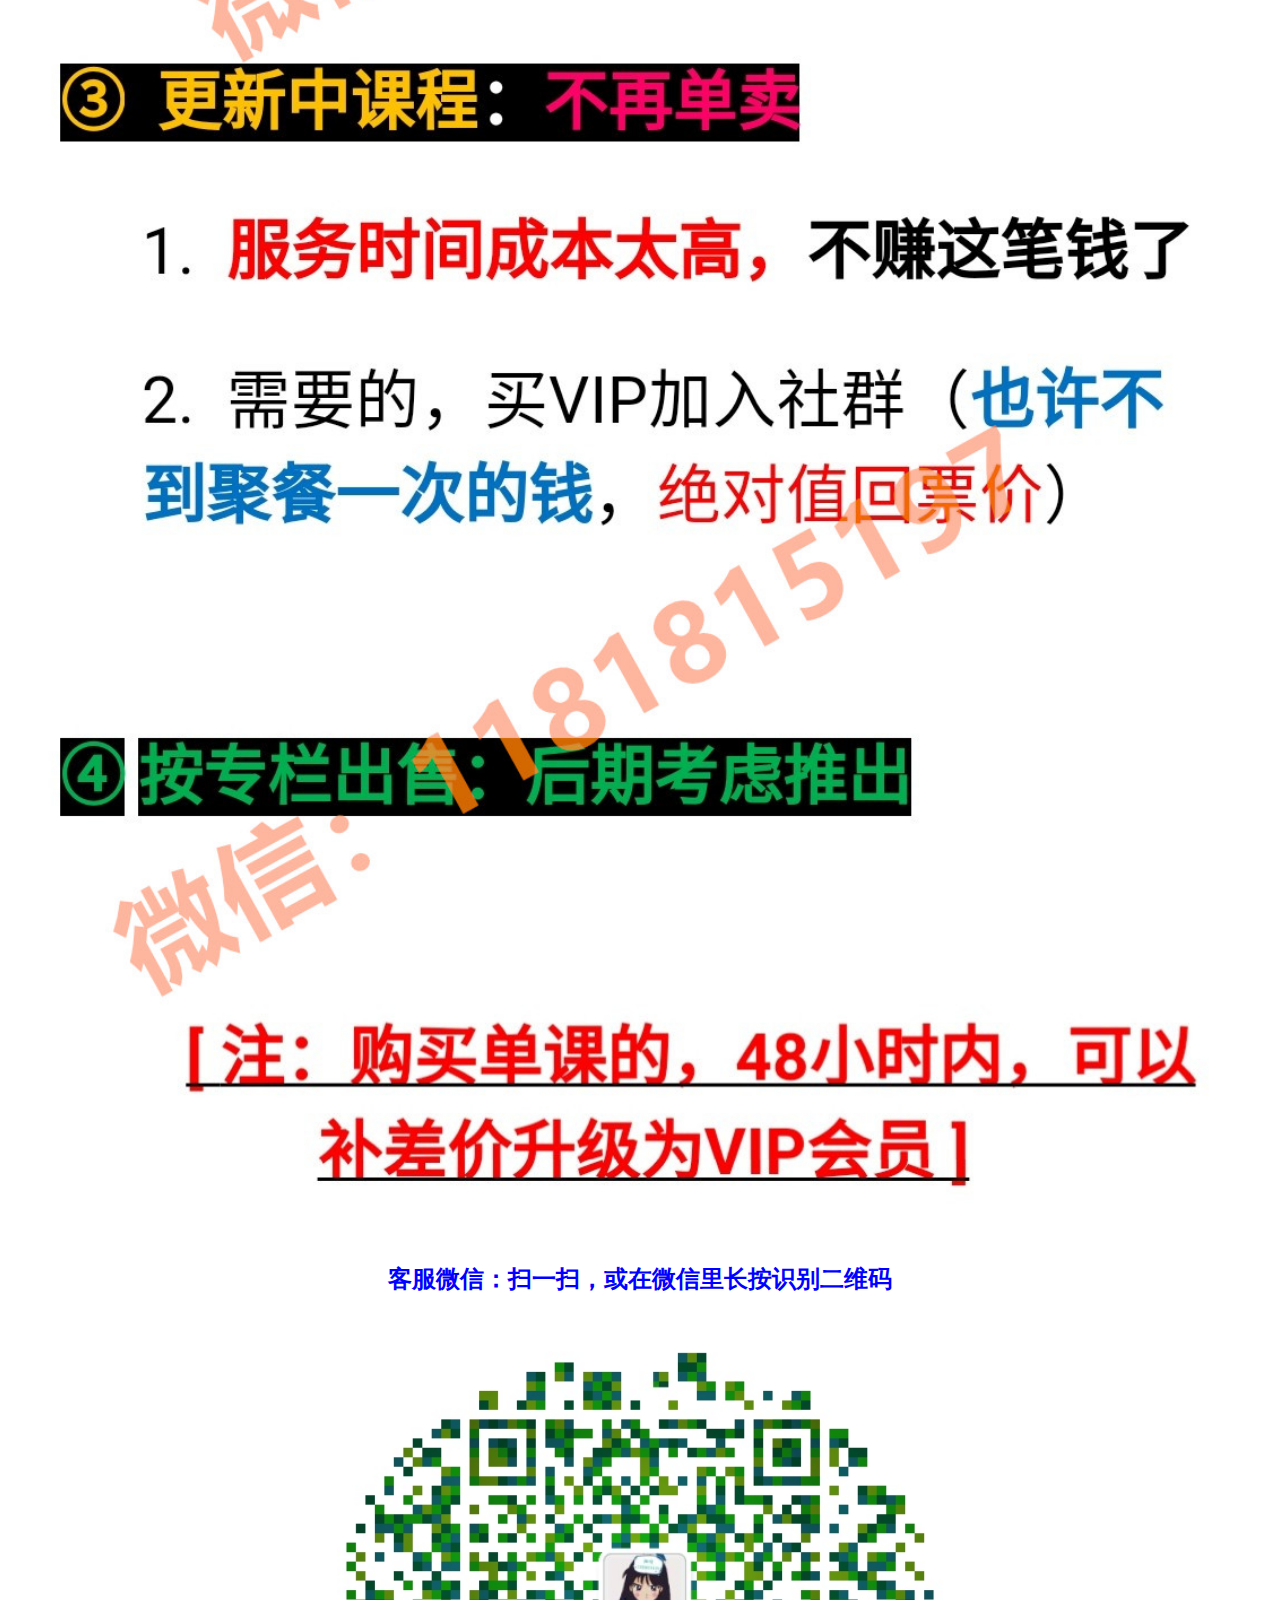
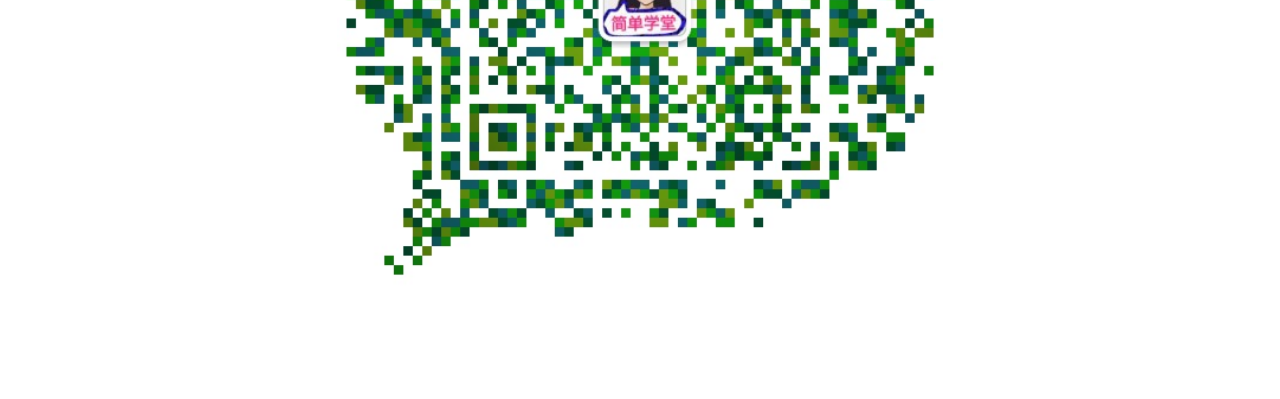
==== commit 3ac7e9a6: "双方都" ====
--- a/Page_AddingWechat/AddingWechat.html
+++ b/Page_AddingWechat/AddingWechat.html
@@ -90,7 +90,7 @@
                   <div>
                    <!-- div_catalog_bottom  -->
                     <div align="center" style="background-color:#D8BFD8;" >
-                      <h1 style="color: black ">❀免费福利课程:都是好课</h1>
+                      <h1 style="color: black ">❀免费福利课程<br>都是好课</h1>
                       <h2 style="color: red ">
                         【听了没收获找我们买VIP oO(∩_∩)Oo，有收获更要找我们买VIP喔】
                       </h2>
@@ -112,7 +112,7 @@
                   <div>
                    <!-- div_catalog_bottom  -->
                     <div align="center" style="background-color:#B0E0E6; ">
-                      <h1 style="color: red ">❀高级福利课程:更好的课</h1>
+                      <h1 style="color: red ">❀高级福利课程<br>更好的课程</h1>
                       <h2 style="color: blue ">加页底微信，就无条件获取</h2>
                   
                       <h2 style="color: orange">❀ 旨在推广学堂服务 ❀<br>❀ 望大家理解 ❀</h2>
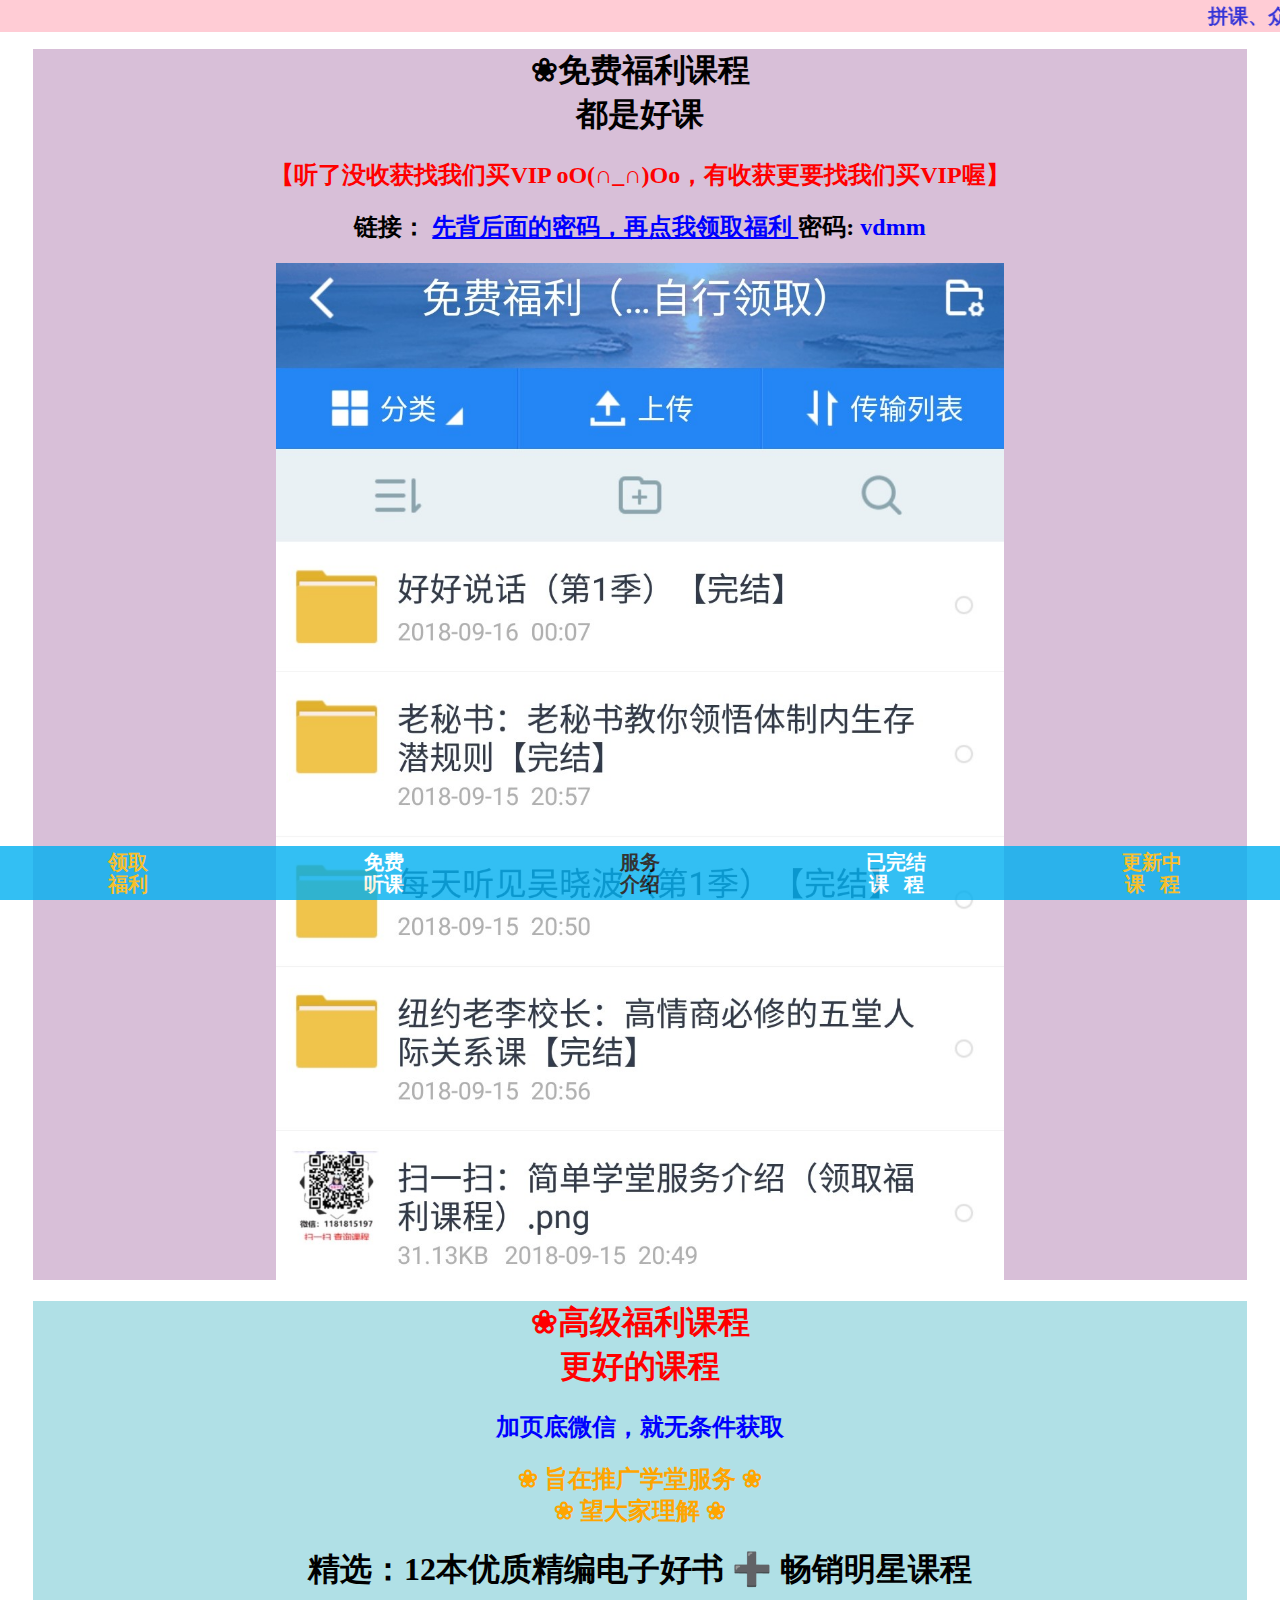
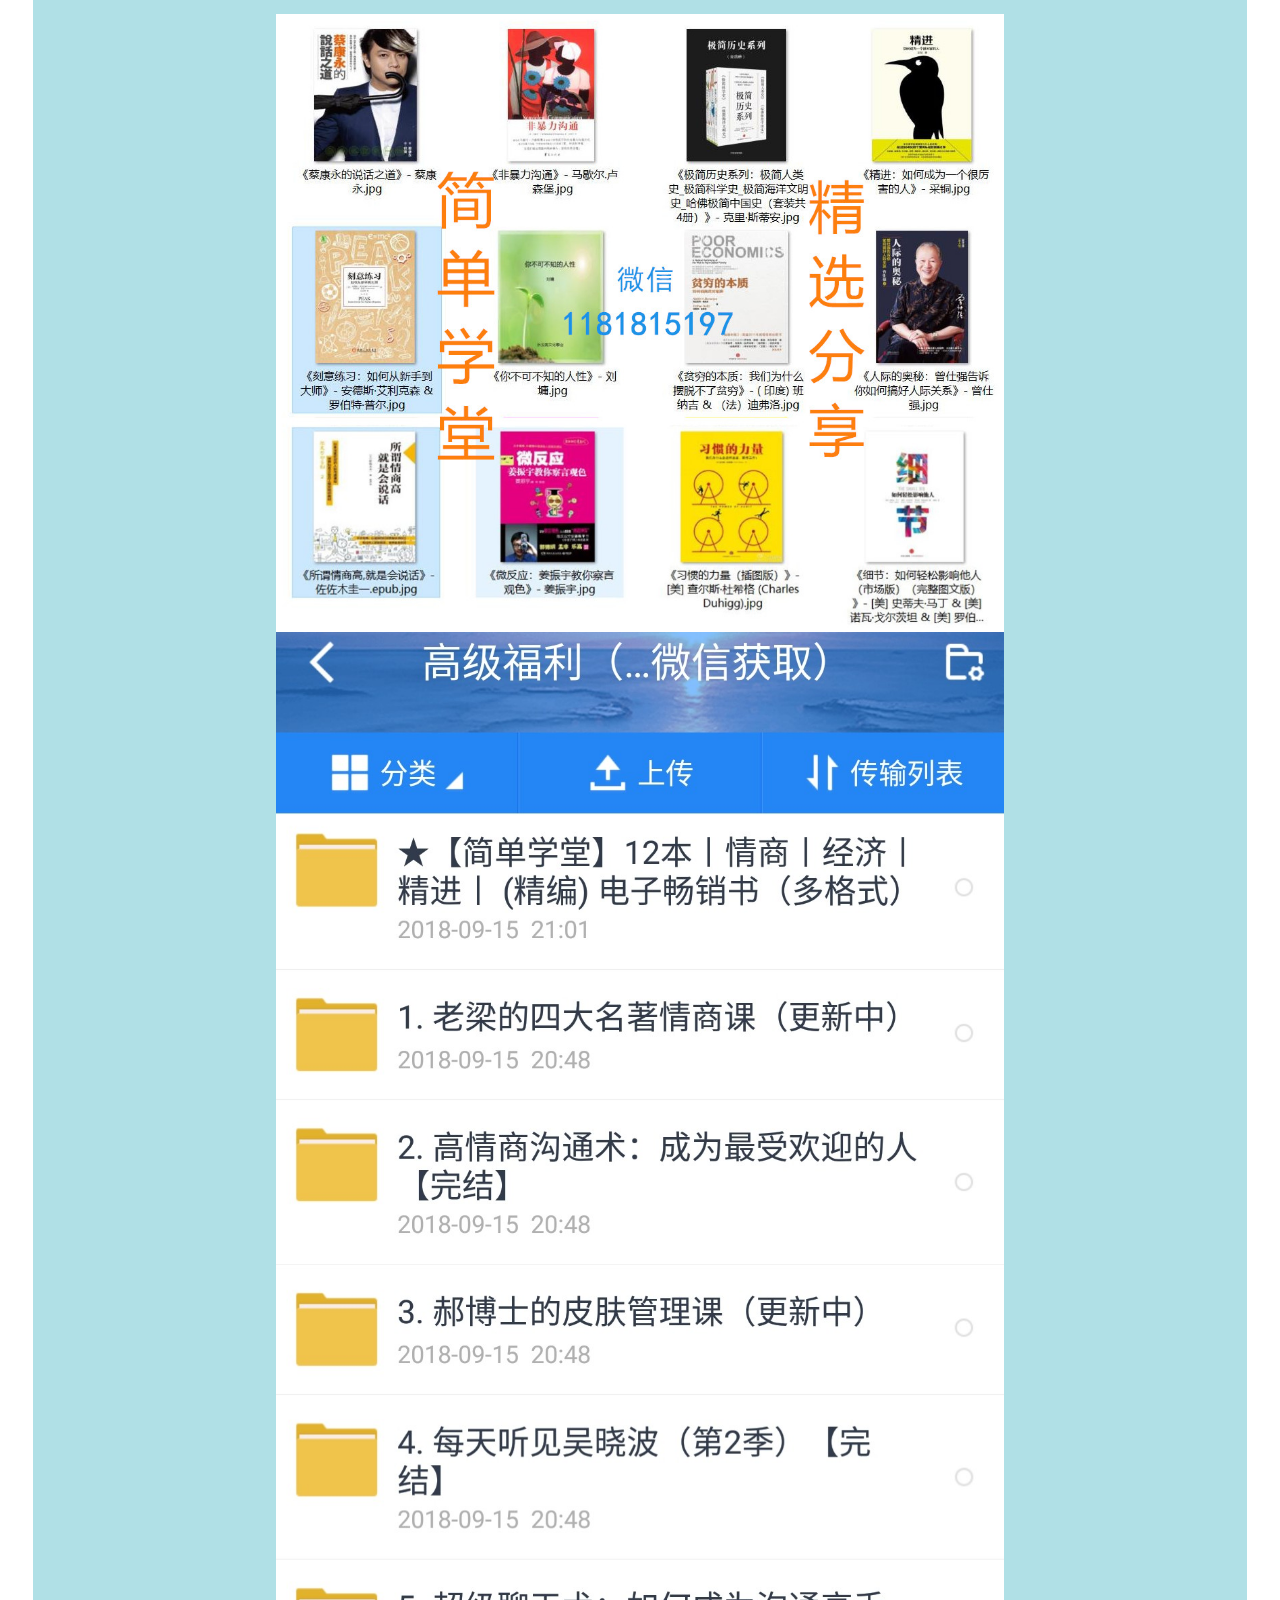
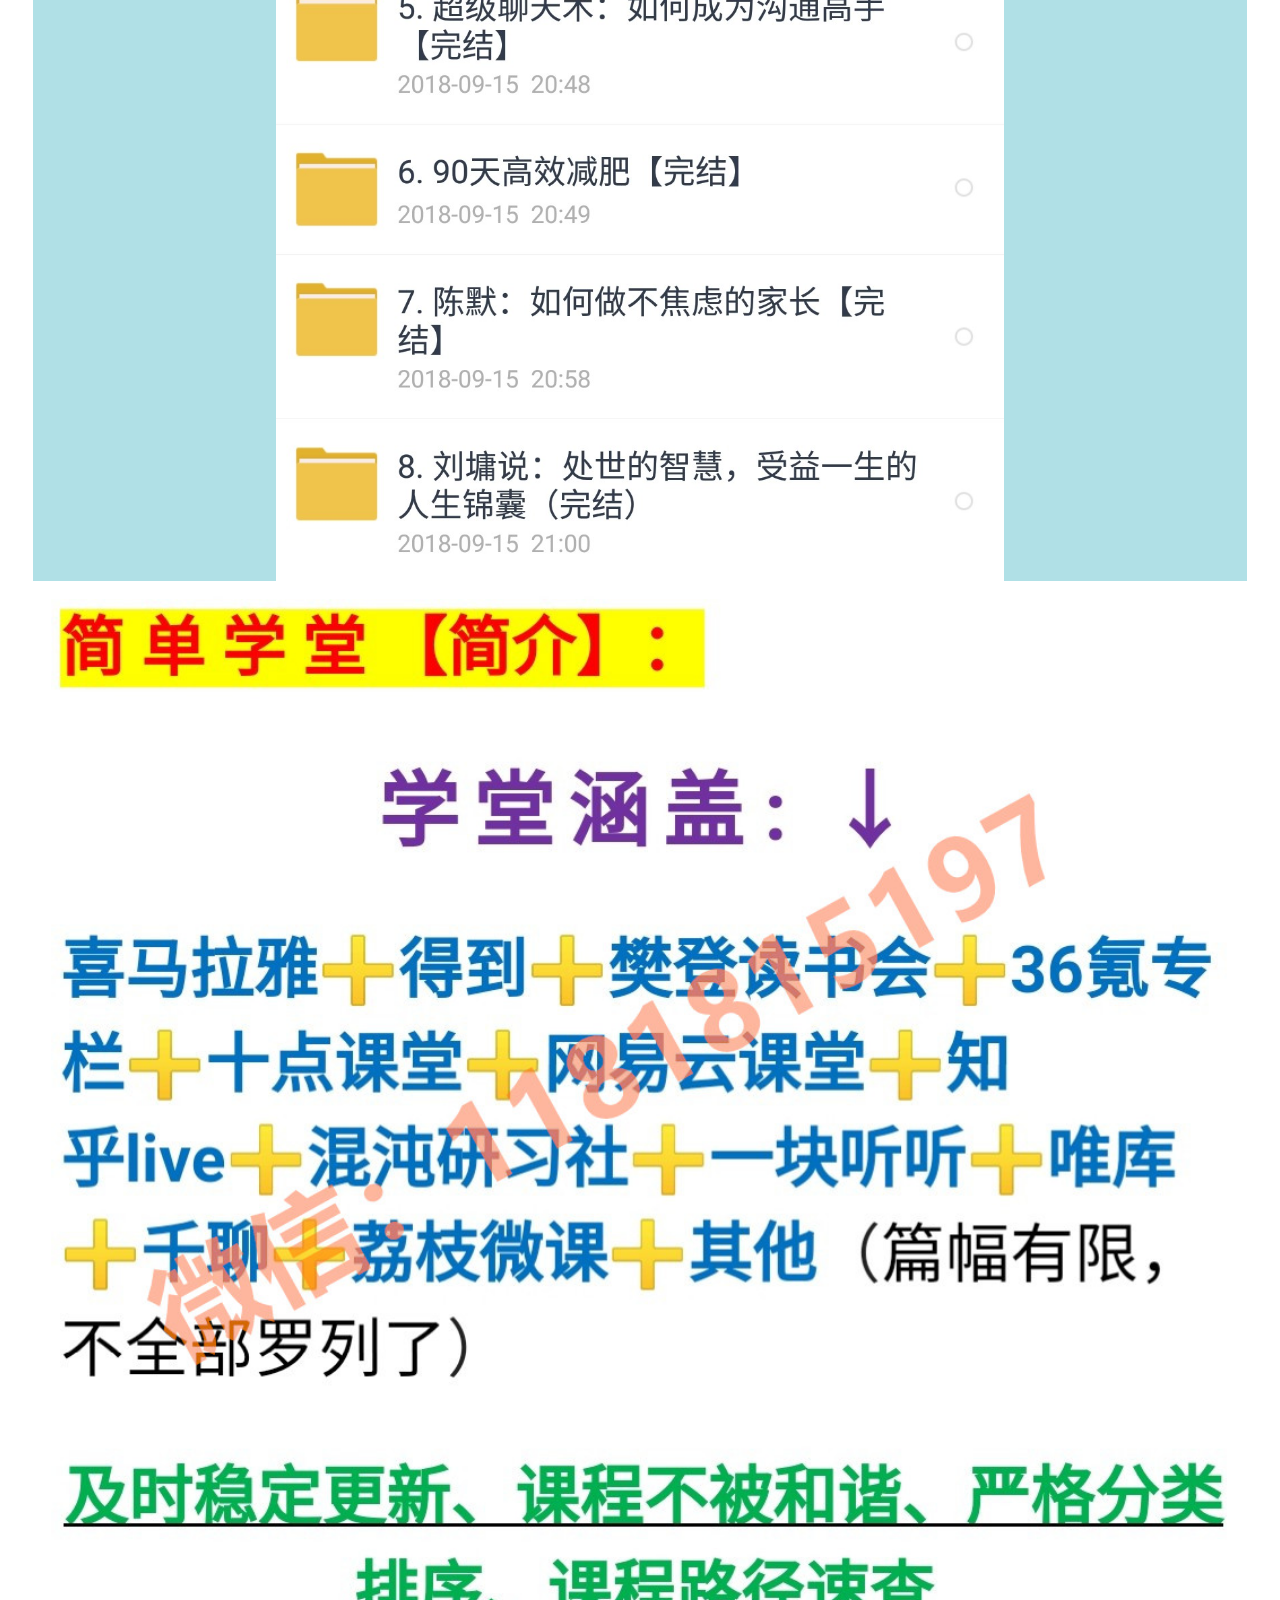
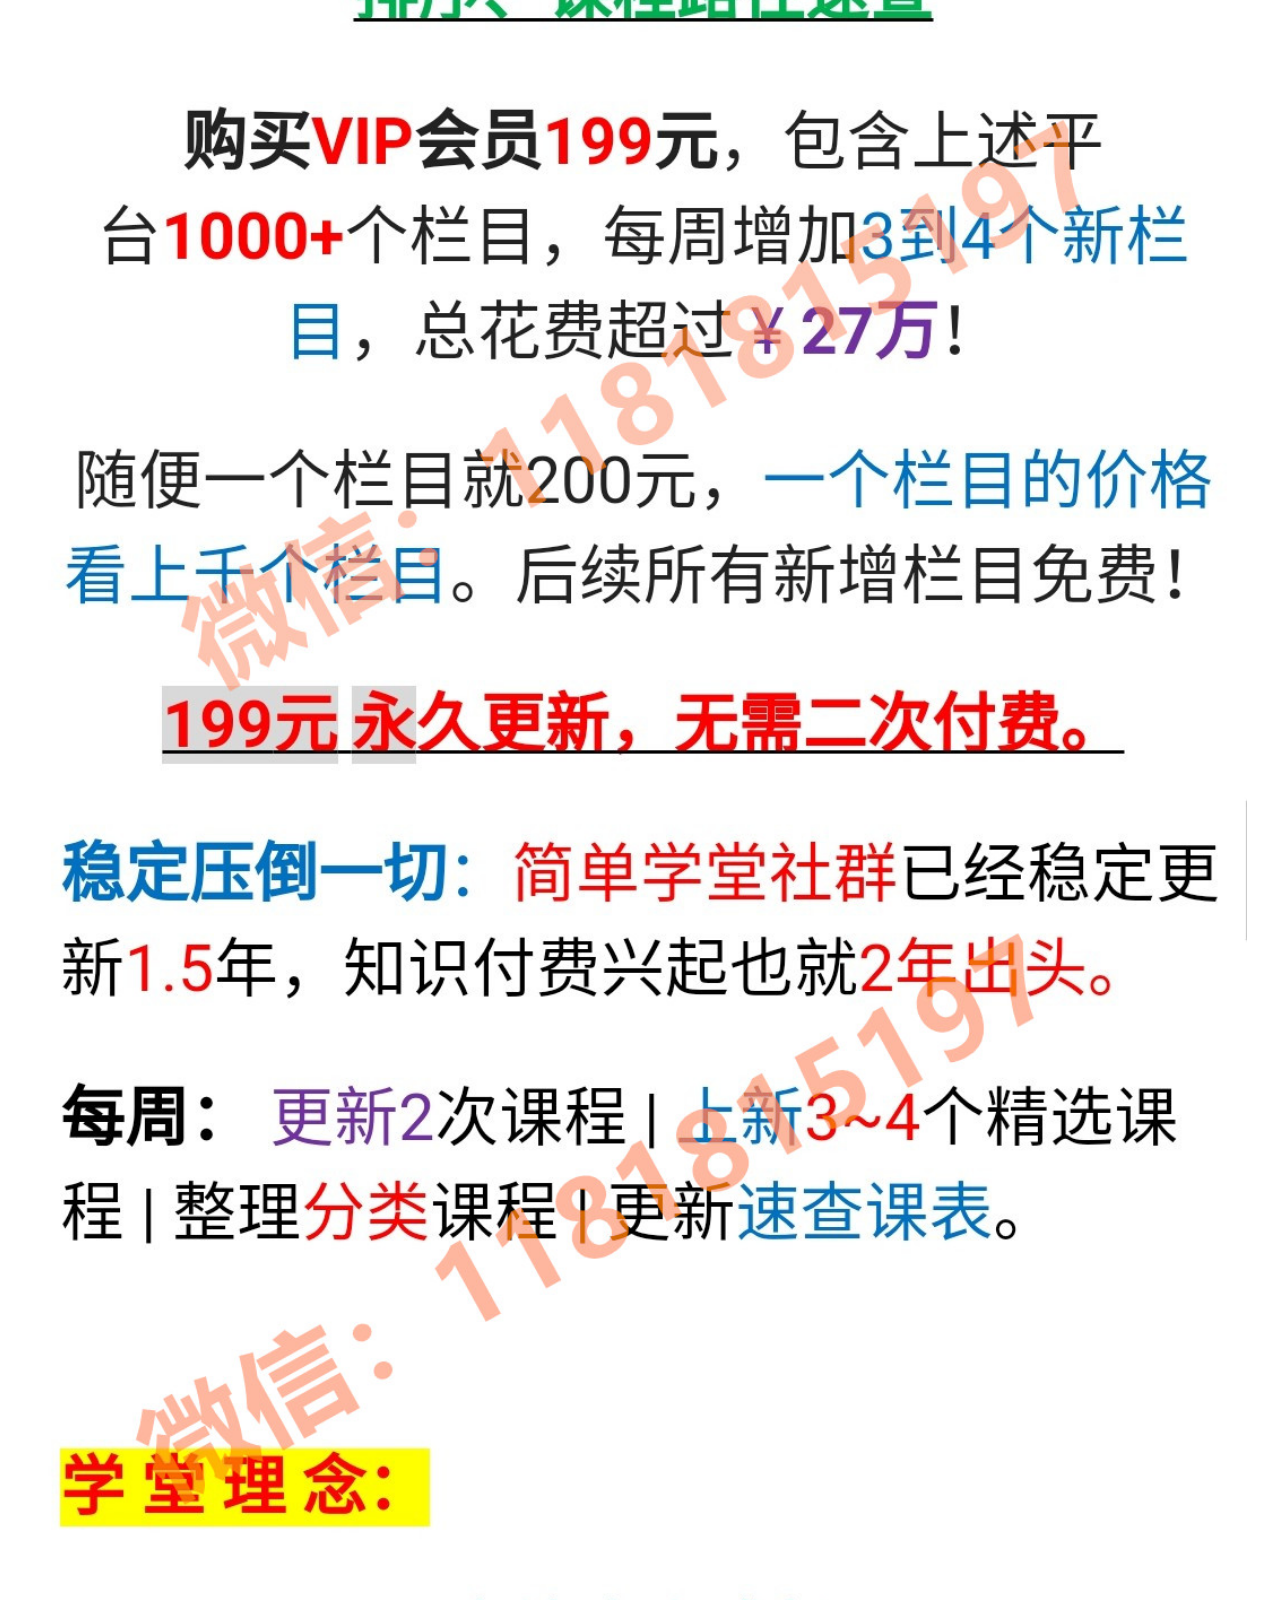
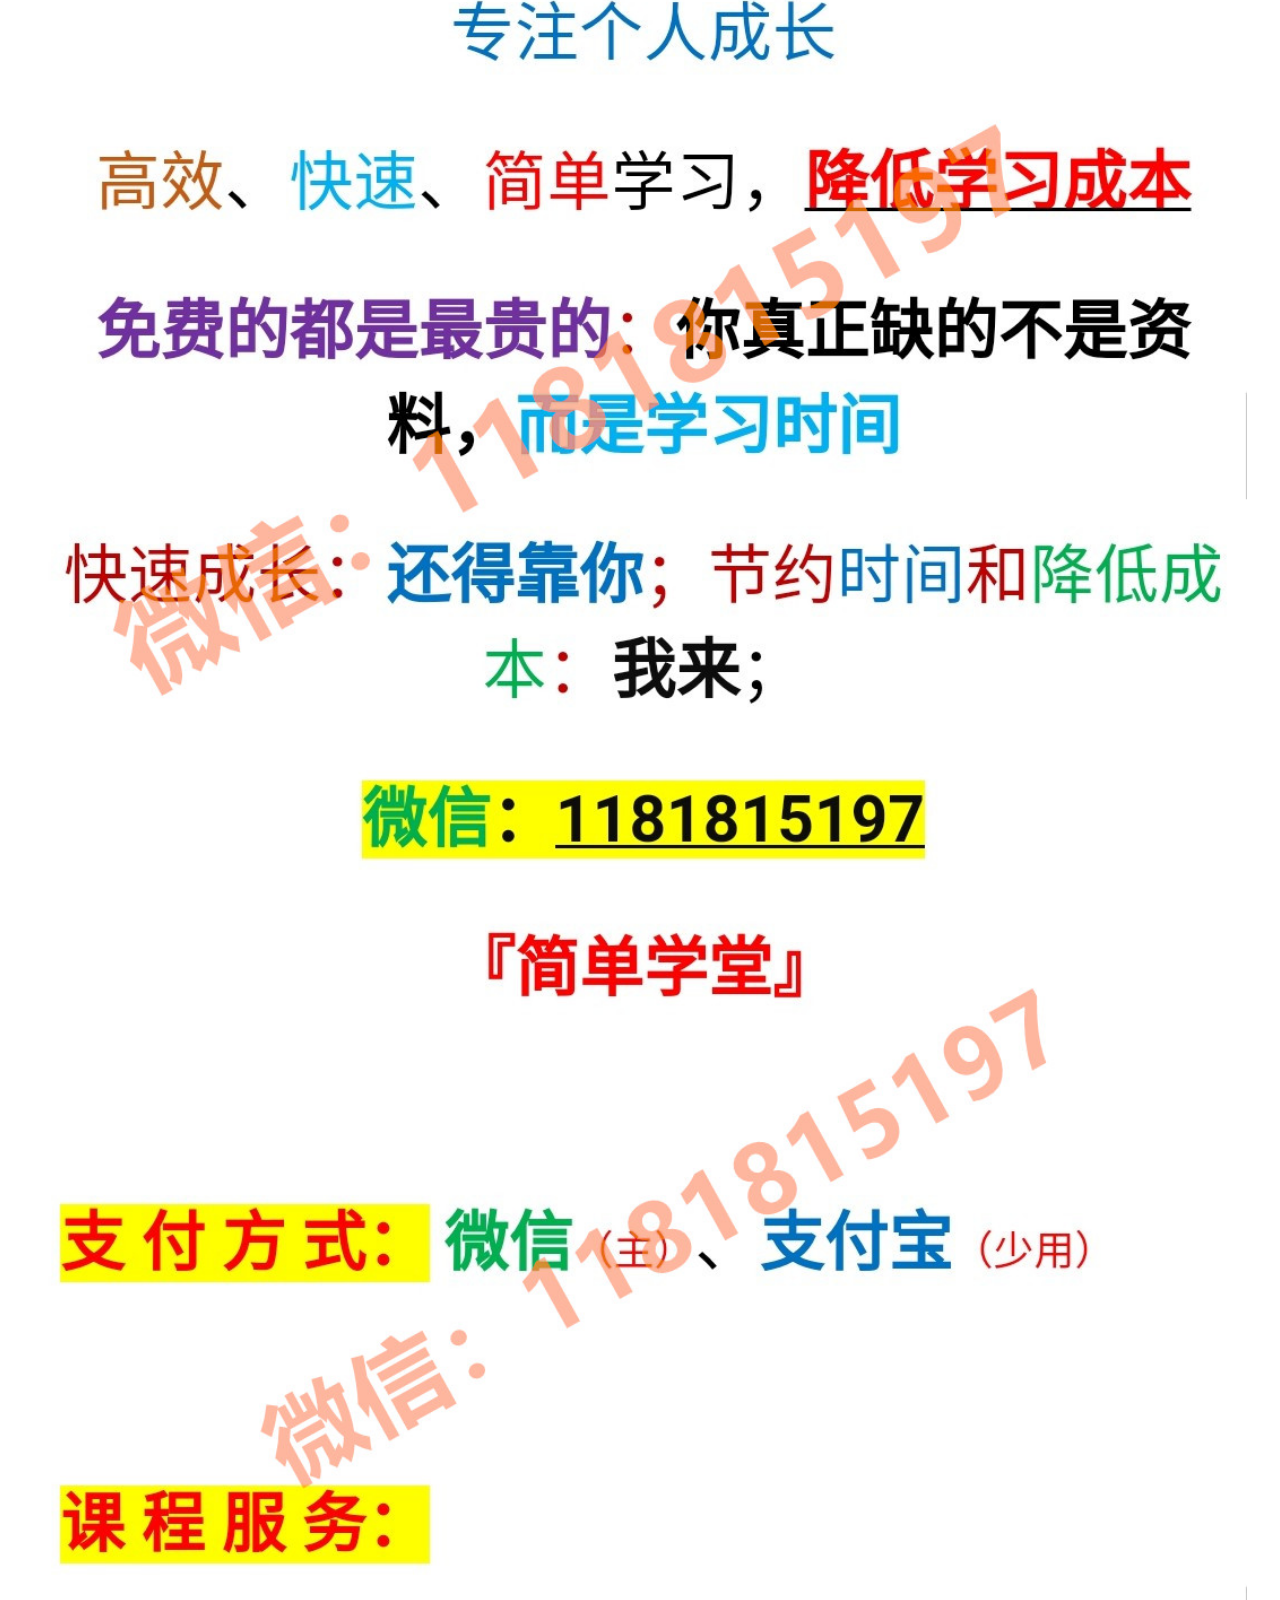
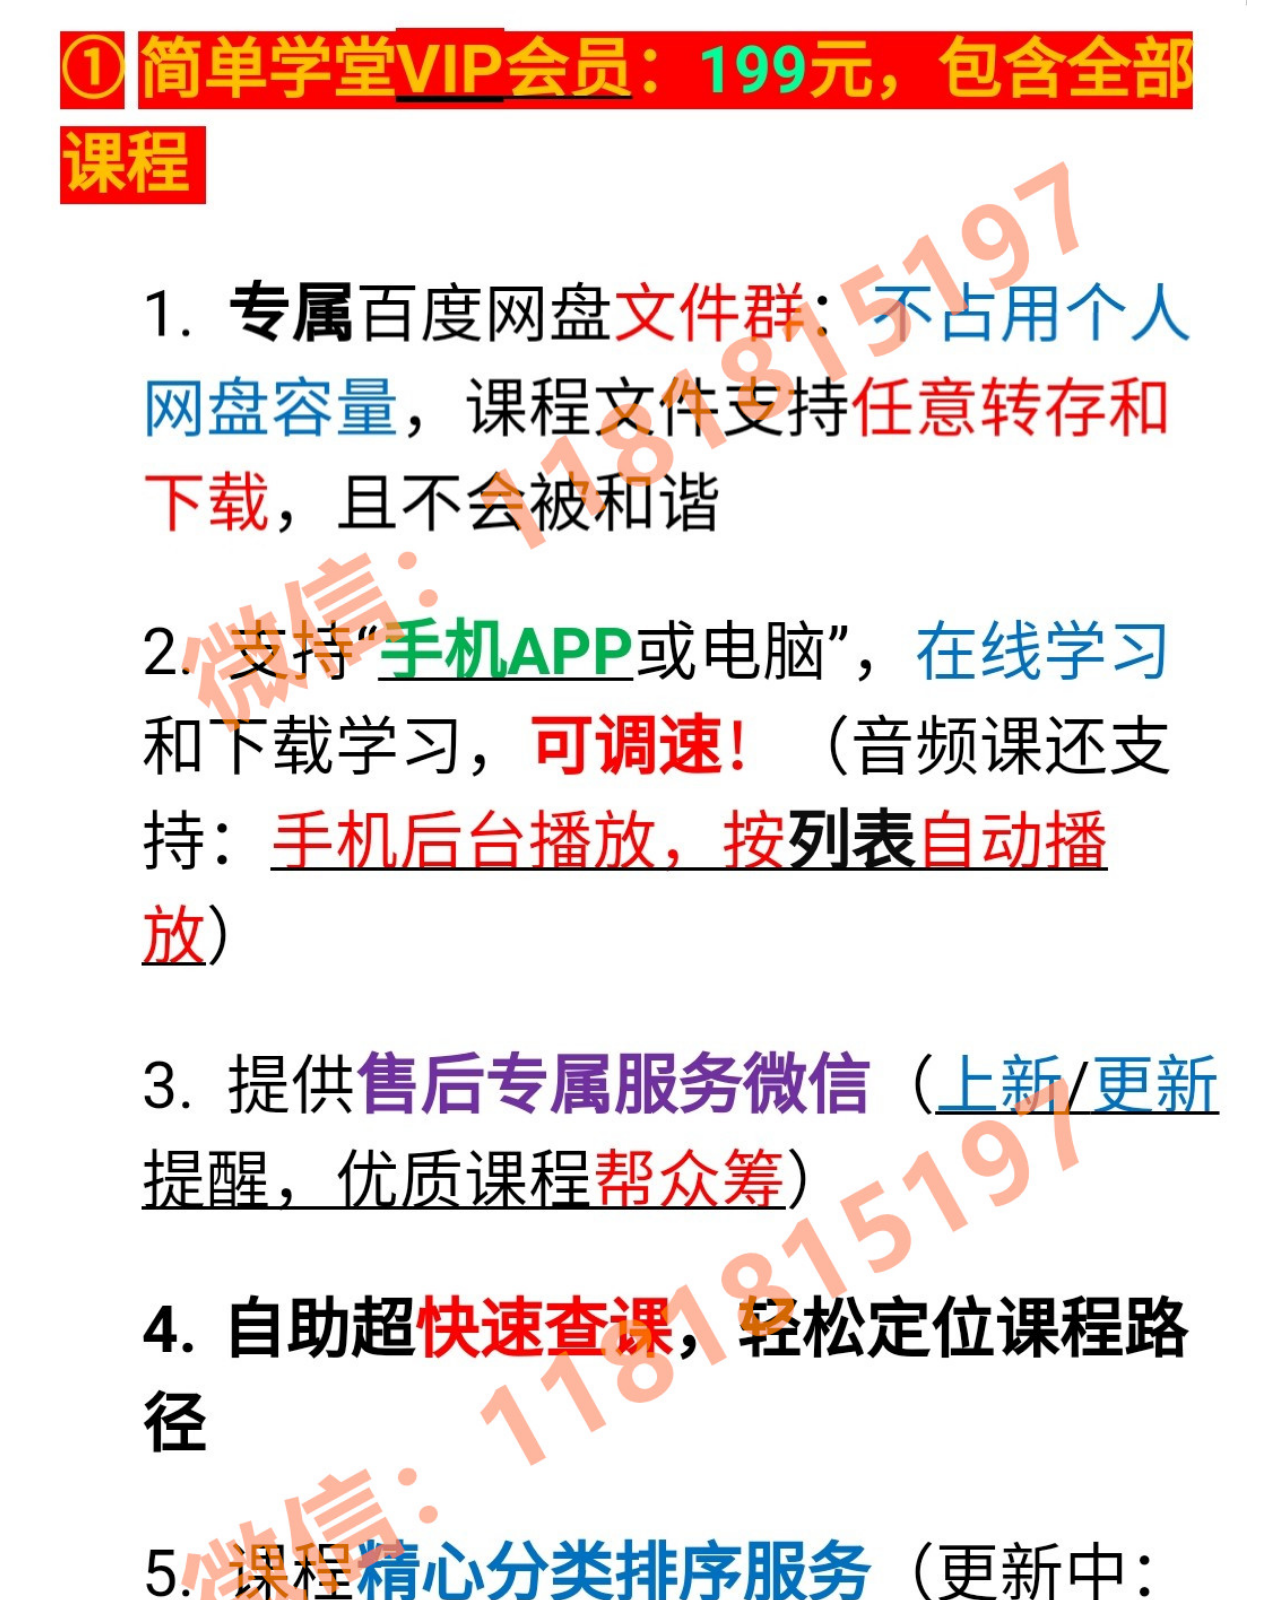
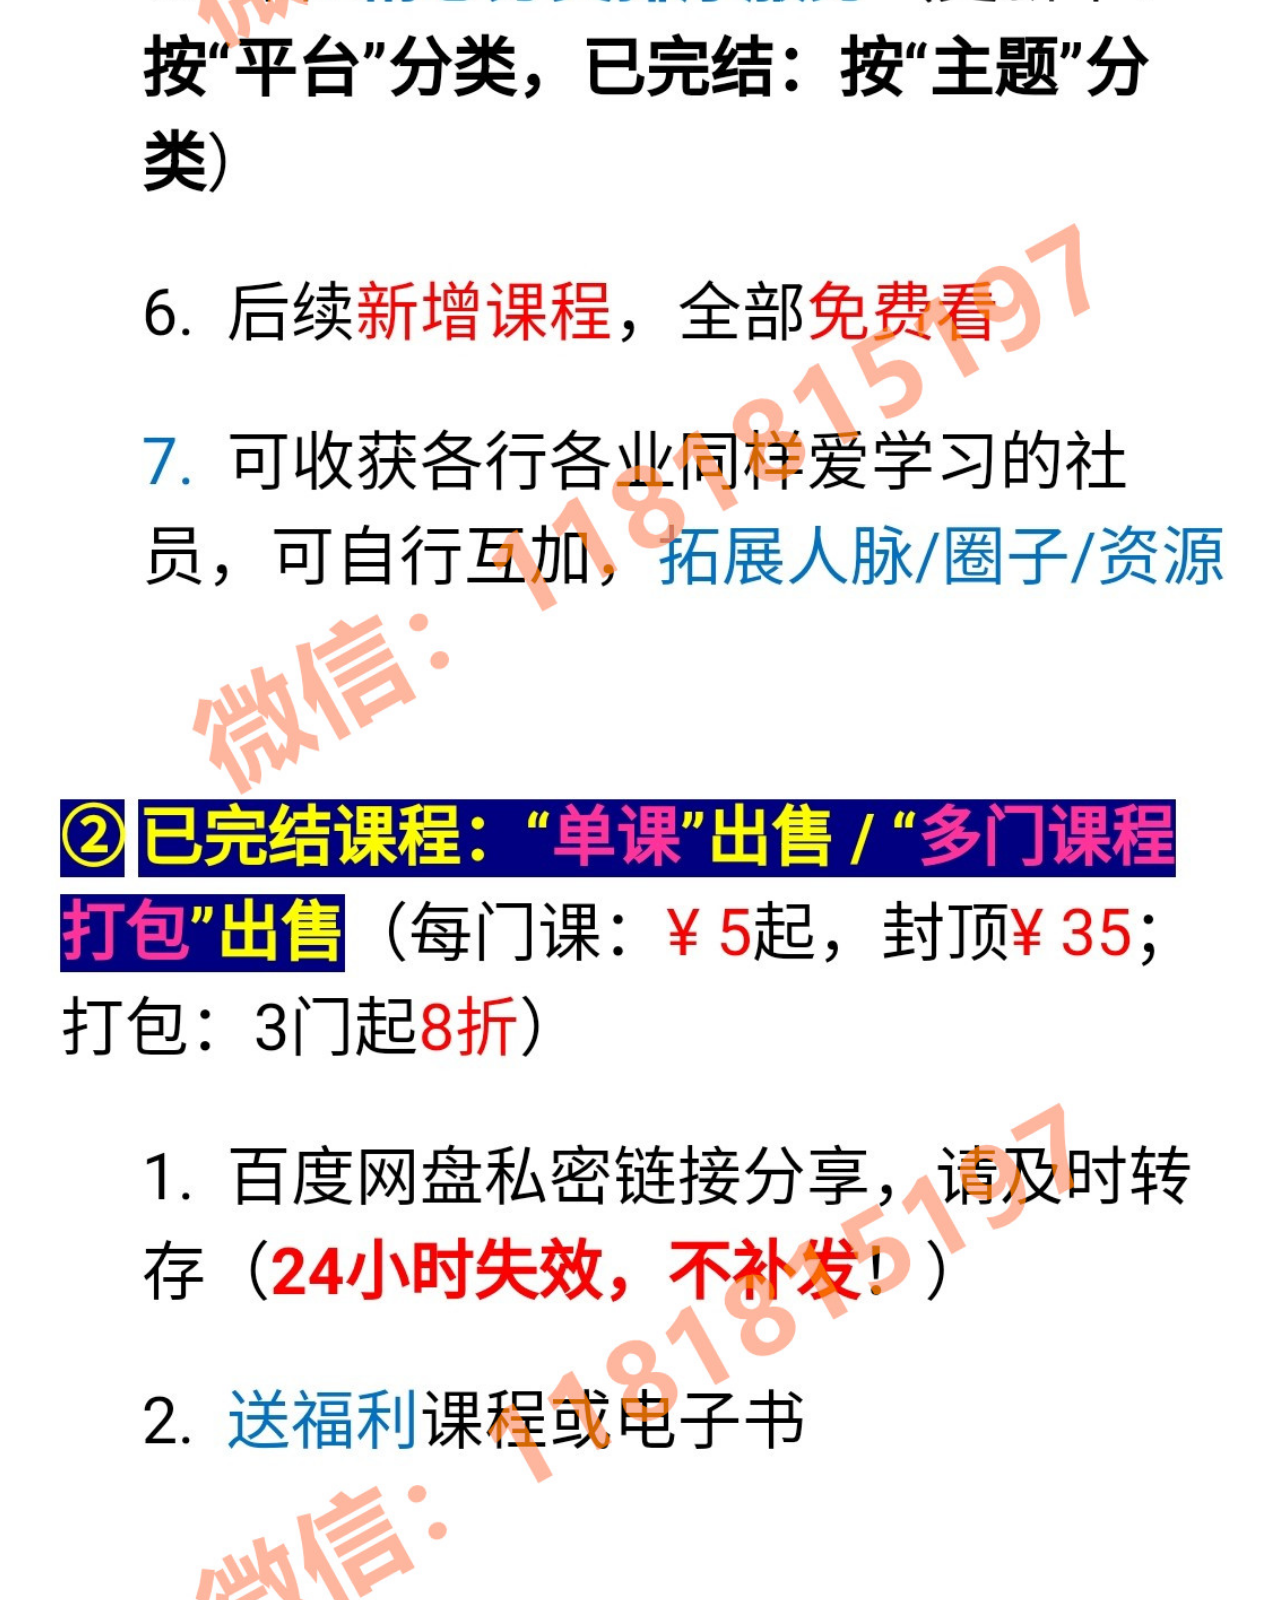
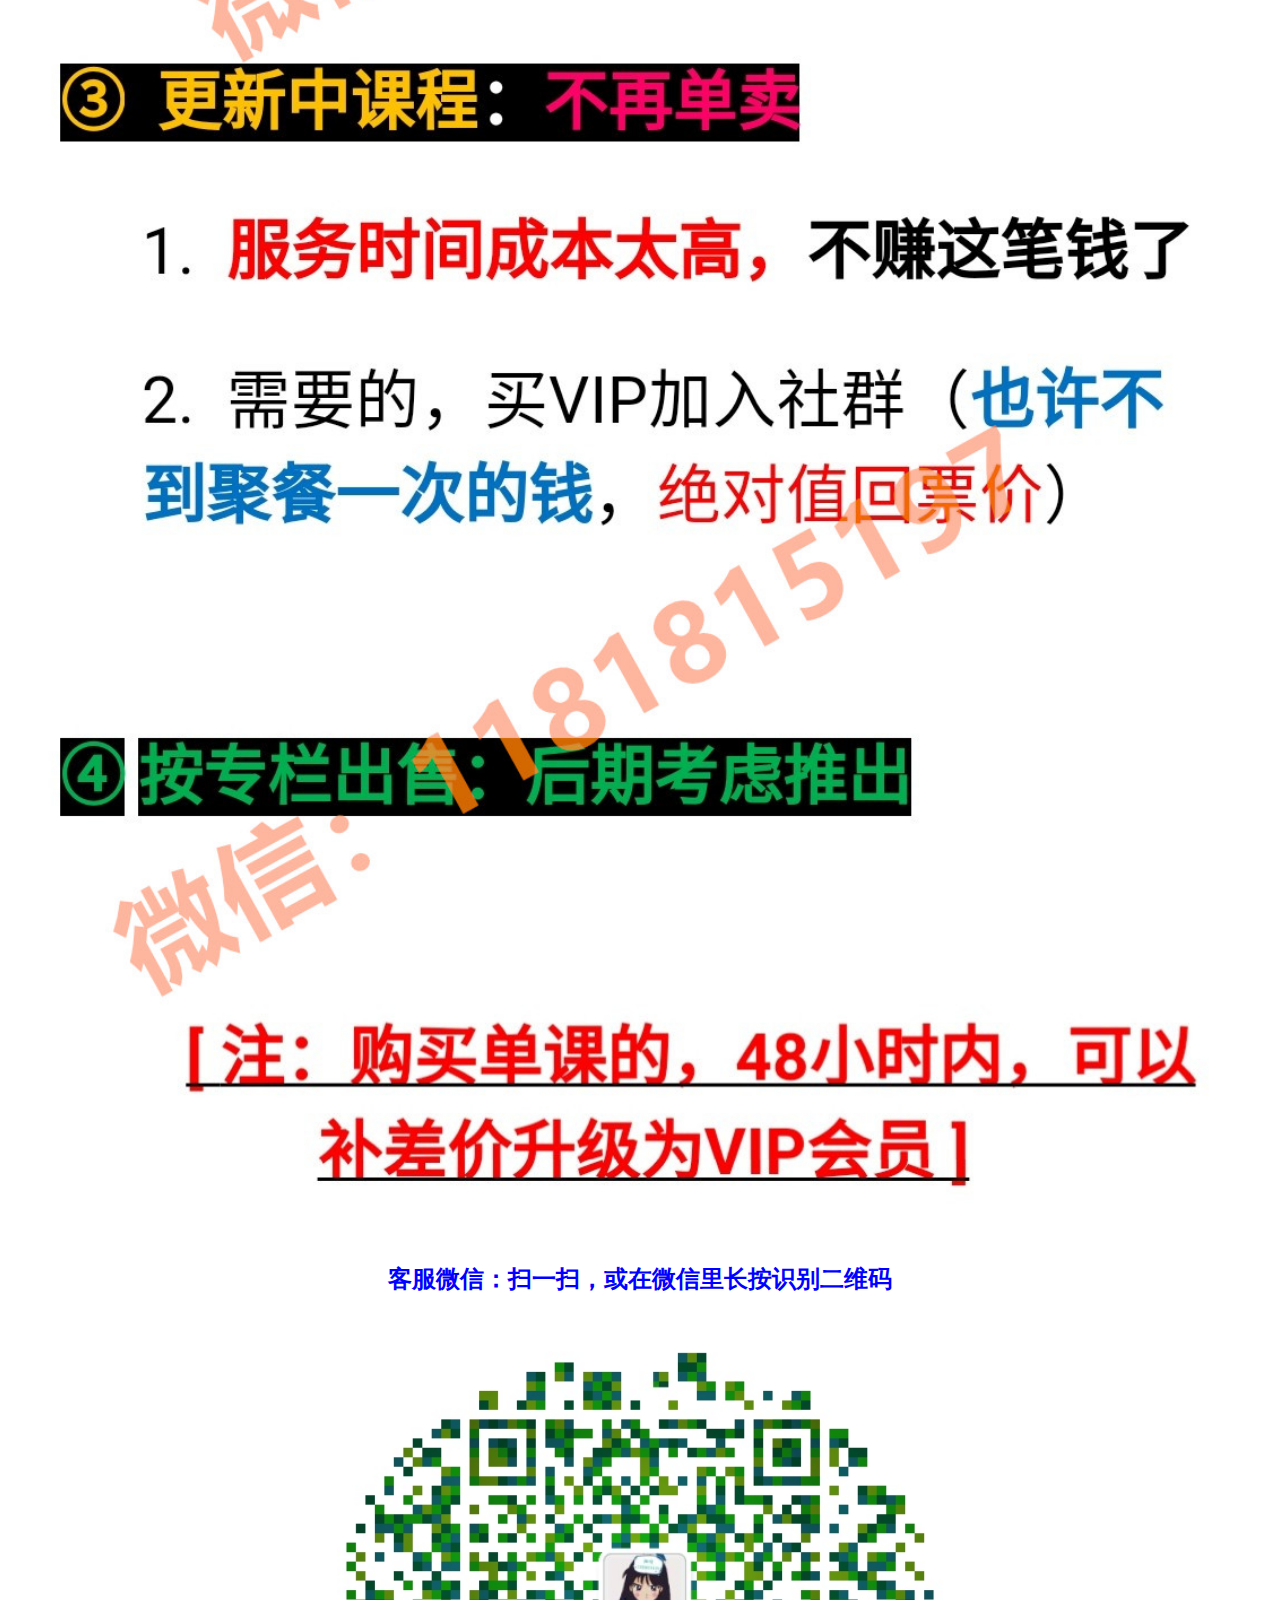
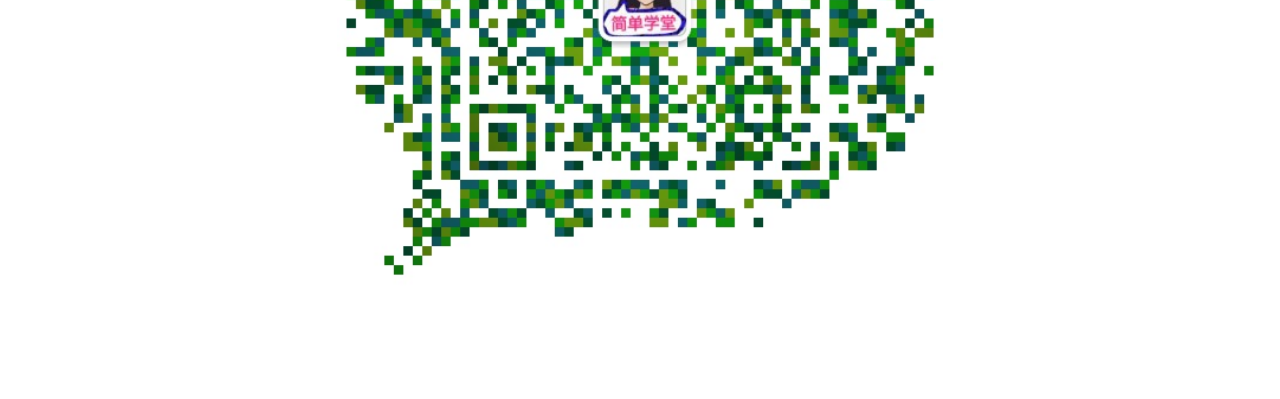
==== commit 289b76ea: "双方都" ====
--- a/Page_AddingWechat/AddingWechat.html
+++ b/Page_AddingWechat/AddingWechat.html
@@ -96,12 +96,12 @@
                       </h2>
                       <h2>
                         链接：
-                          <a style="color:blue" href="https://pan.baidu.com/s/14_zIE75yZh95odcIooQJlw">
+                          <a style="color:blue" href="https://pan.baidu.com/s/1dN4I6JSSEhCaN4B1O7x1ag">
                             先背后面的密码，再点我领取福利  
                           </a>  
                             密码:  
                           <a  style="color:blue">
-                              sfi6
+                              vdmm
                           </a>
                        </h2>
 
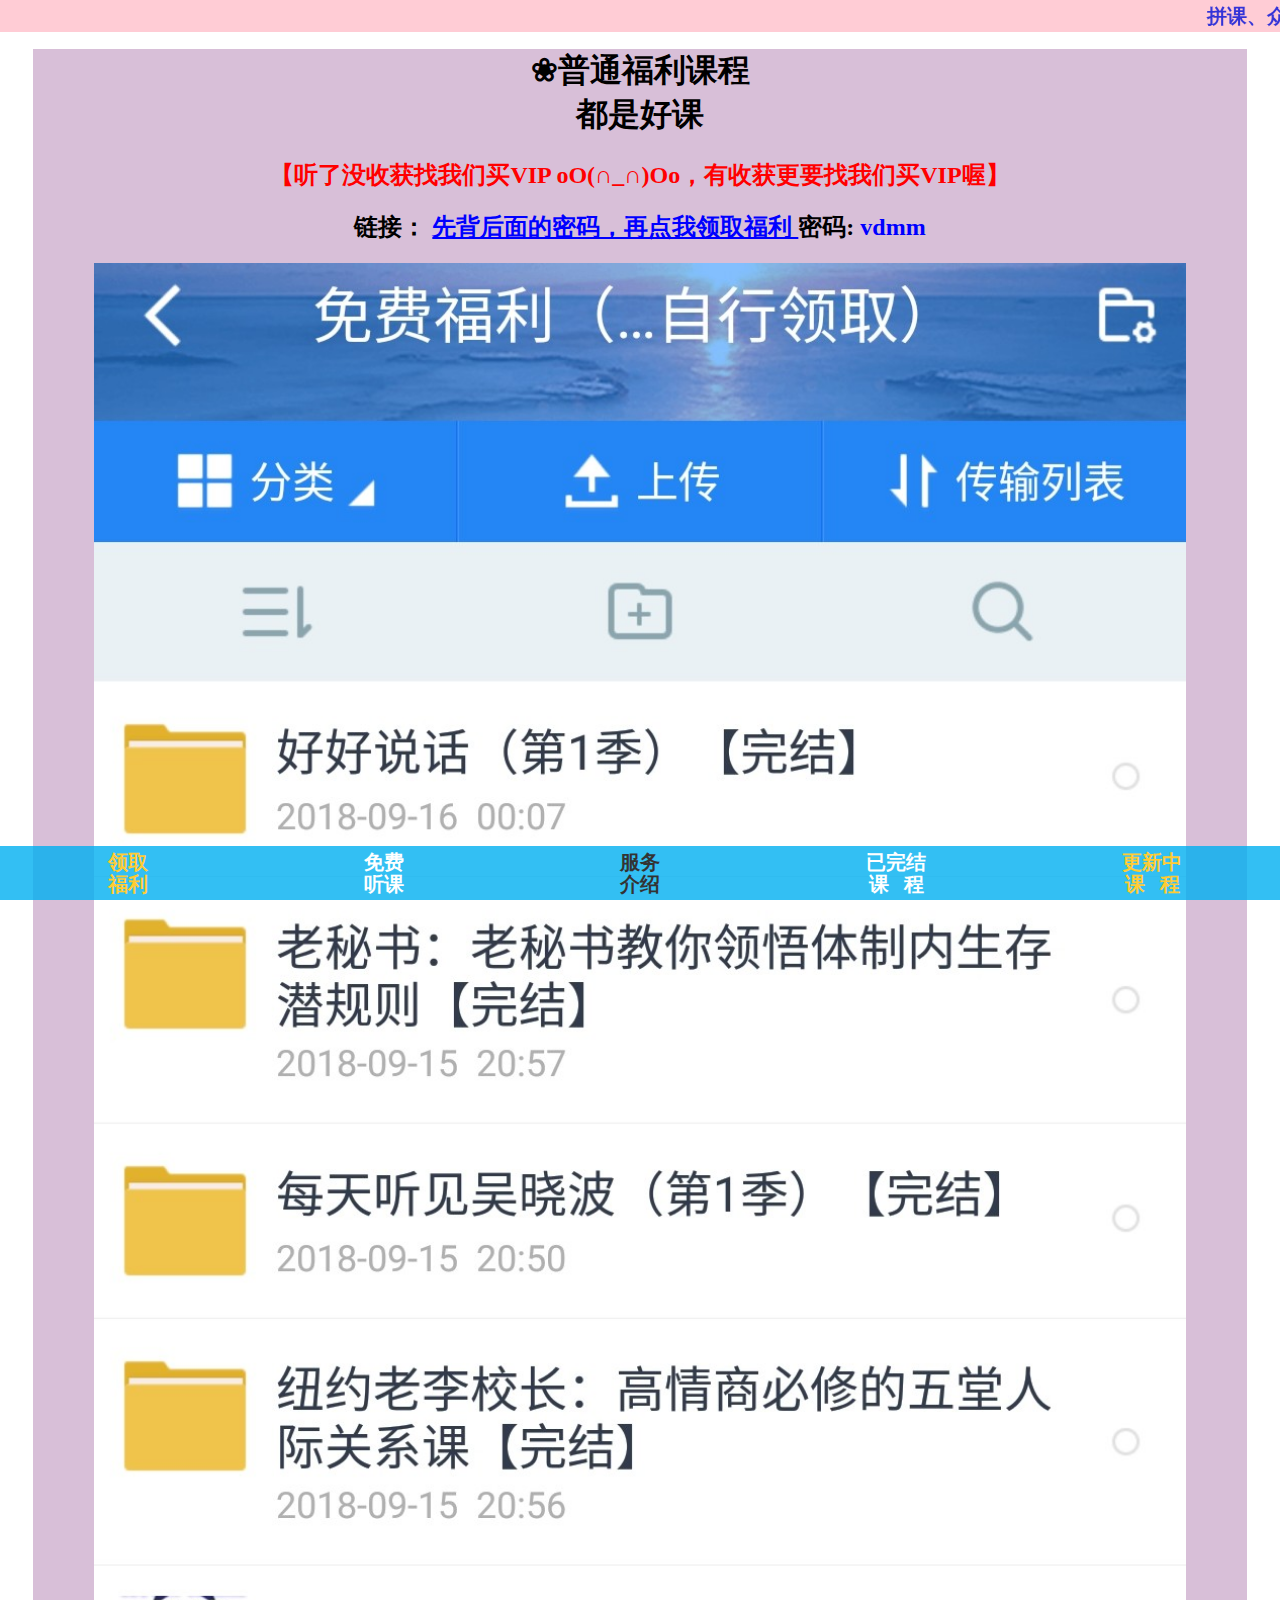
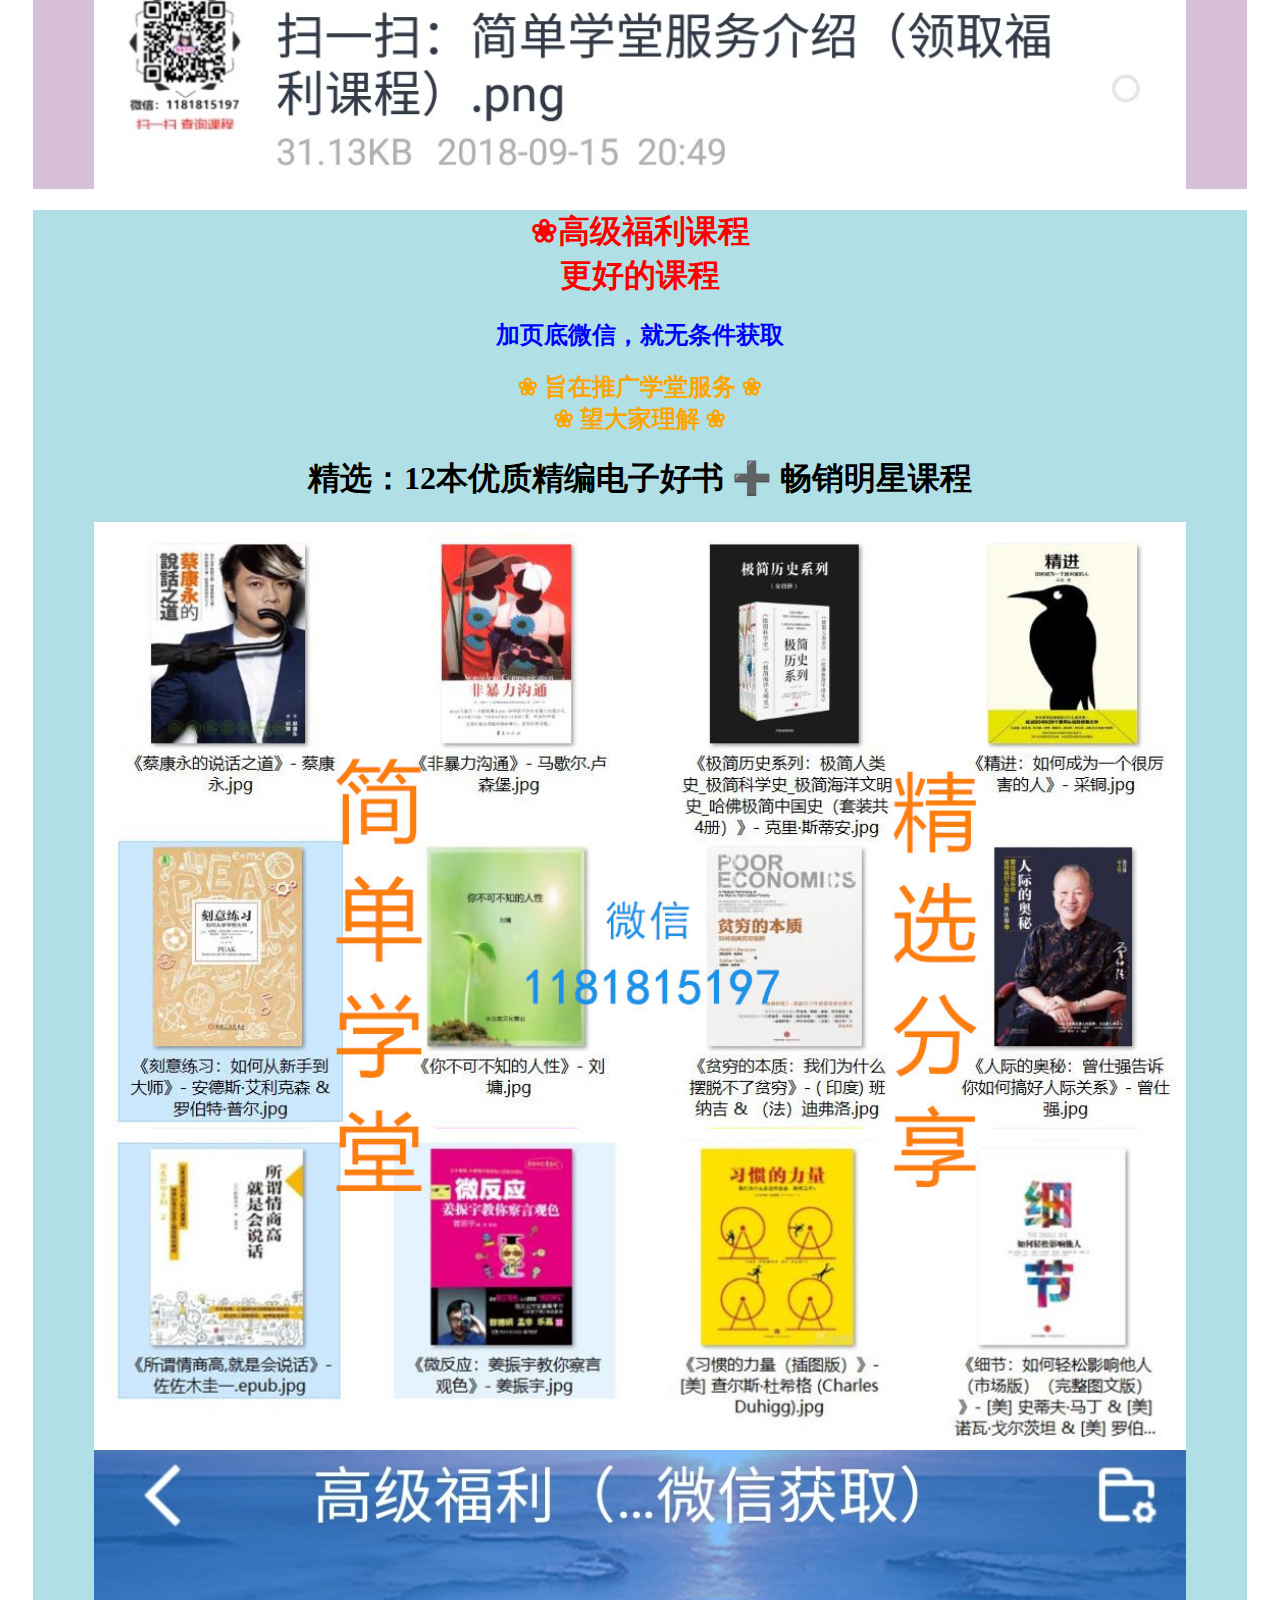
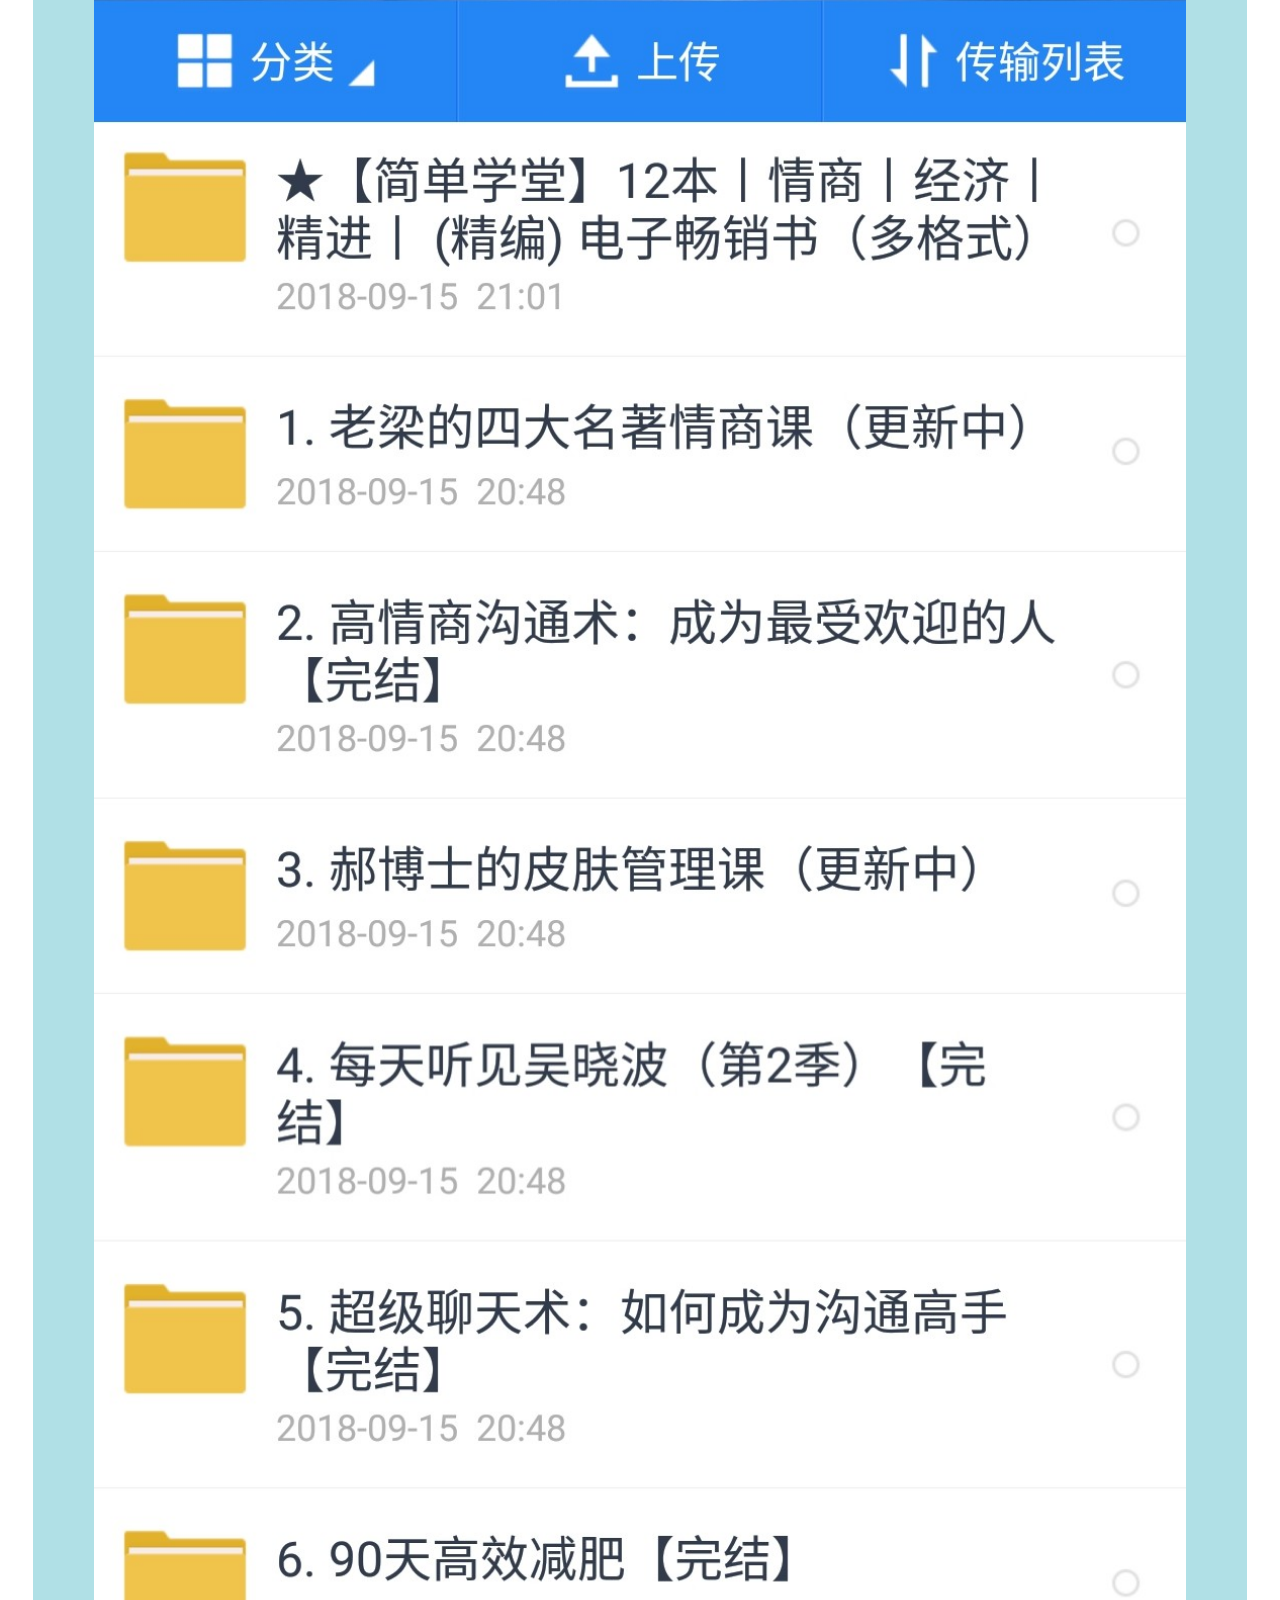
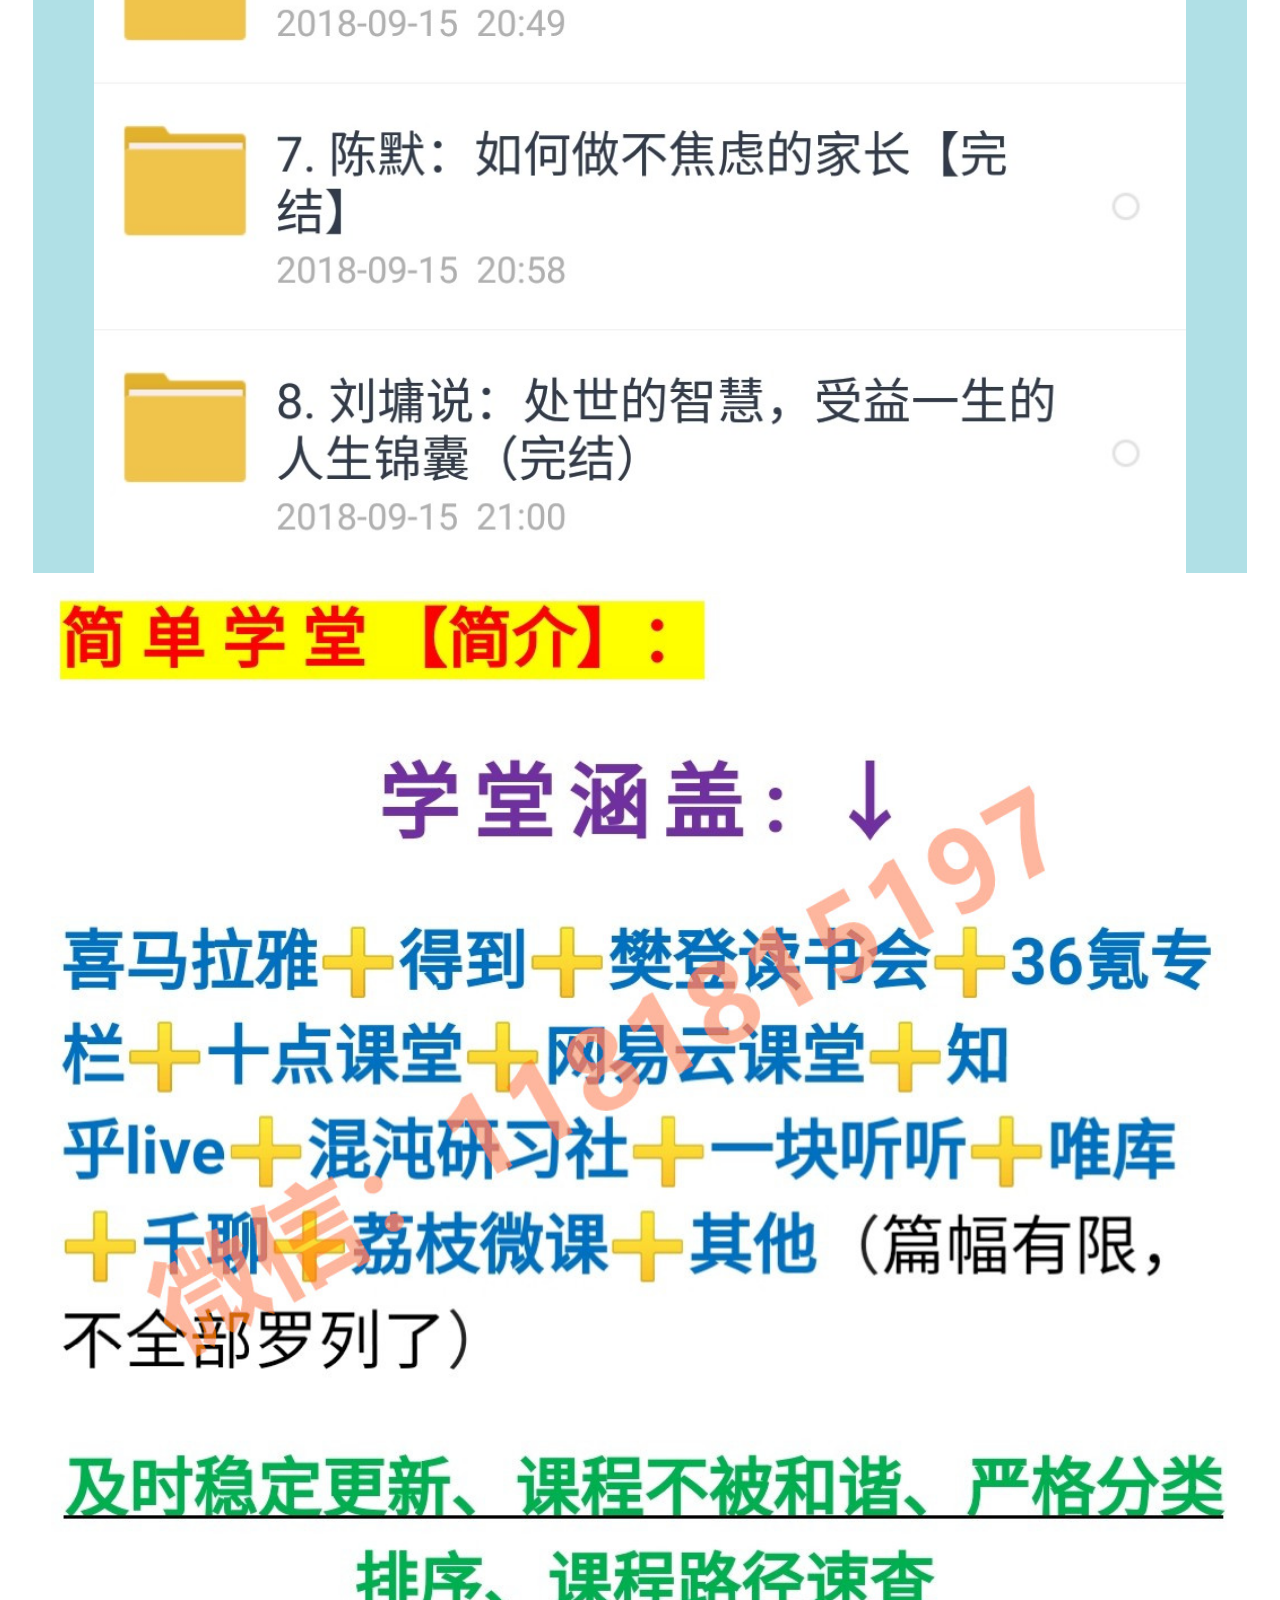
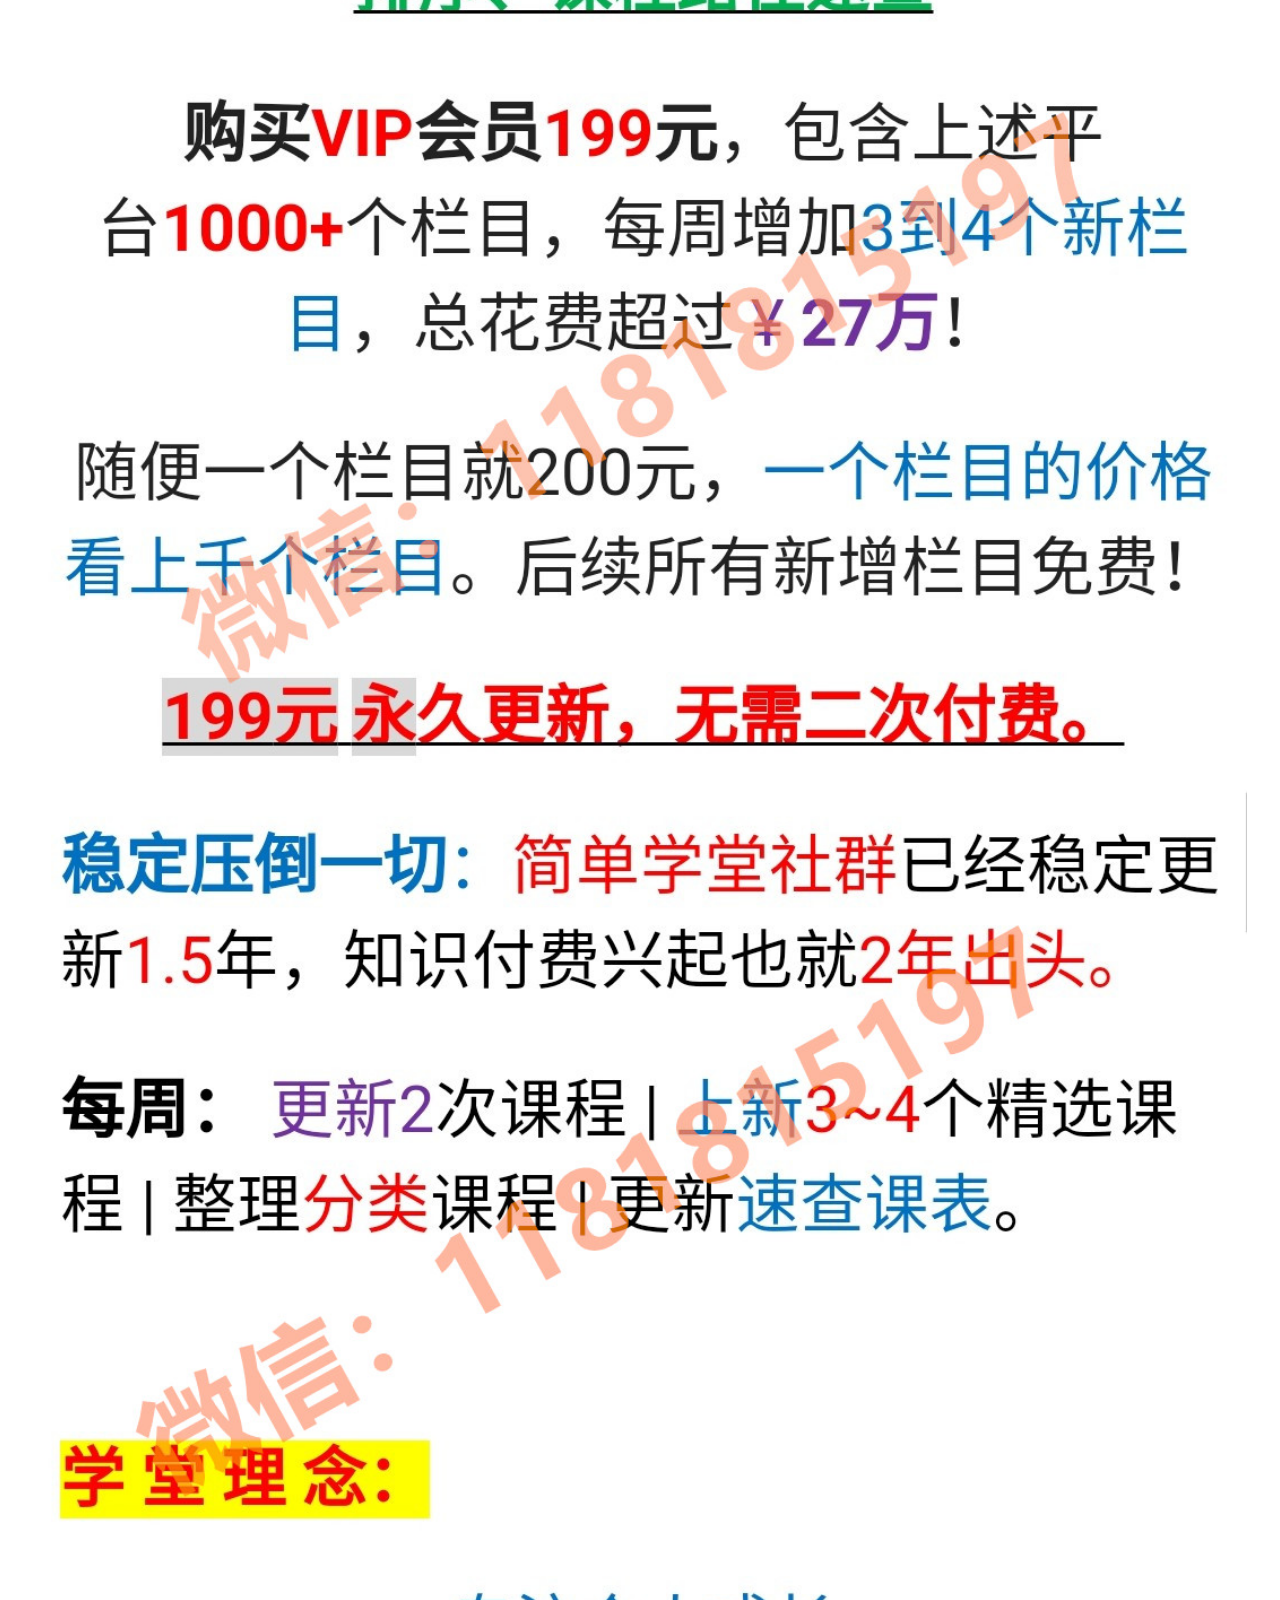
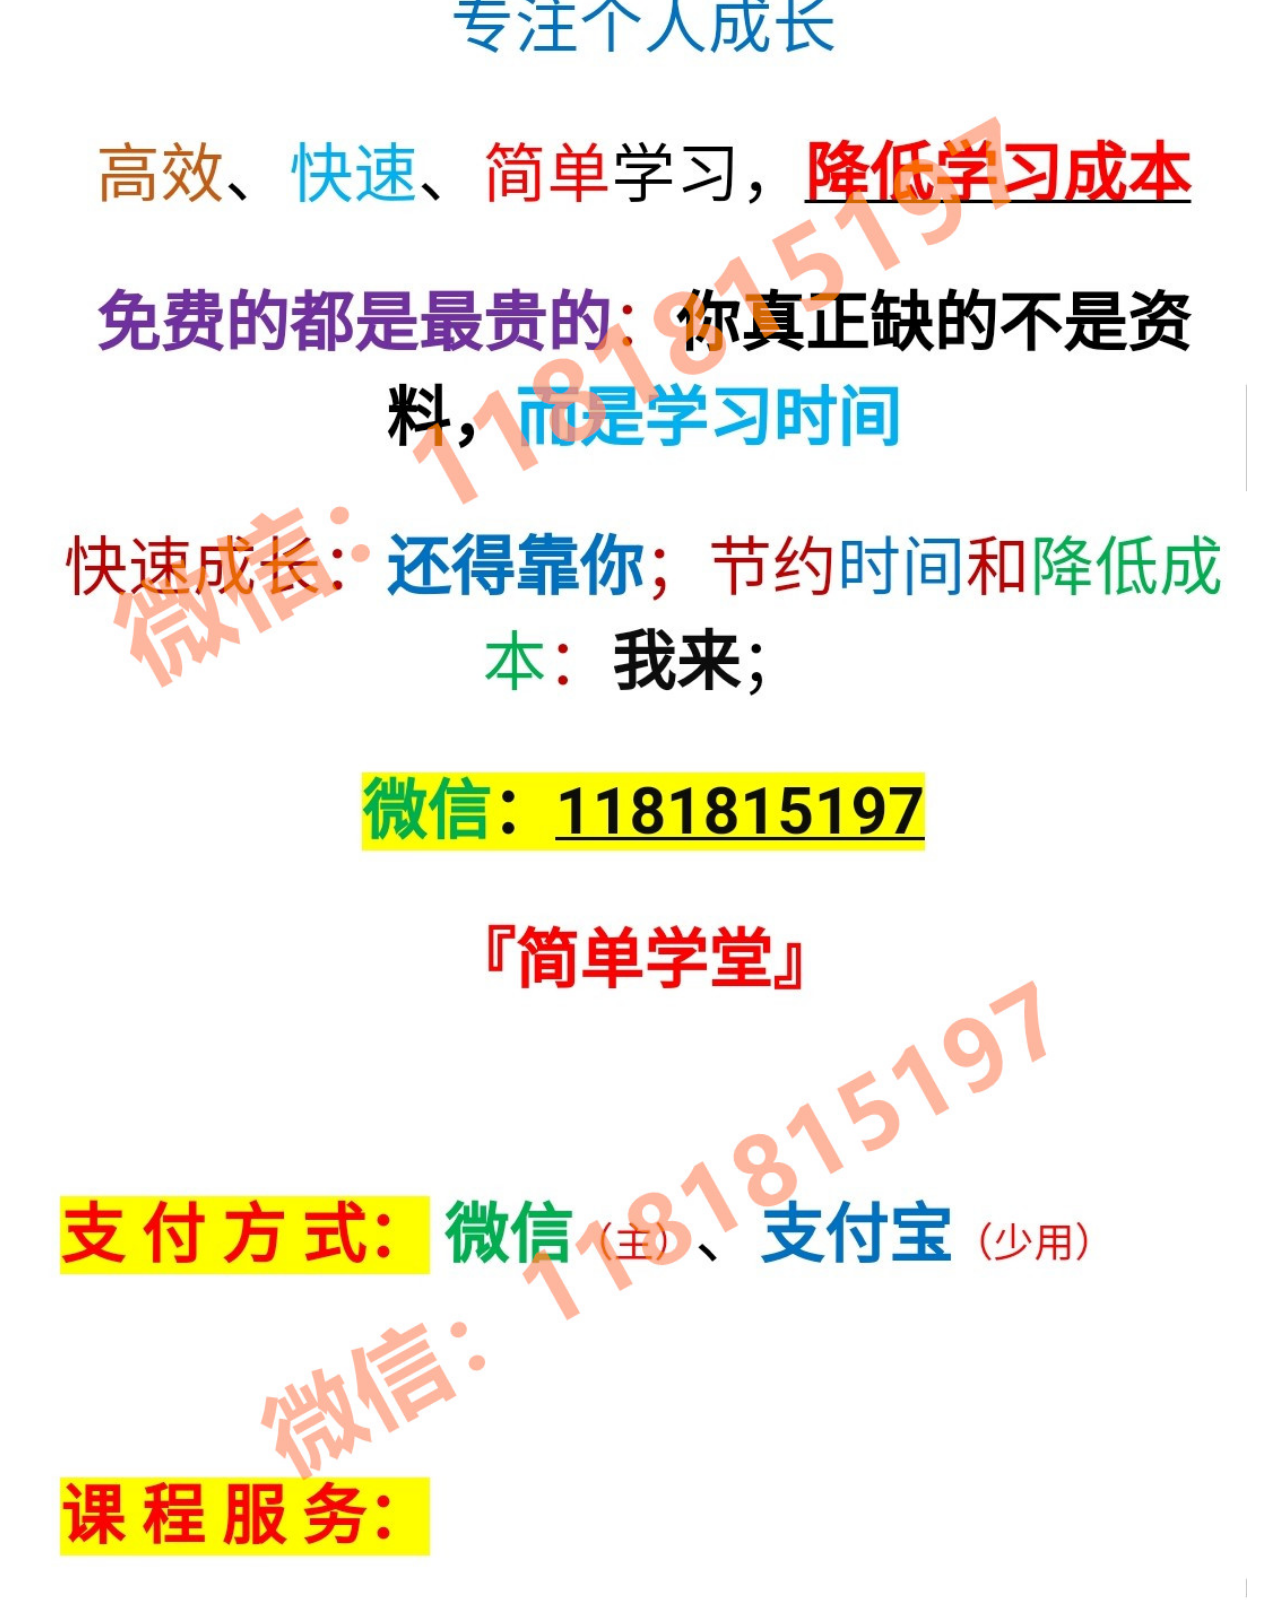
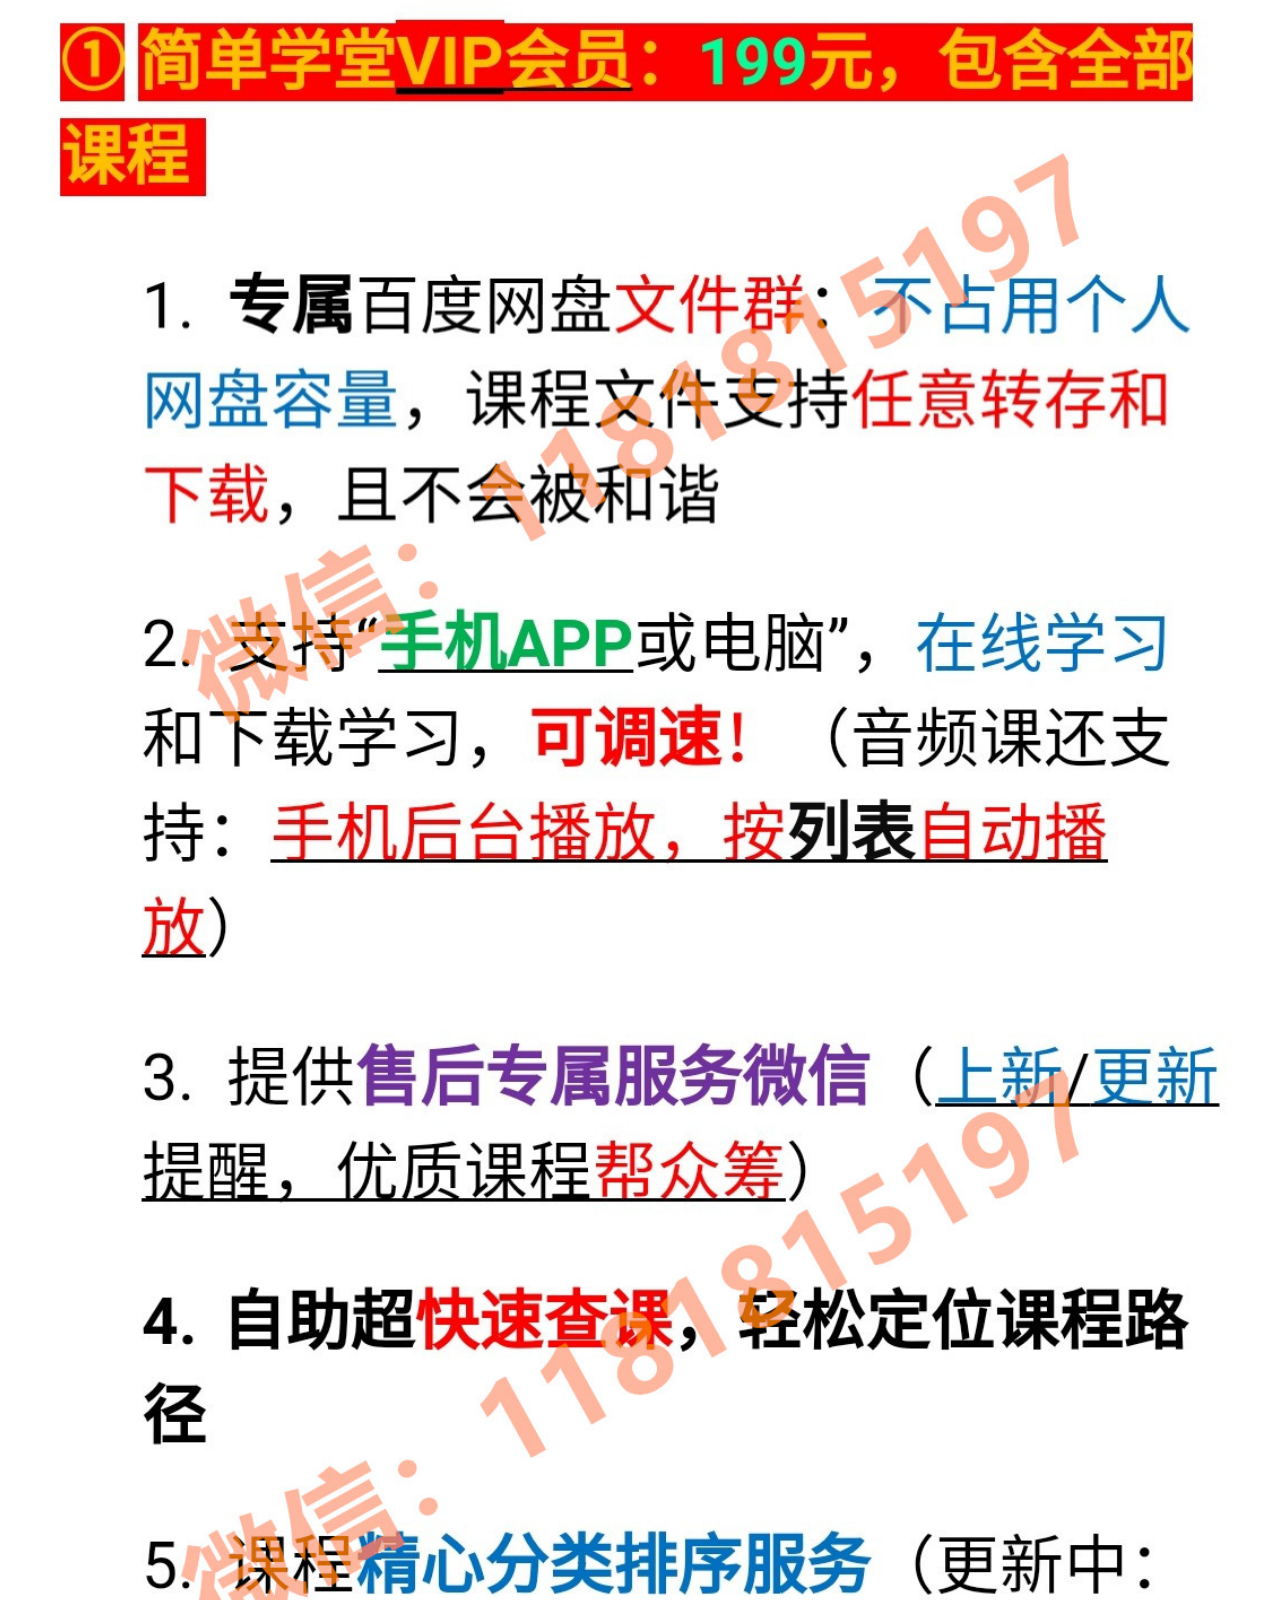
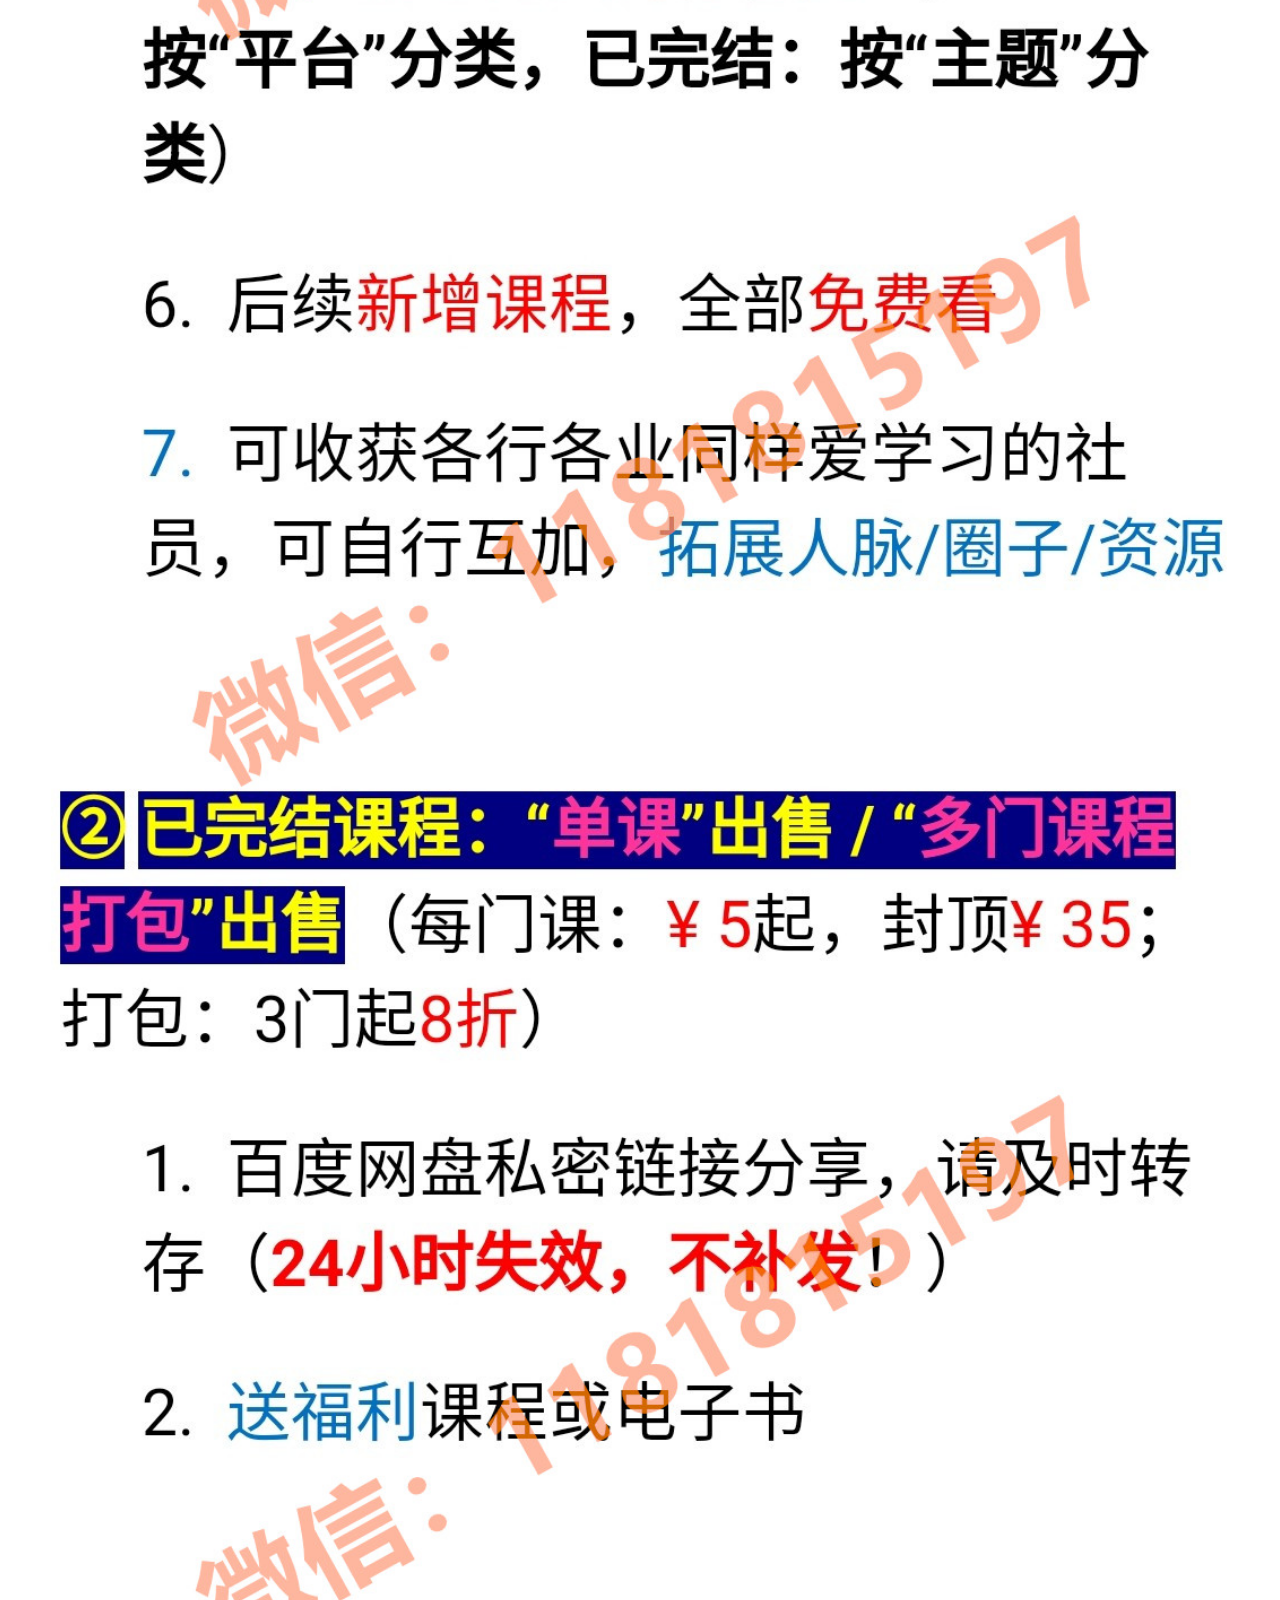
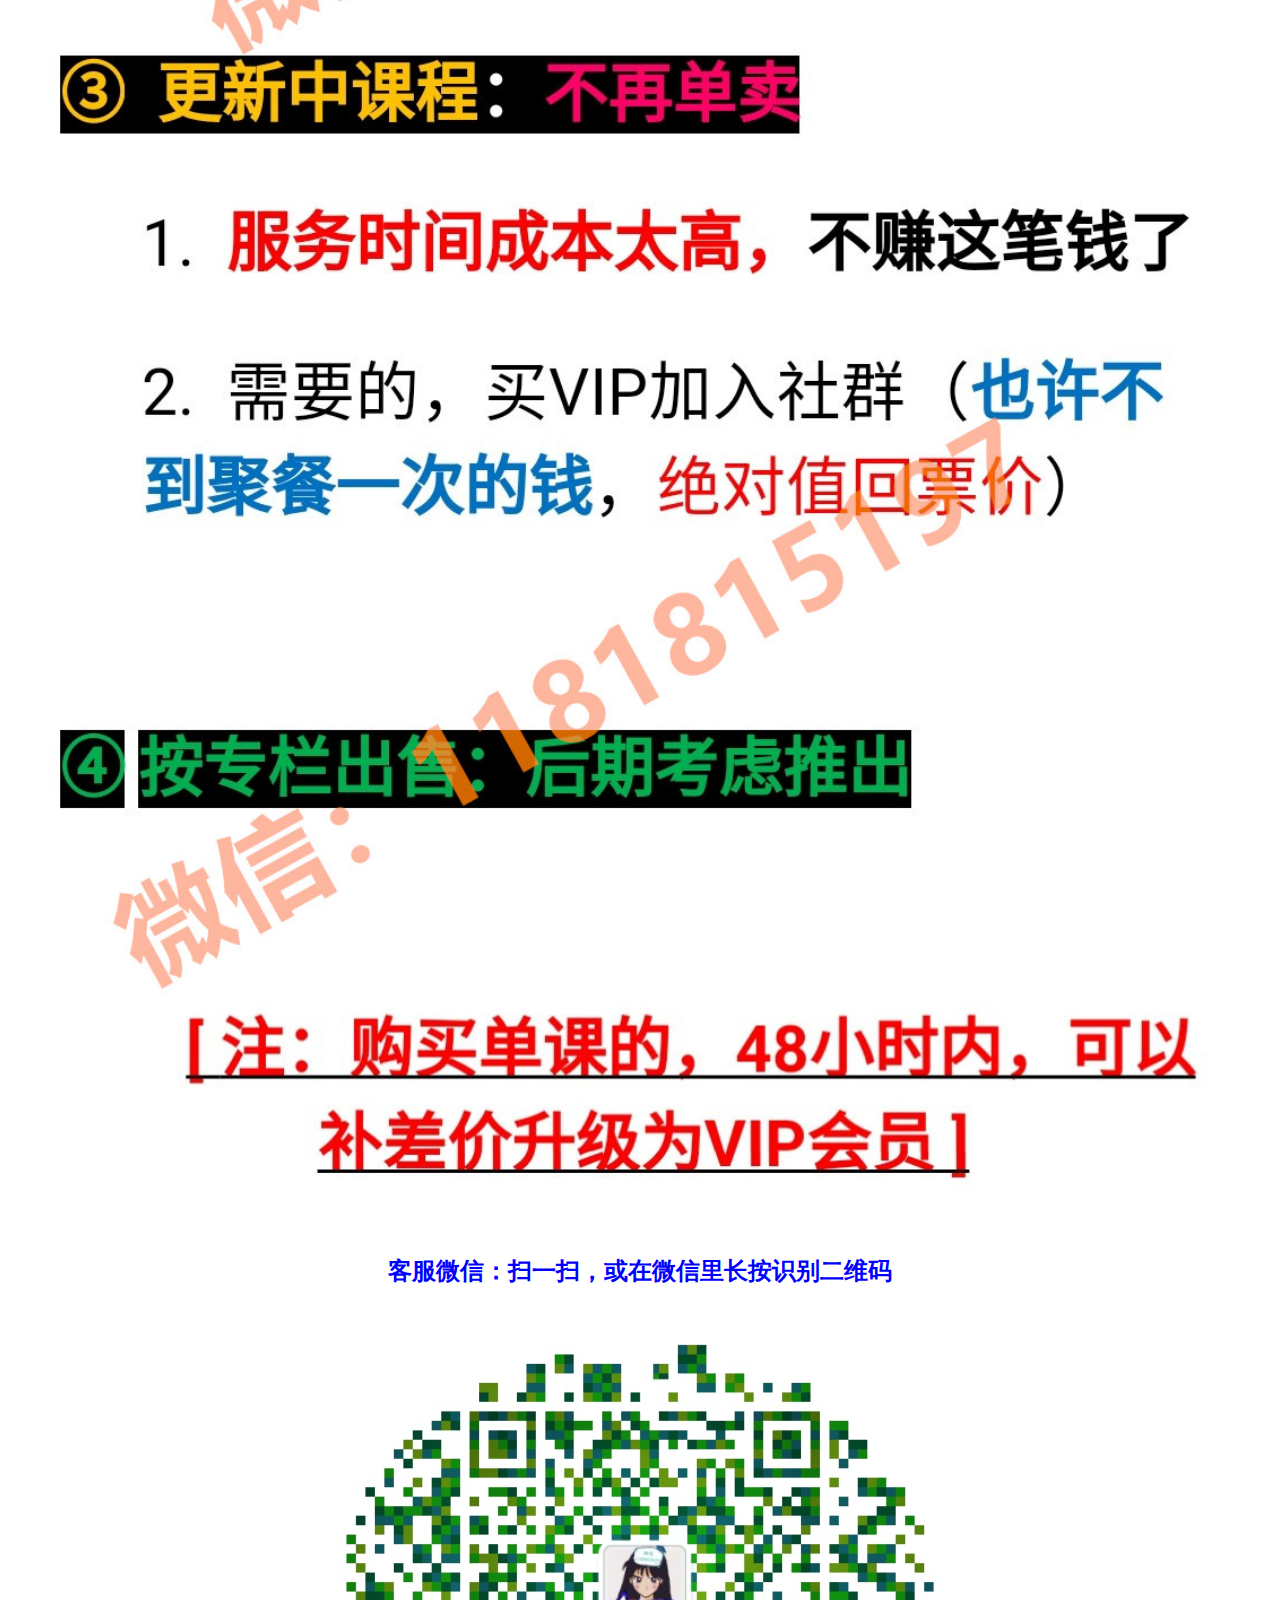
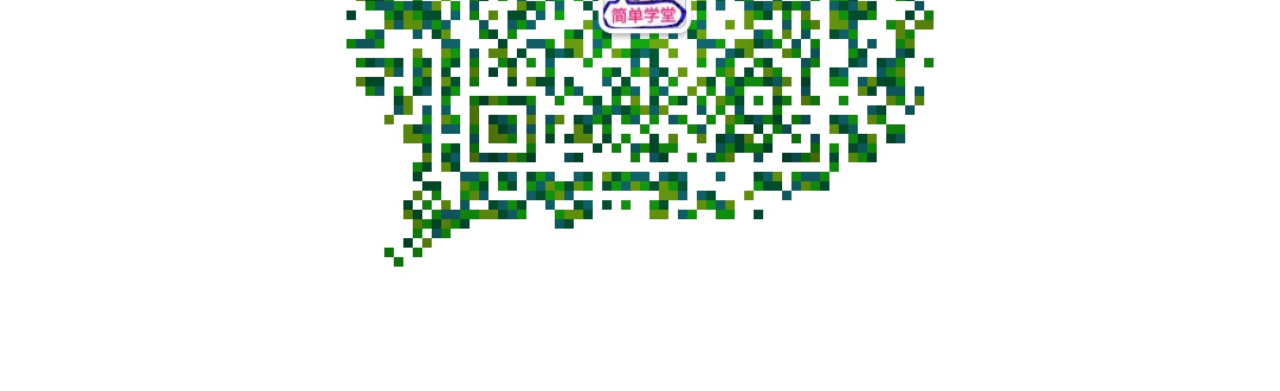
==== commit 9d89c51a: "大丰收" ====
--- a/Page_AddingWechat/AddingWechat.html
+++ b/Page_AddingWechat/AddingWechat.html
@@ -90,7 +90,7 @@
                   <div>
                    <!-- div_catalog_bottom  -->
                     <div align="center" style="background-color:#D8BFD8;" >
-                      <h1 style="color: black ">❀免费福利课程<br>都是好课</h1>
+                      <h1 style="color: black ">❀普通福利课程<br>都是好课</h1>
                       <h2 style="color: red ">
                         【听了没收获找我们买VIP oO(∩_∩)Oo，有收获更要找我们买VIP喔】
                       </h2>
@@ -105,7 +105,7 @@
                           </a>
                        </h2>
 
-                       <img class="img" align="center" style="width:60%;" src="../img/截图：普通福利.jpg" />               
+                       <img class="img" align="center" style="width:90%;" src="../img/截图：普通福利.jpg" />               
                     </div>
 
 
@@ -118,8 +118,8 @@
                       <h2 style="color: orange">❀ 旨在推广学堂服务 ❀<br>❀ 望大家理解 ❀</h2>
                       <h1 style="color: ;font-weight: bold; ">精选：12本优质精编电子好书 ➕ 畅销明星课程</h1>
                       
-                      <img class="img" align="center" style="width:60%;" src="../img/12本精选电子书.jpg" />  
-                      <img class="img" align="center" style="width:60%;" src="../img/截图：高级福利.jpg" />
+                      <img class="img" align="center" style="width:90%;" src="../img/12本精选电子书.jpg" />  
+                      <img class="img" align="center" style="width:90%;" src="../img/截图：高级福利.jpg" />
 
                     </div>
 
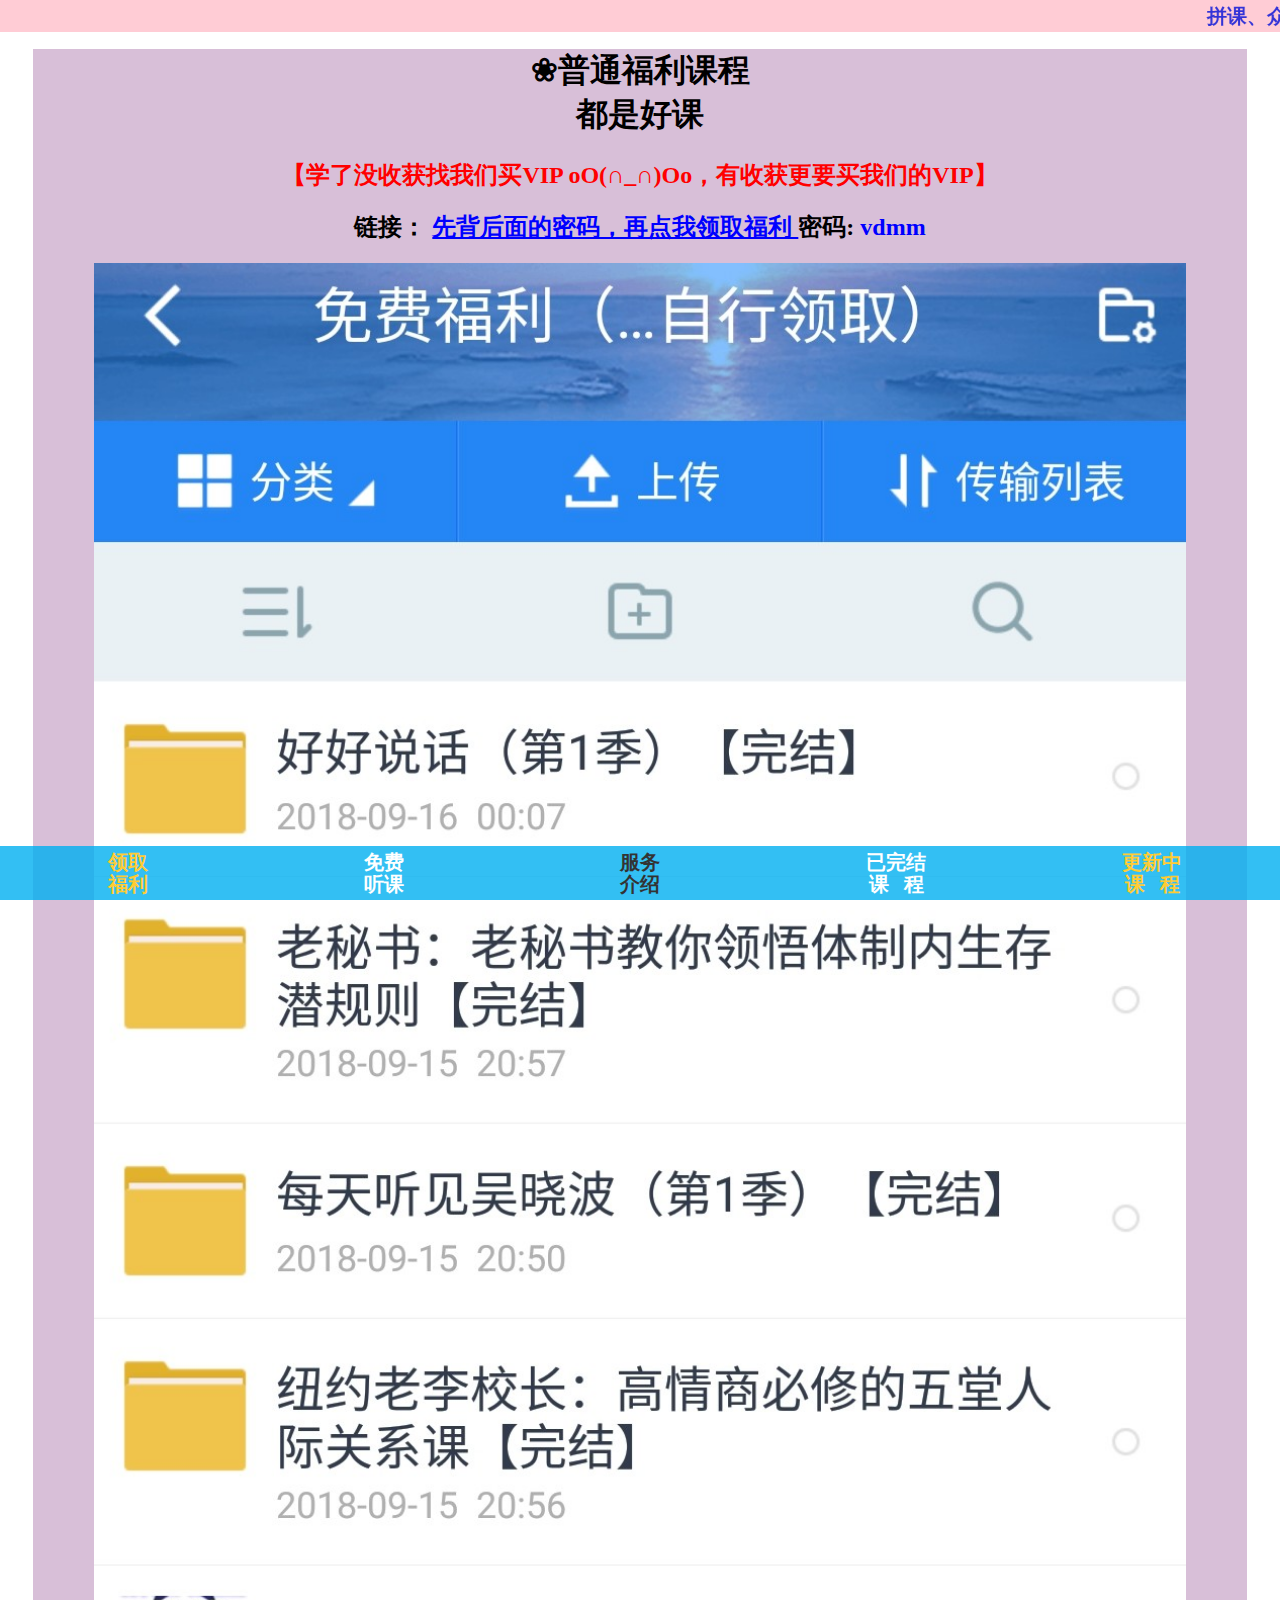
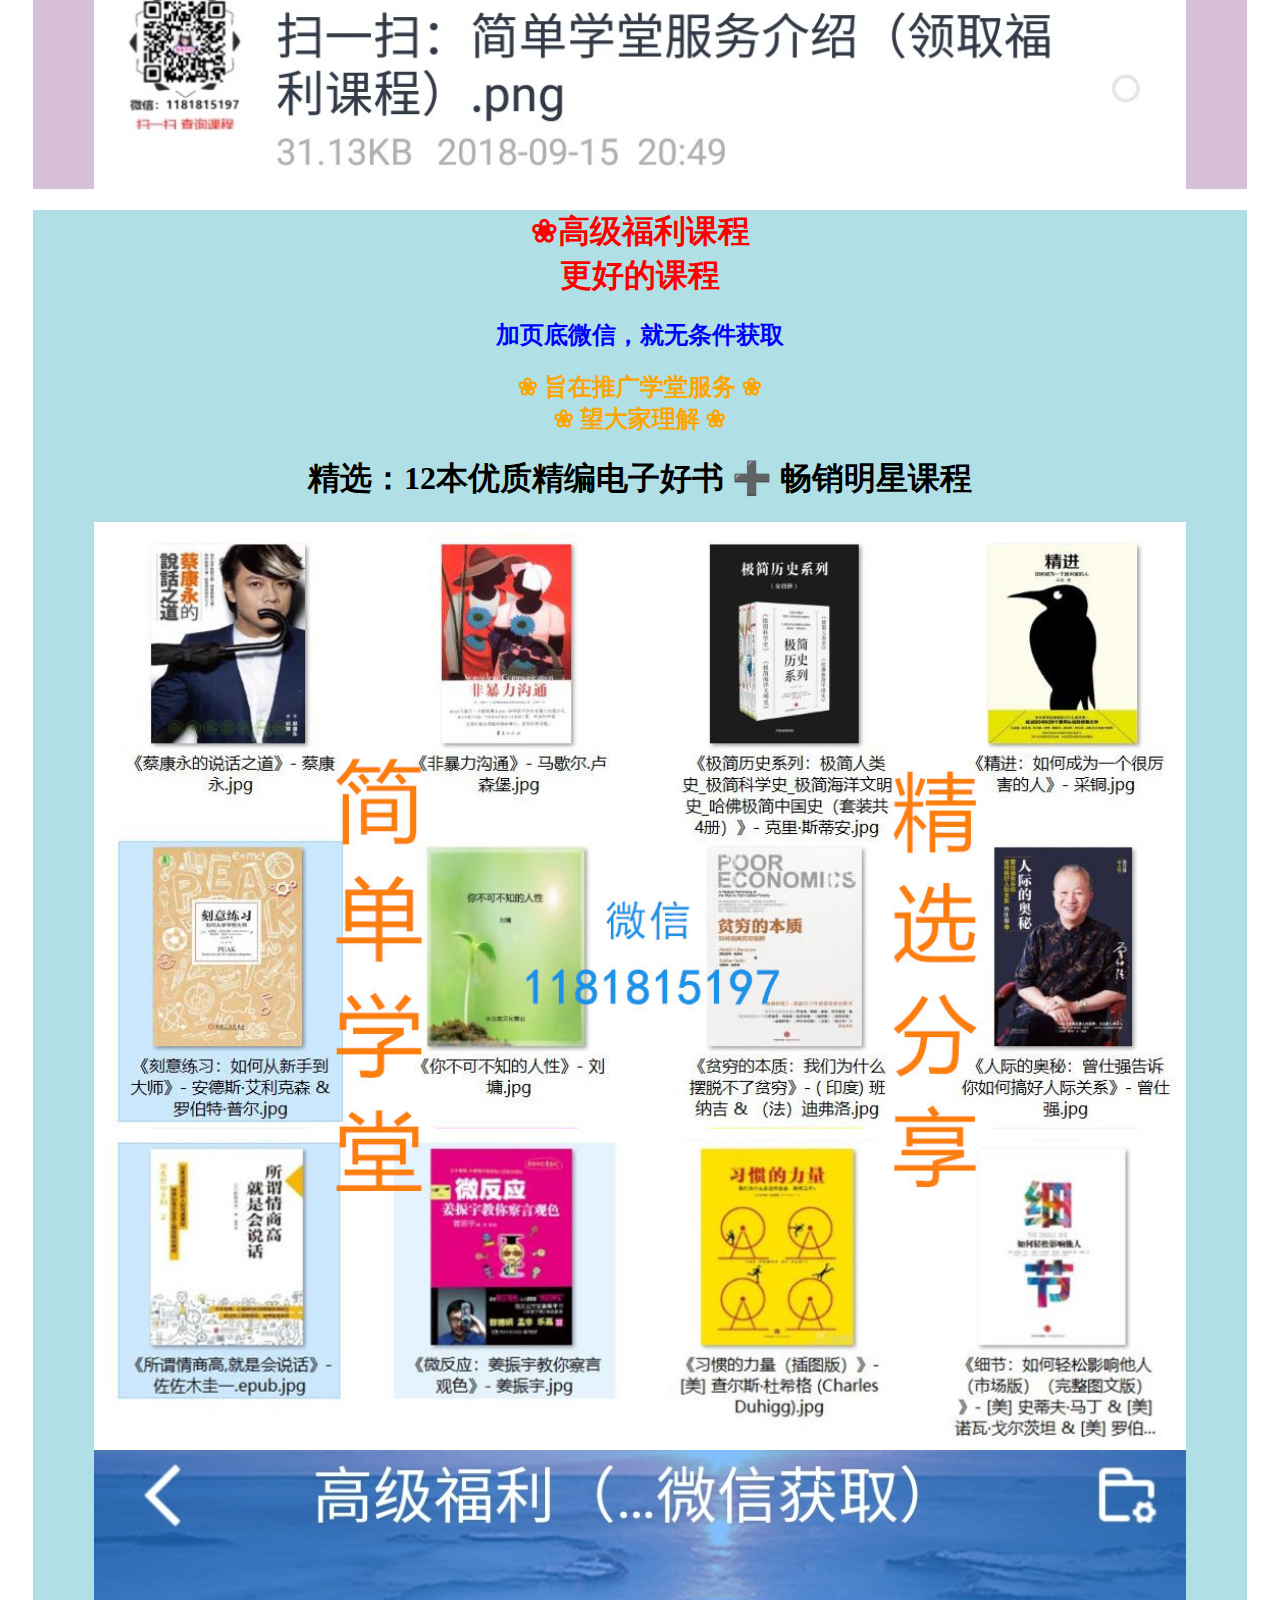
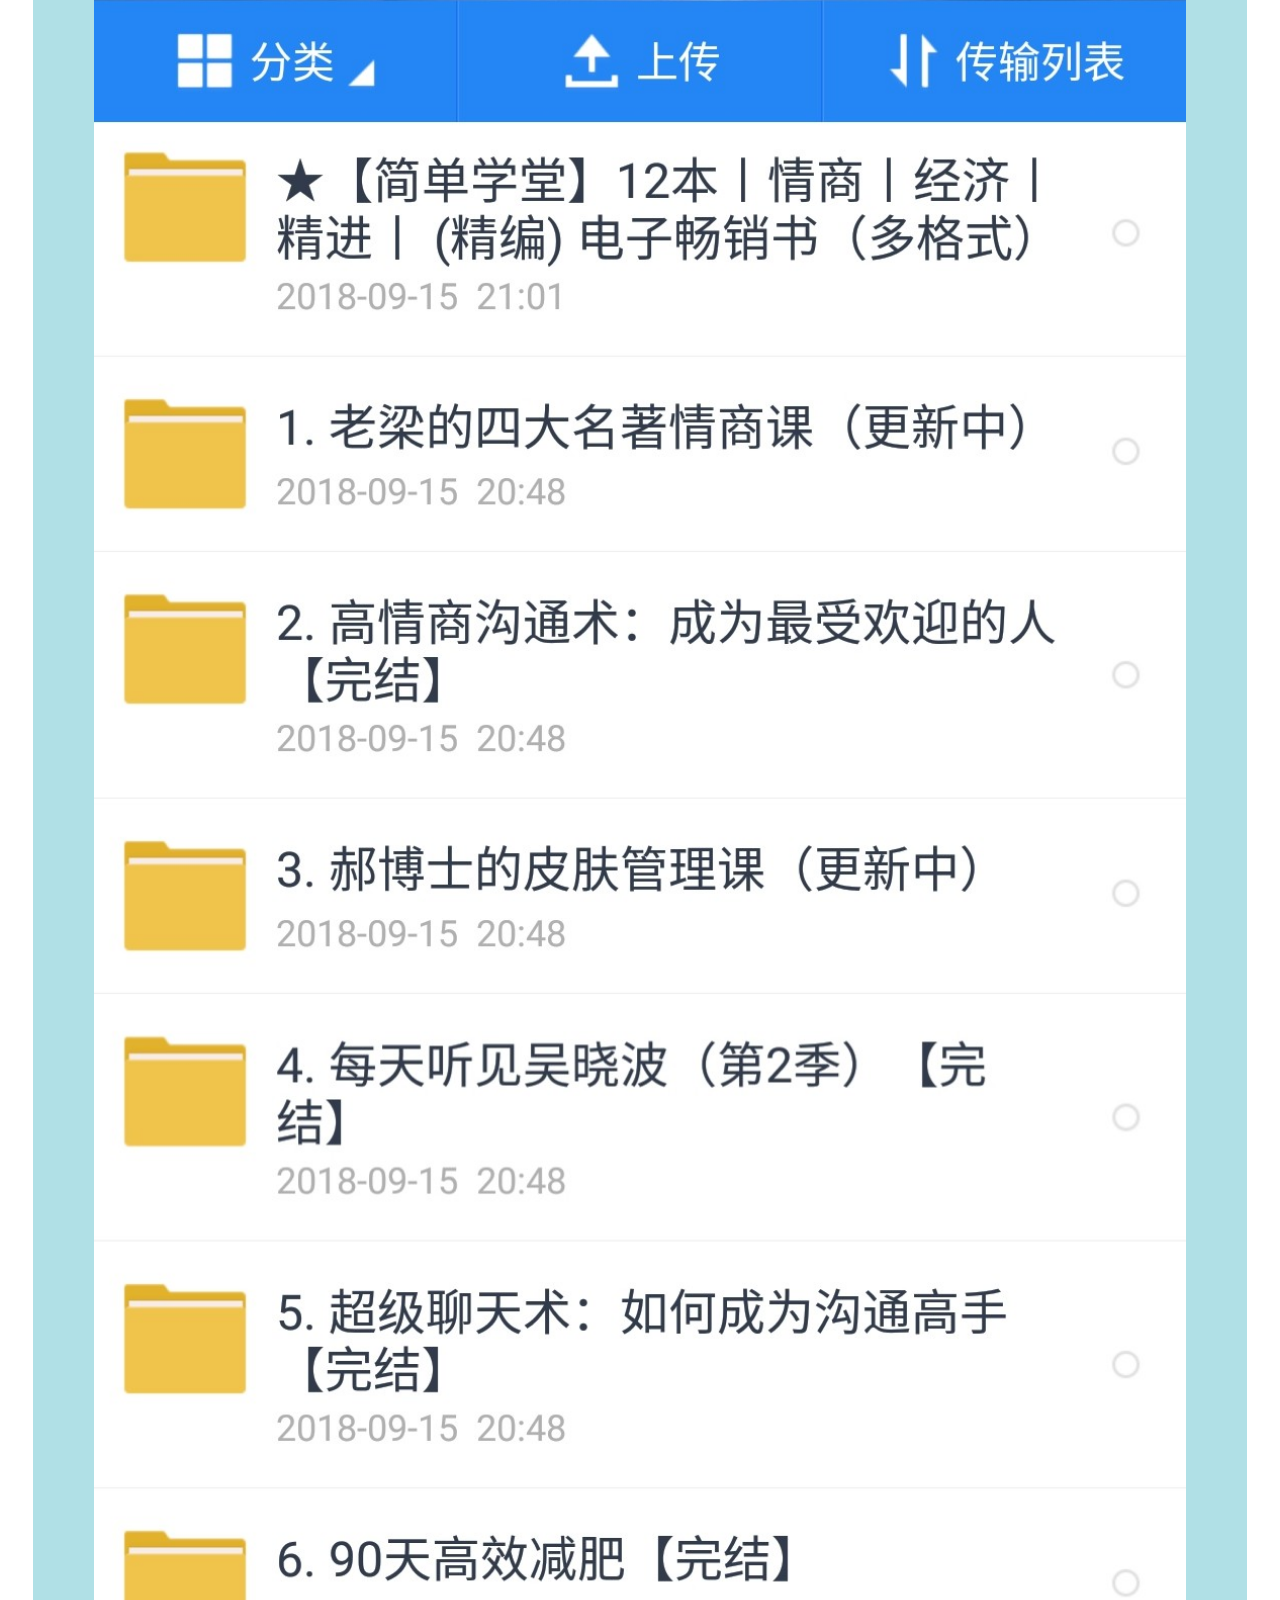
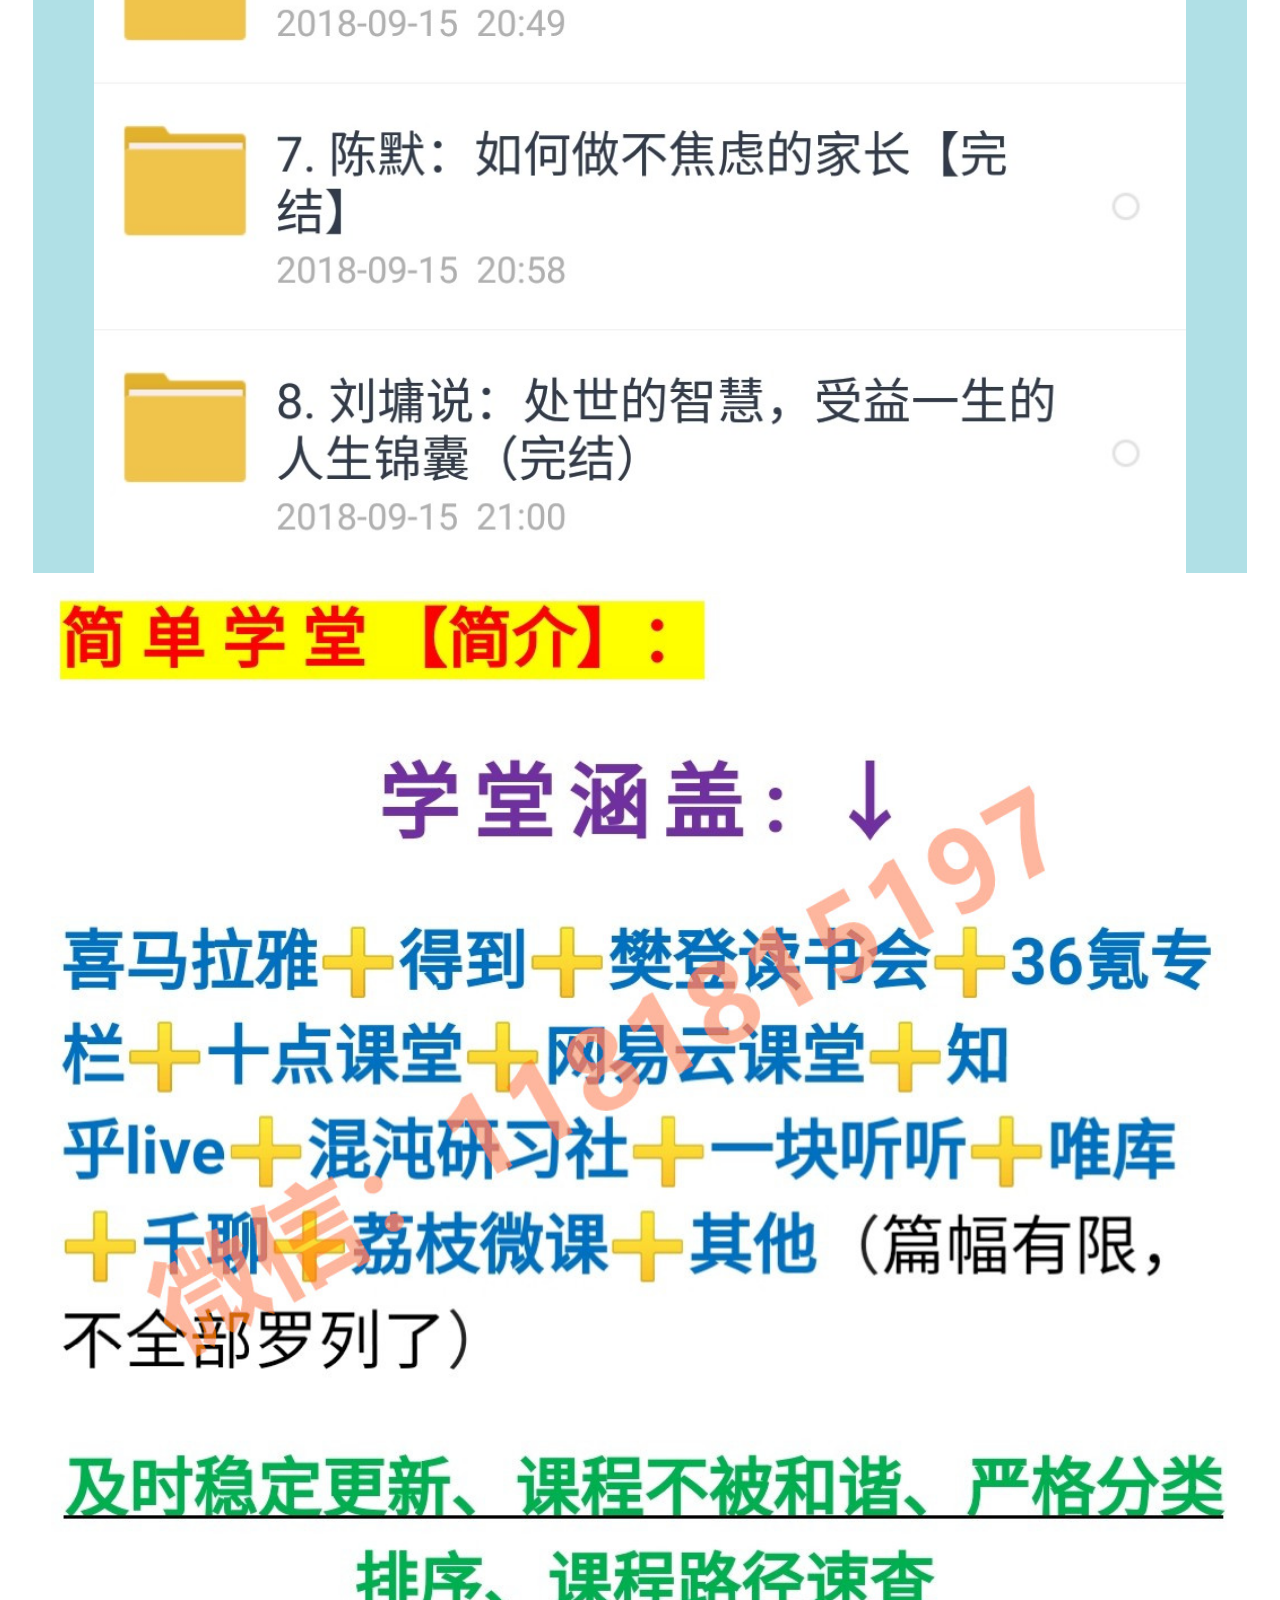
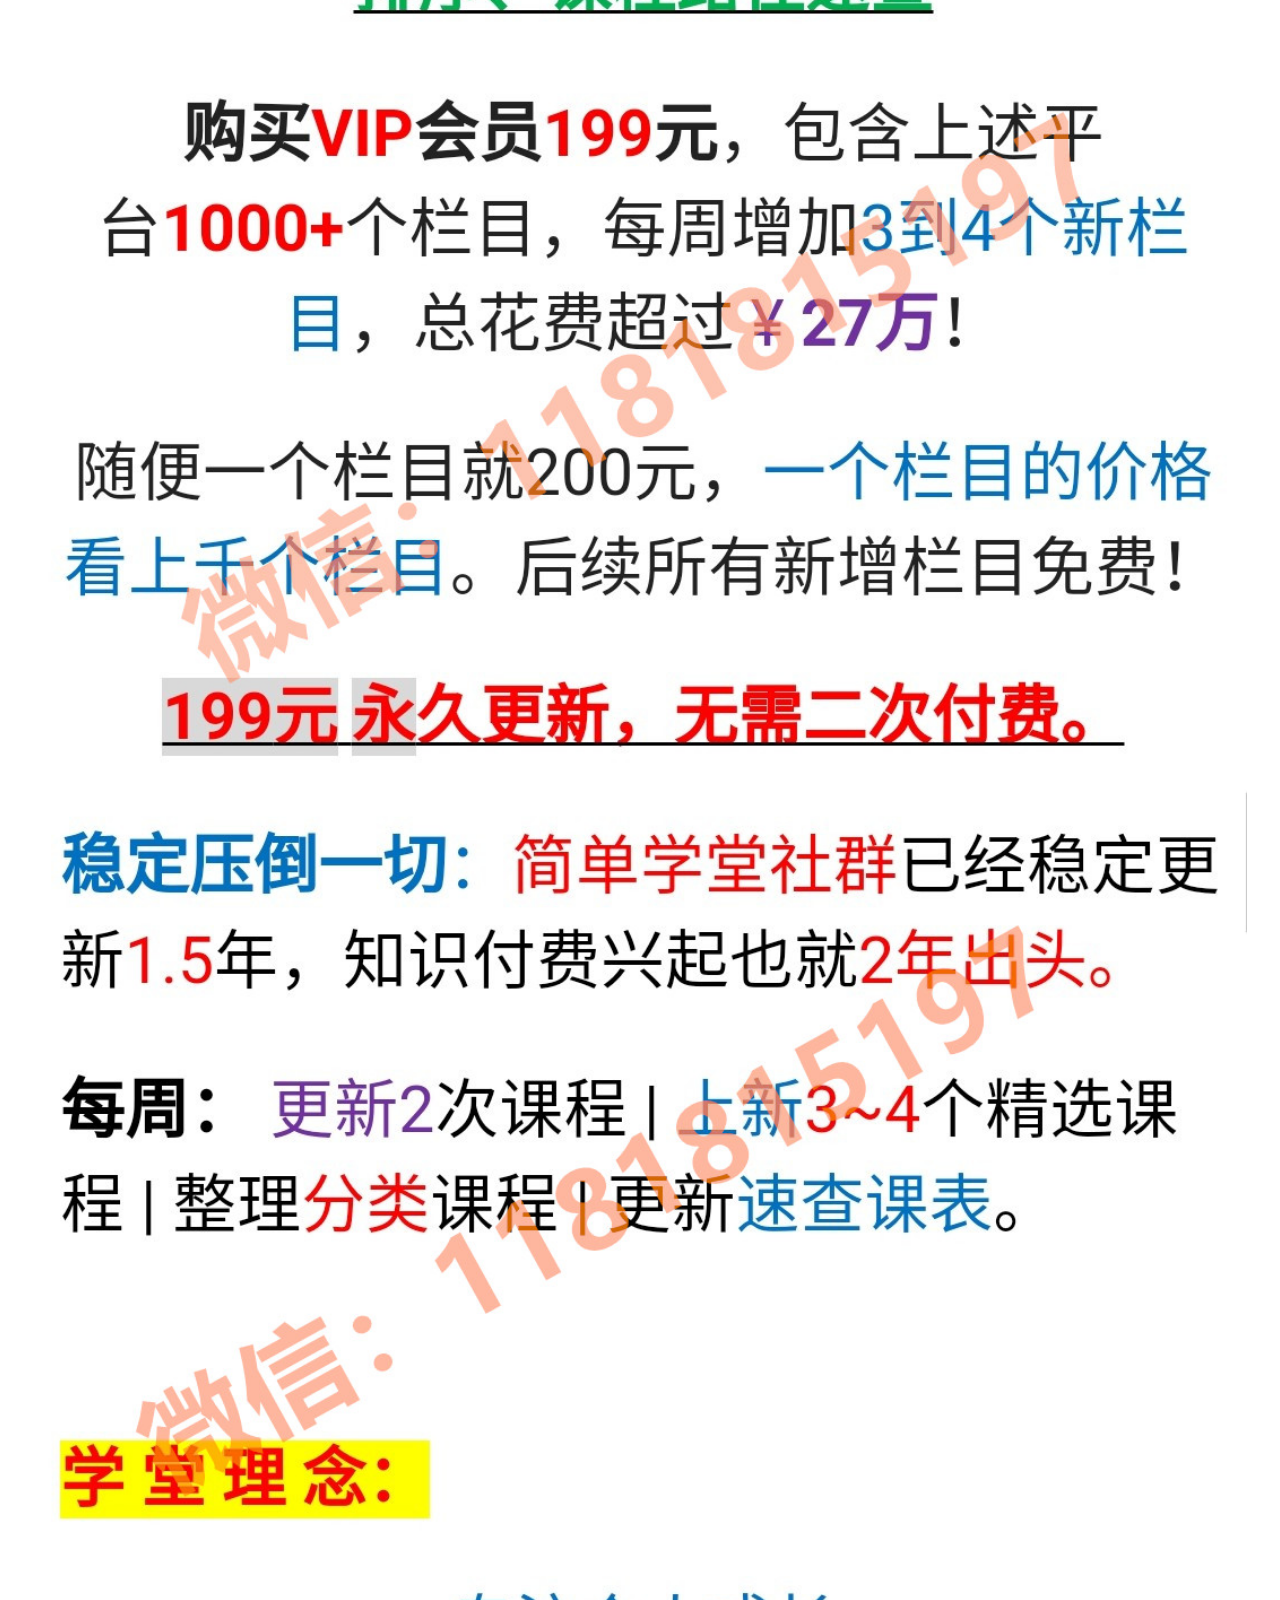
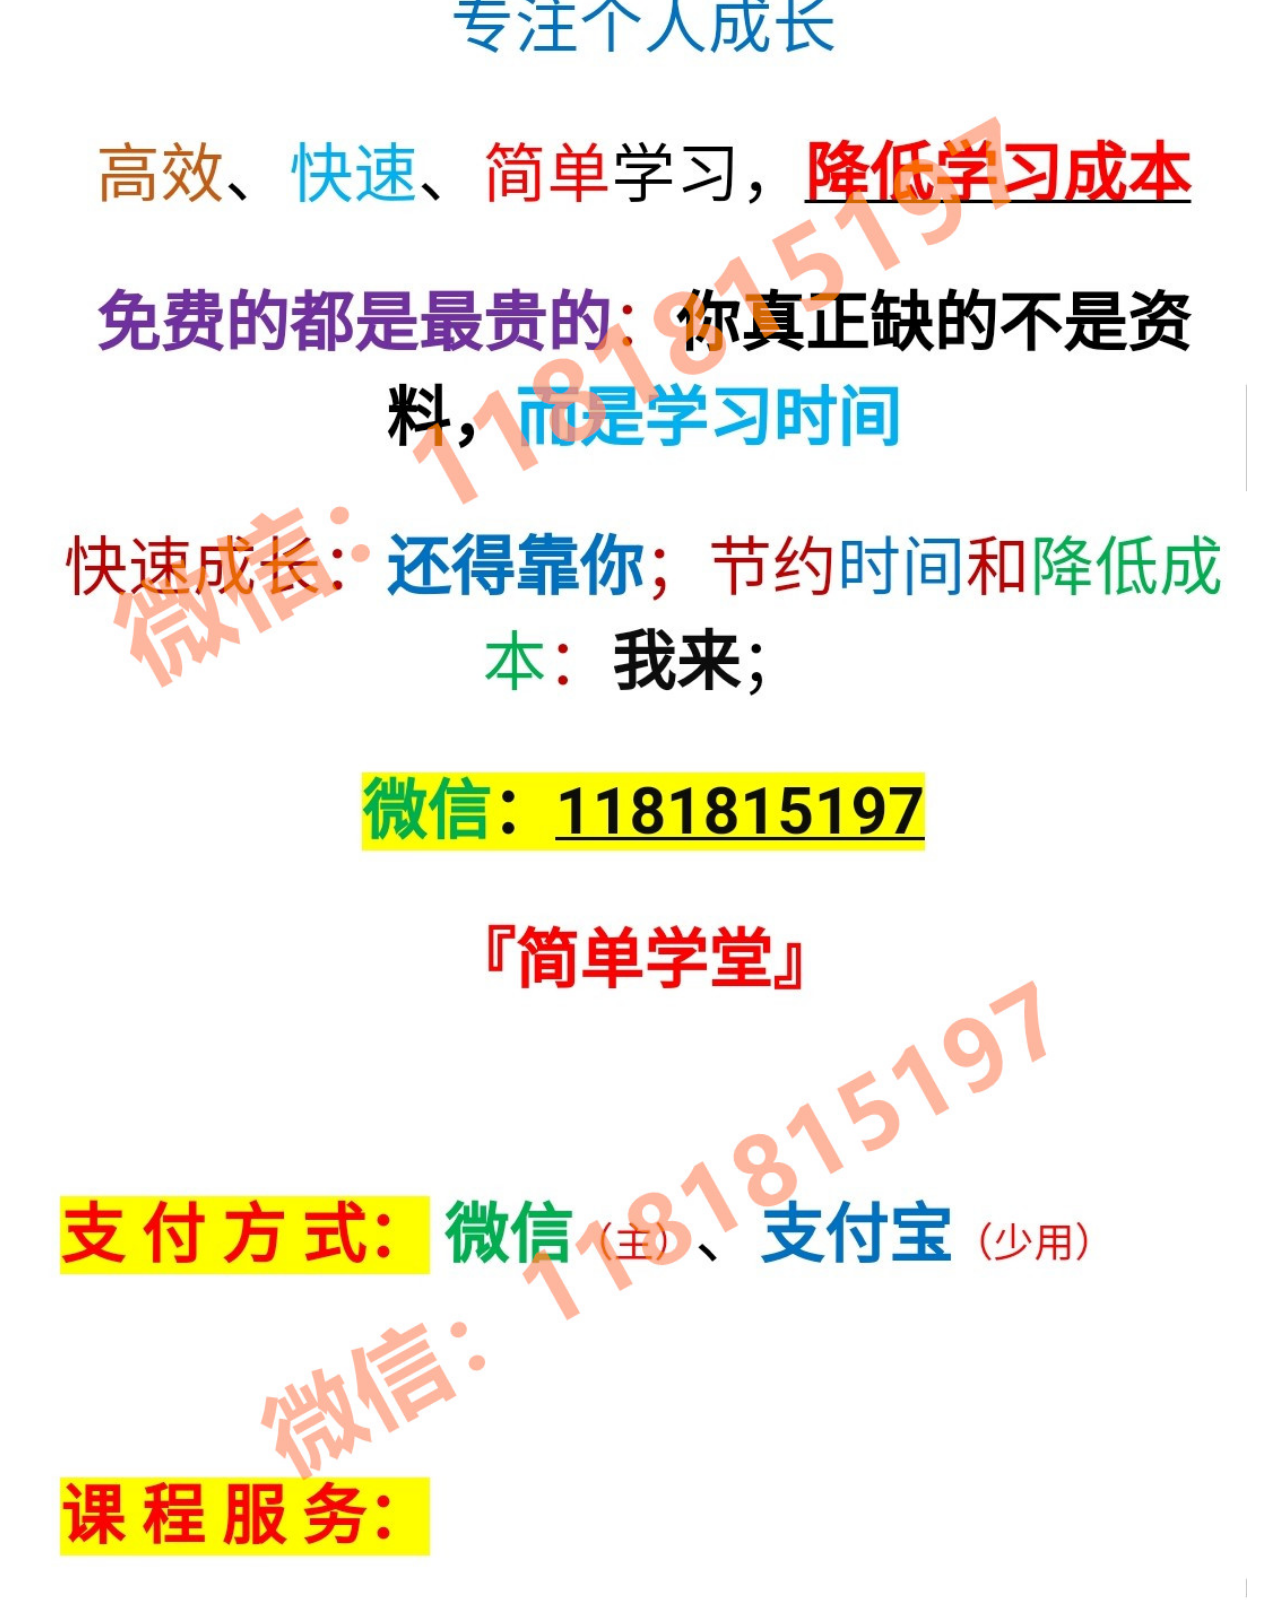
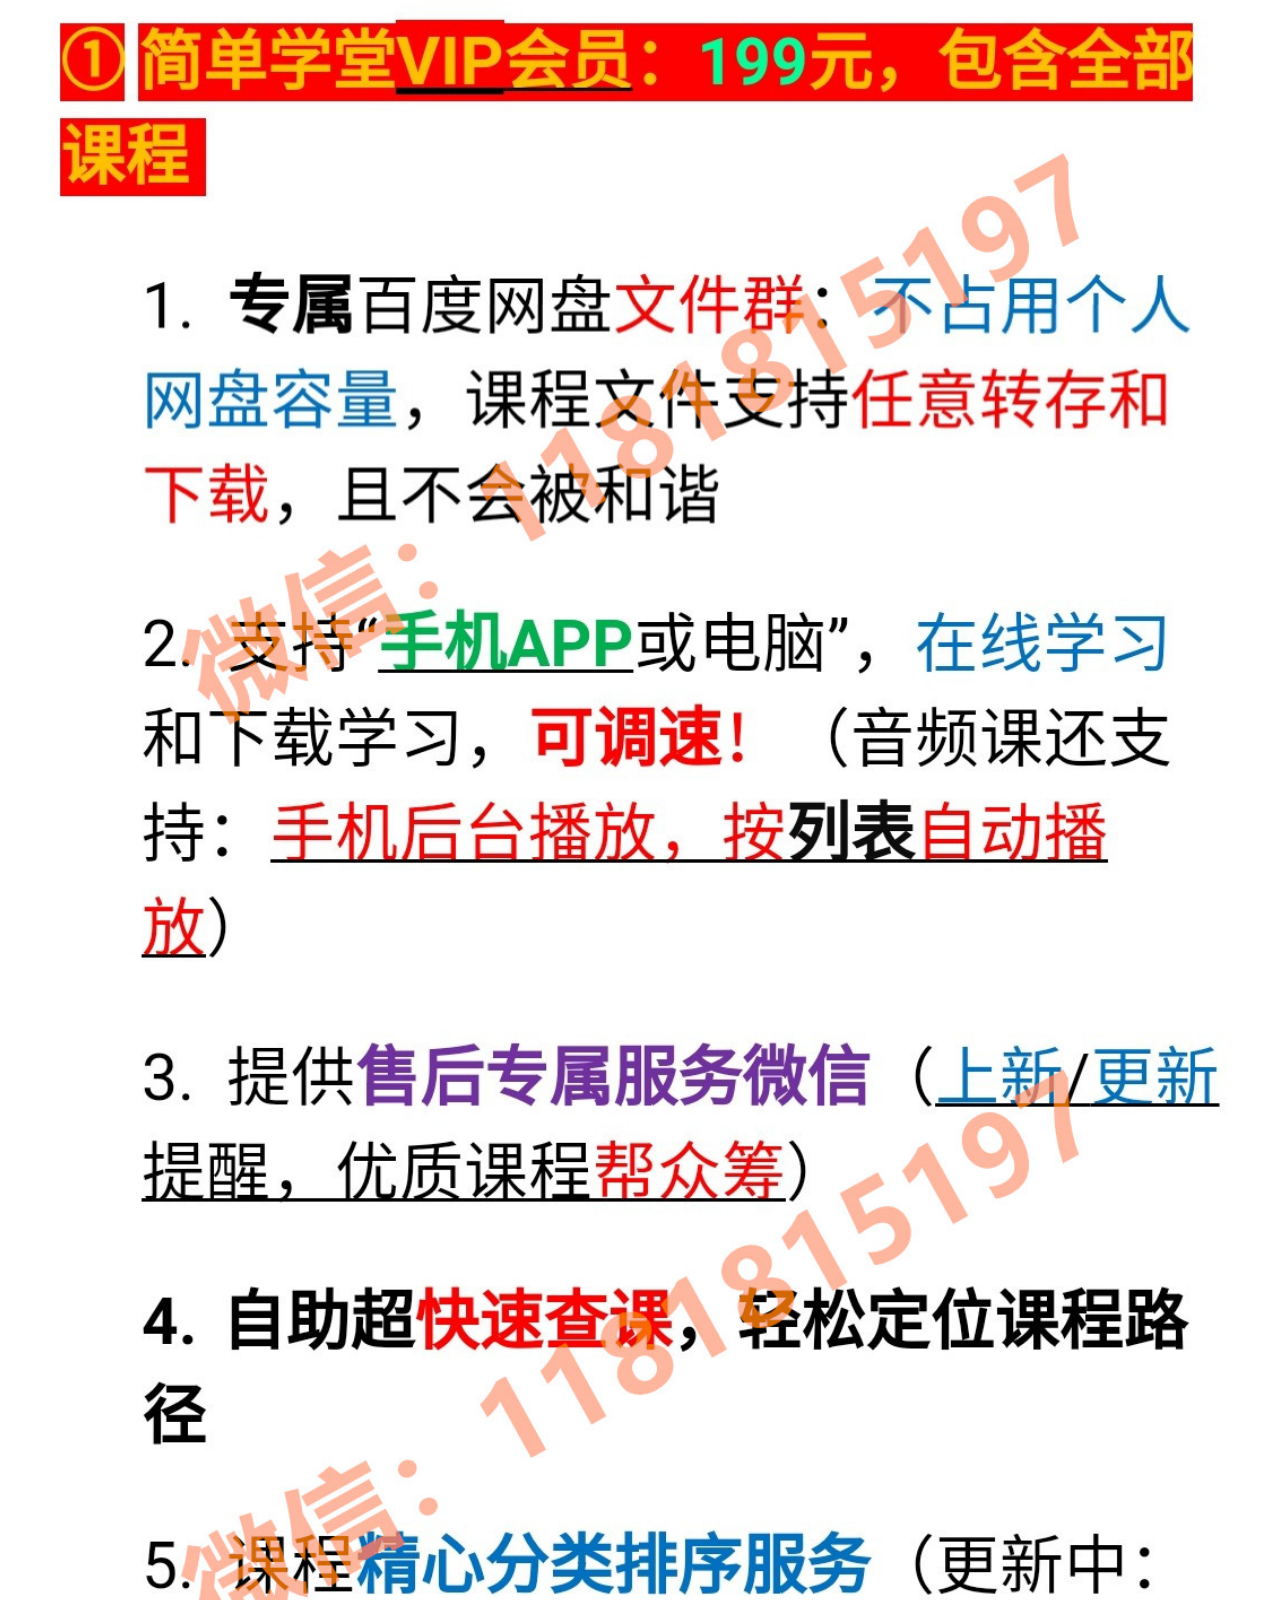
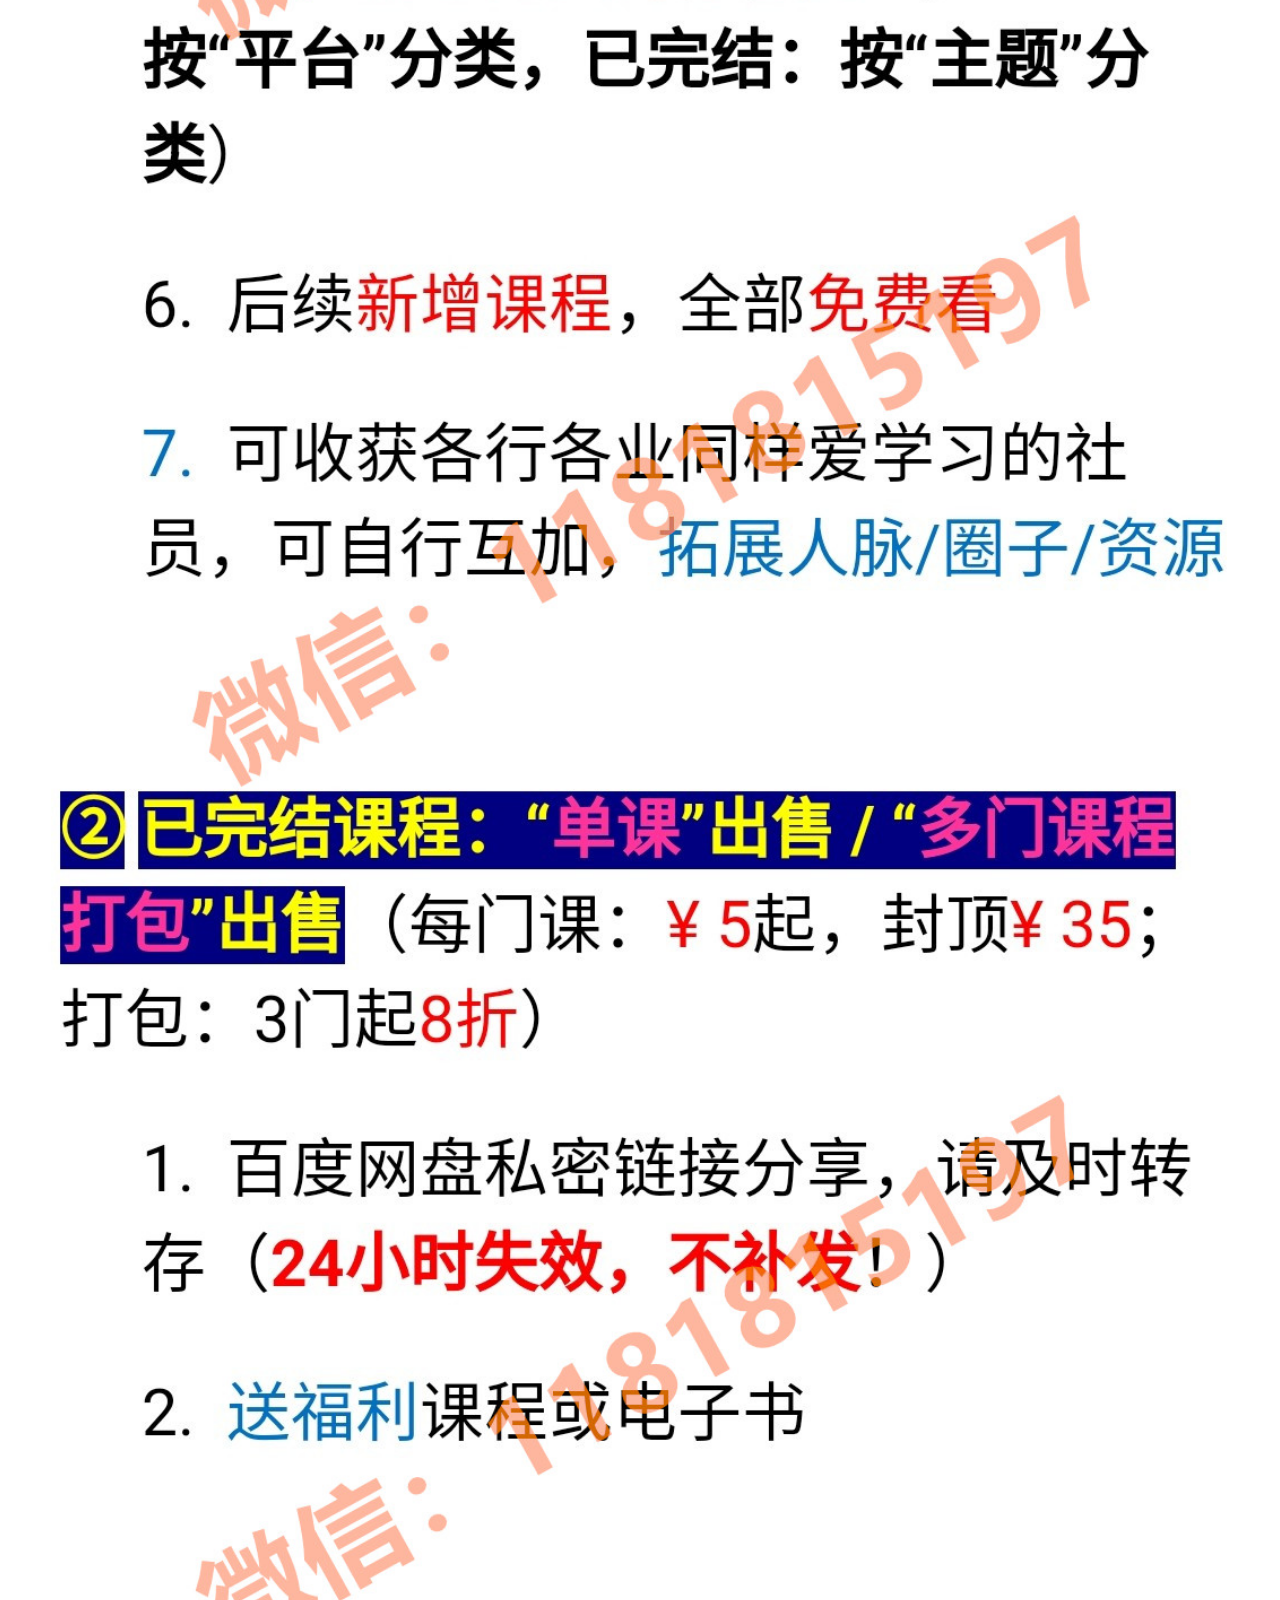
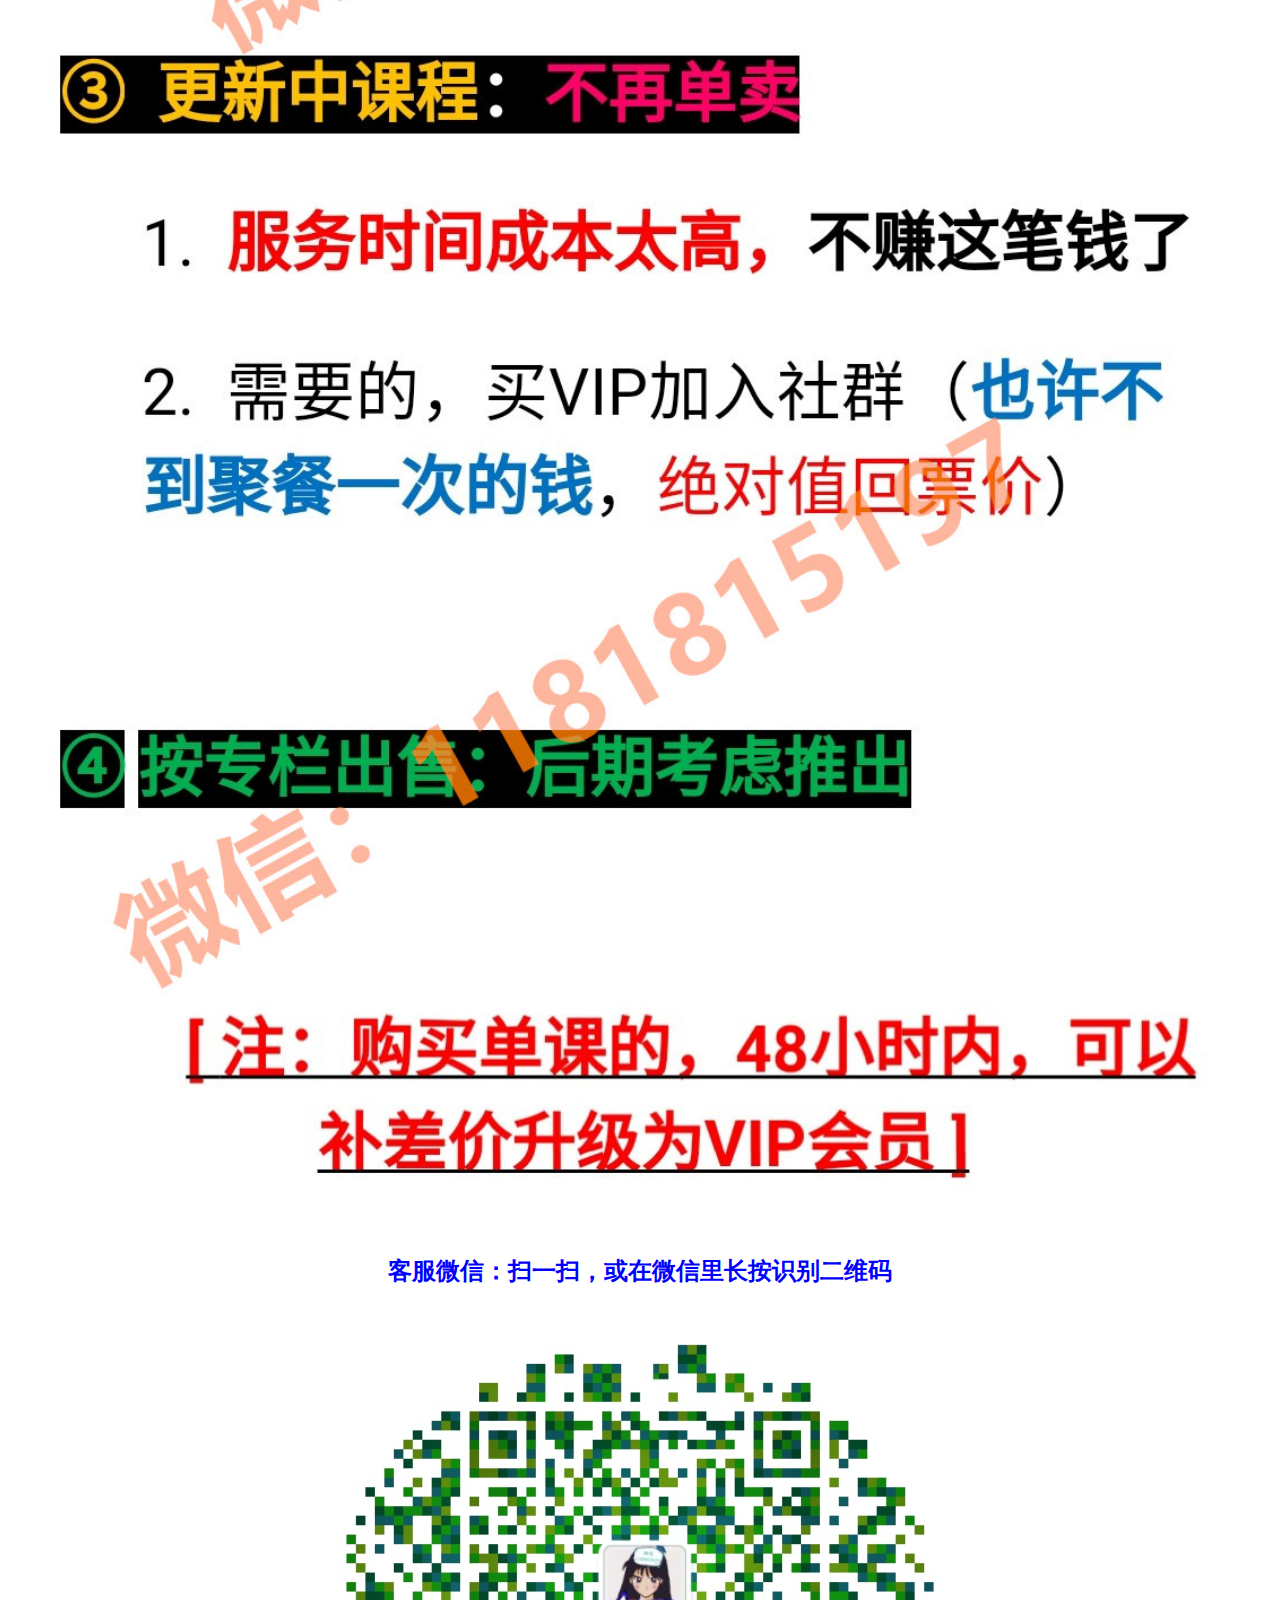
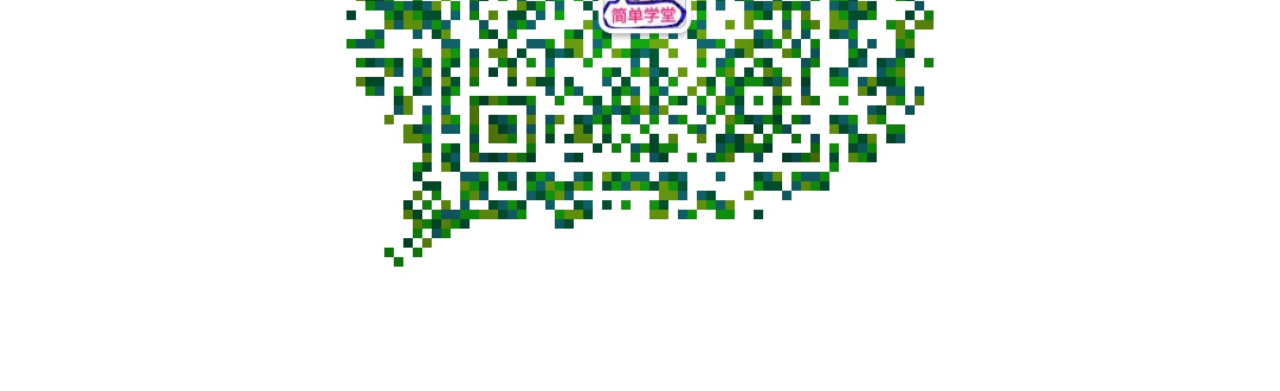
==== commit 3176759a: "发的" ====
--- a/Page_AddingWechat/AddingWechat.html
+++ b/Page_AddingWechat/AddingWechat.html
@@ -92,7 +92,7 @@
                     <div align="center" style="background-color:#D8BFD8;" >
                       <h1 style="color: black ">❀普通福利课程<br>都是好课</h1>
                       <h2 style="color: red ">
-                        【听了没收获找我们买VIP oO(∩_∩)Oo，有收获更要找我们买VIP喔】
+                        【学了没收获找我们买VIP oO(∩_∩)Oo，有收获更要买我们的VIP】
                       </h2>
                       <h2>
                         链接：
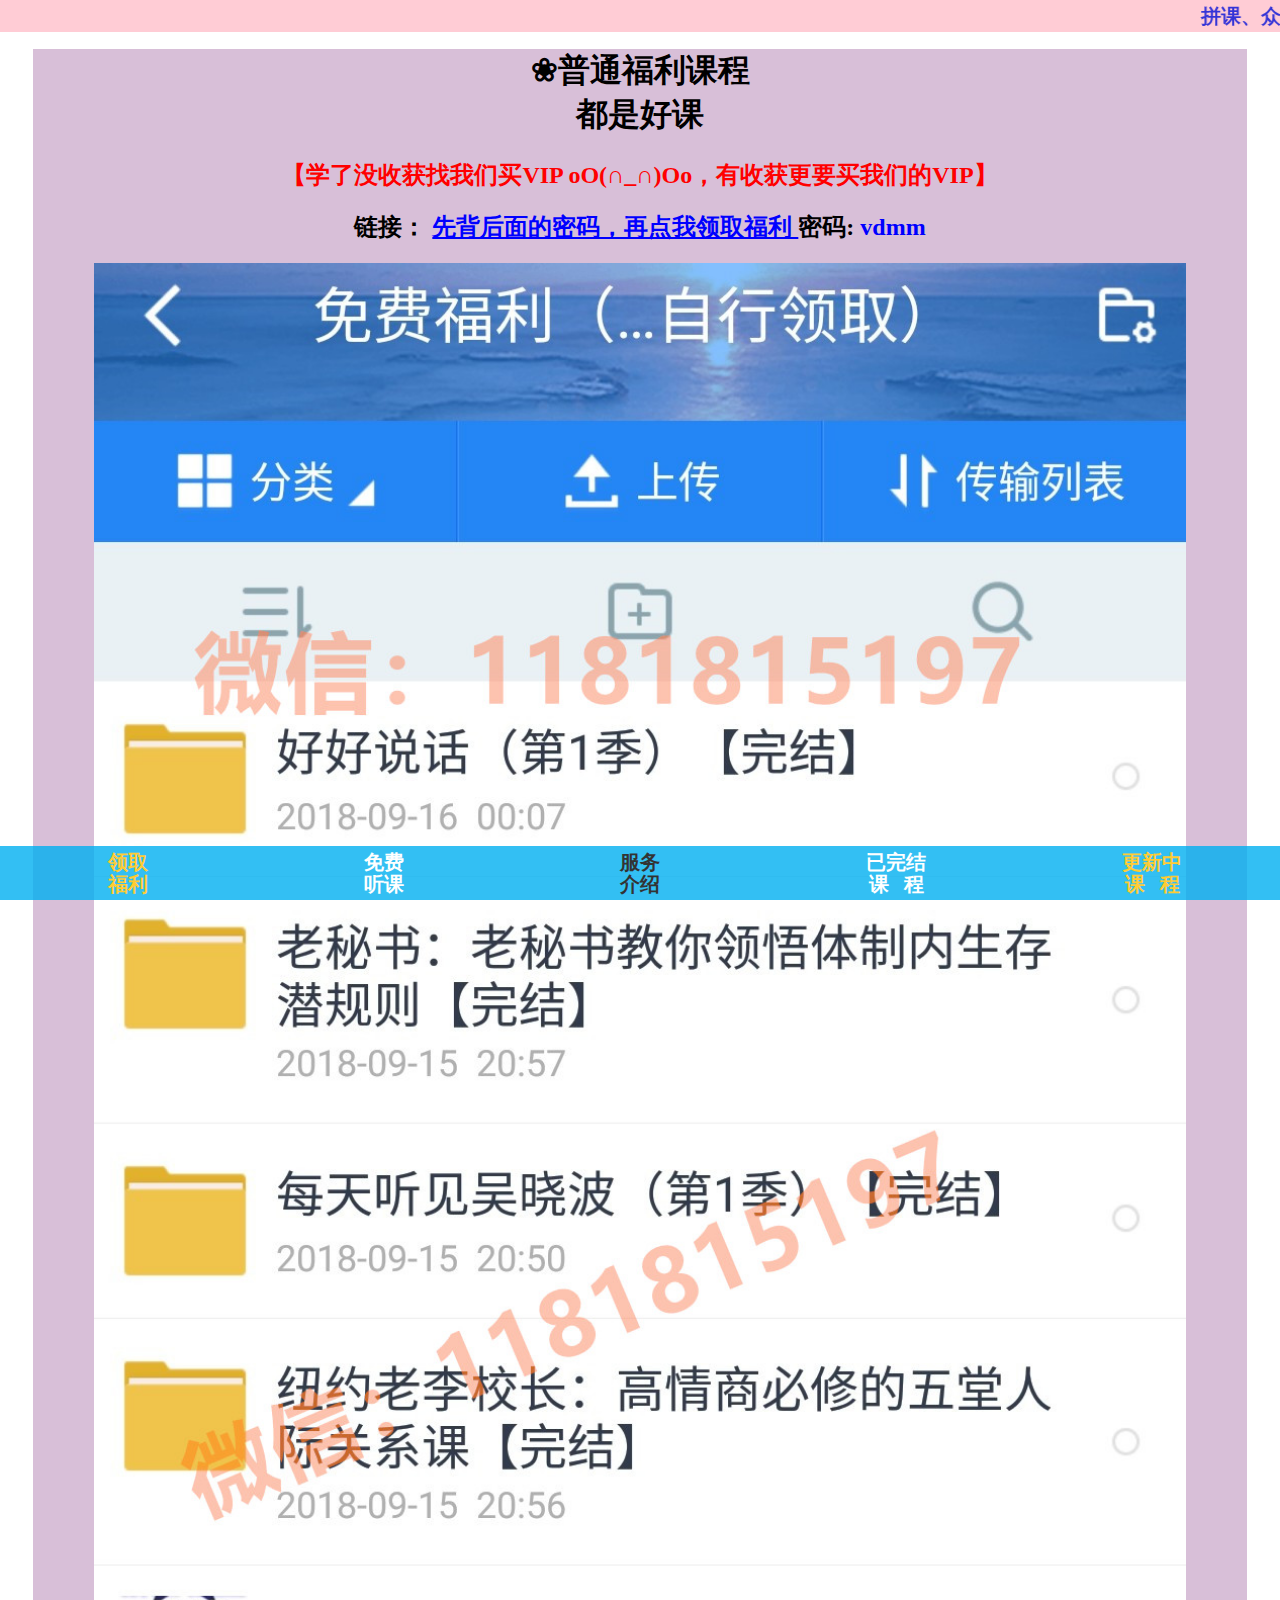
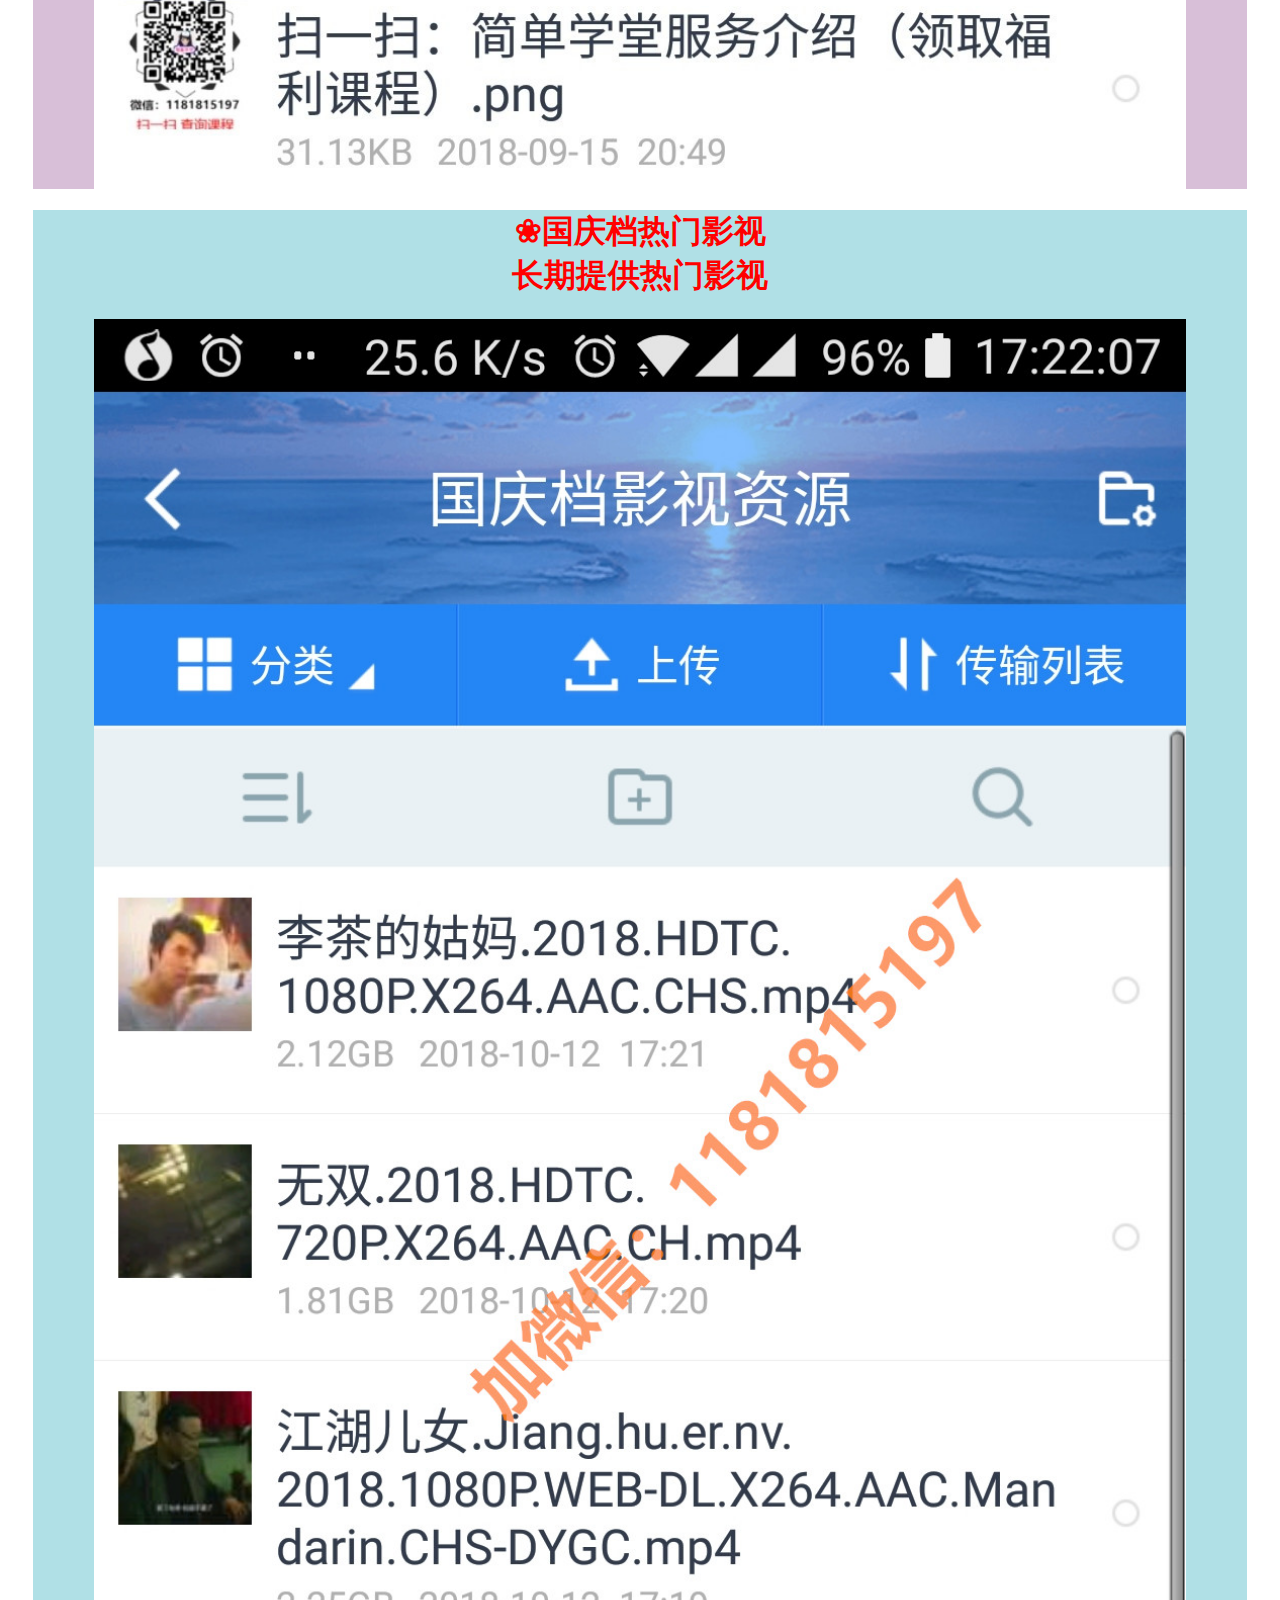
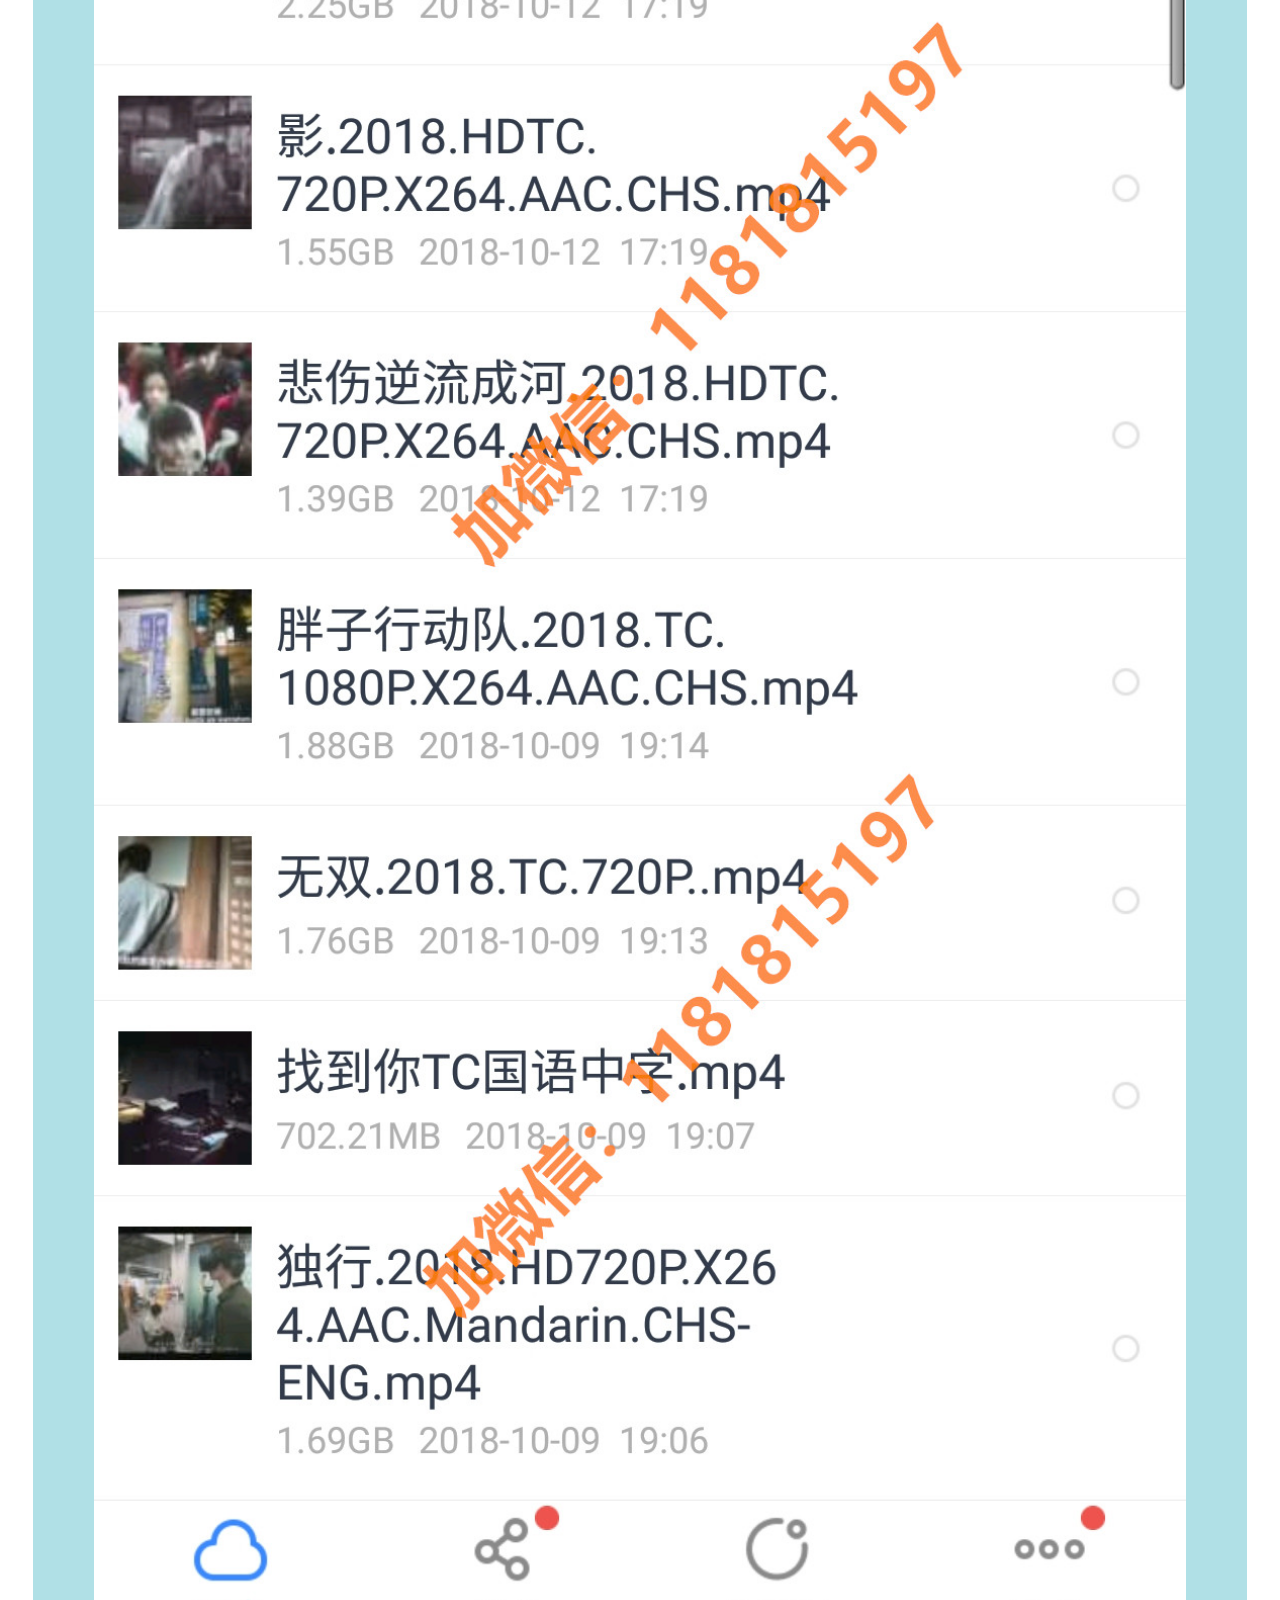
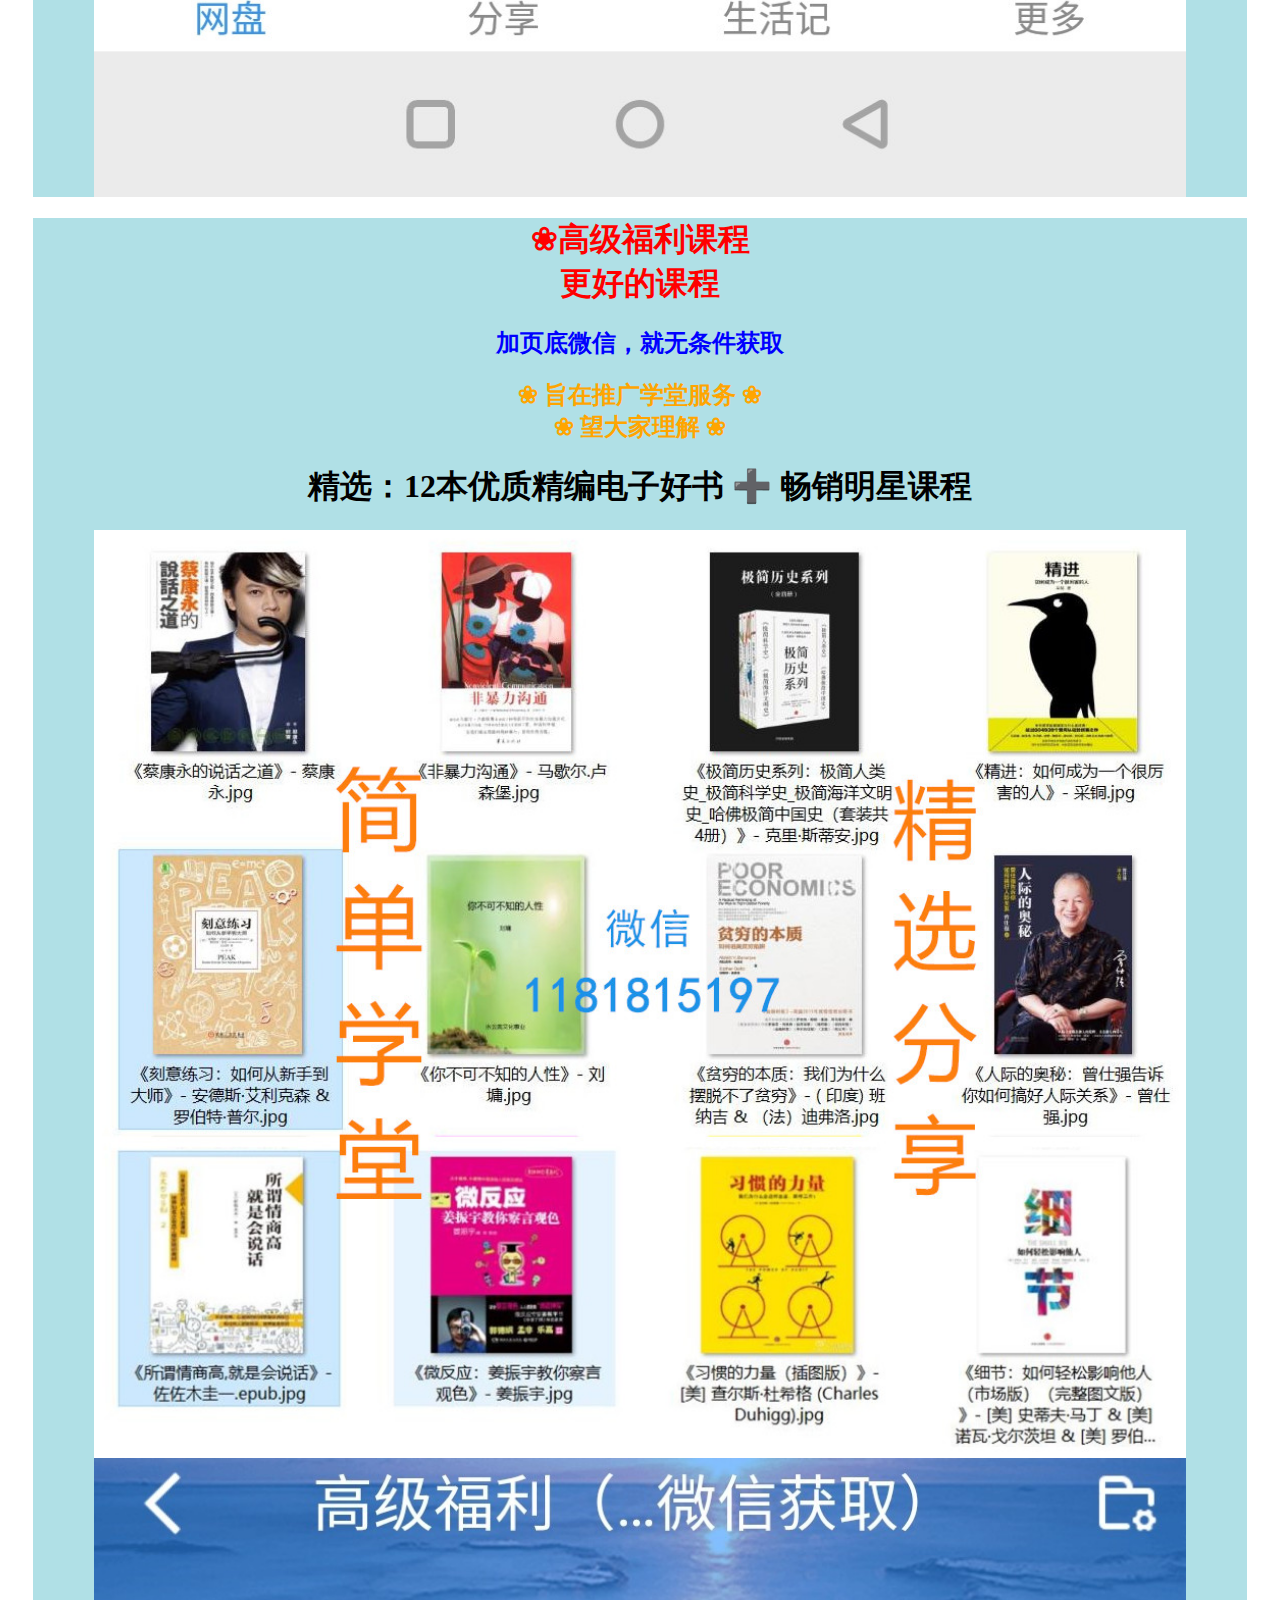
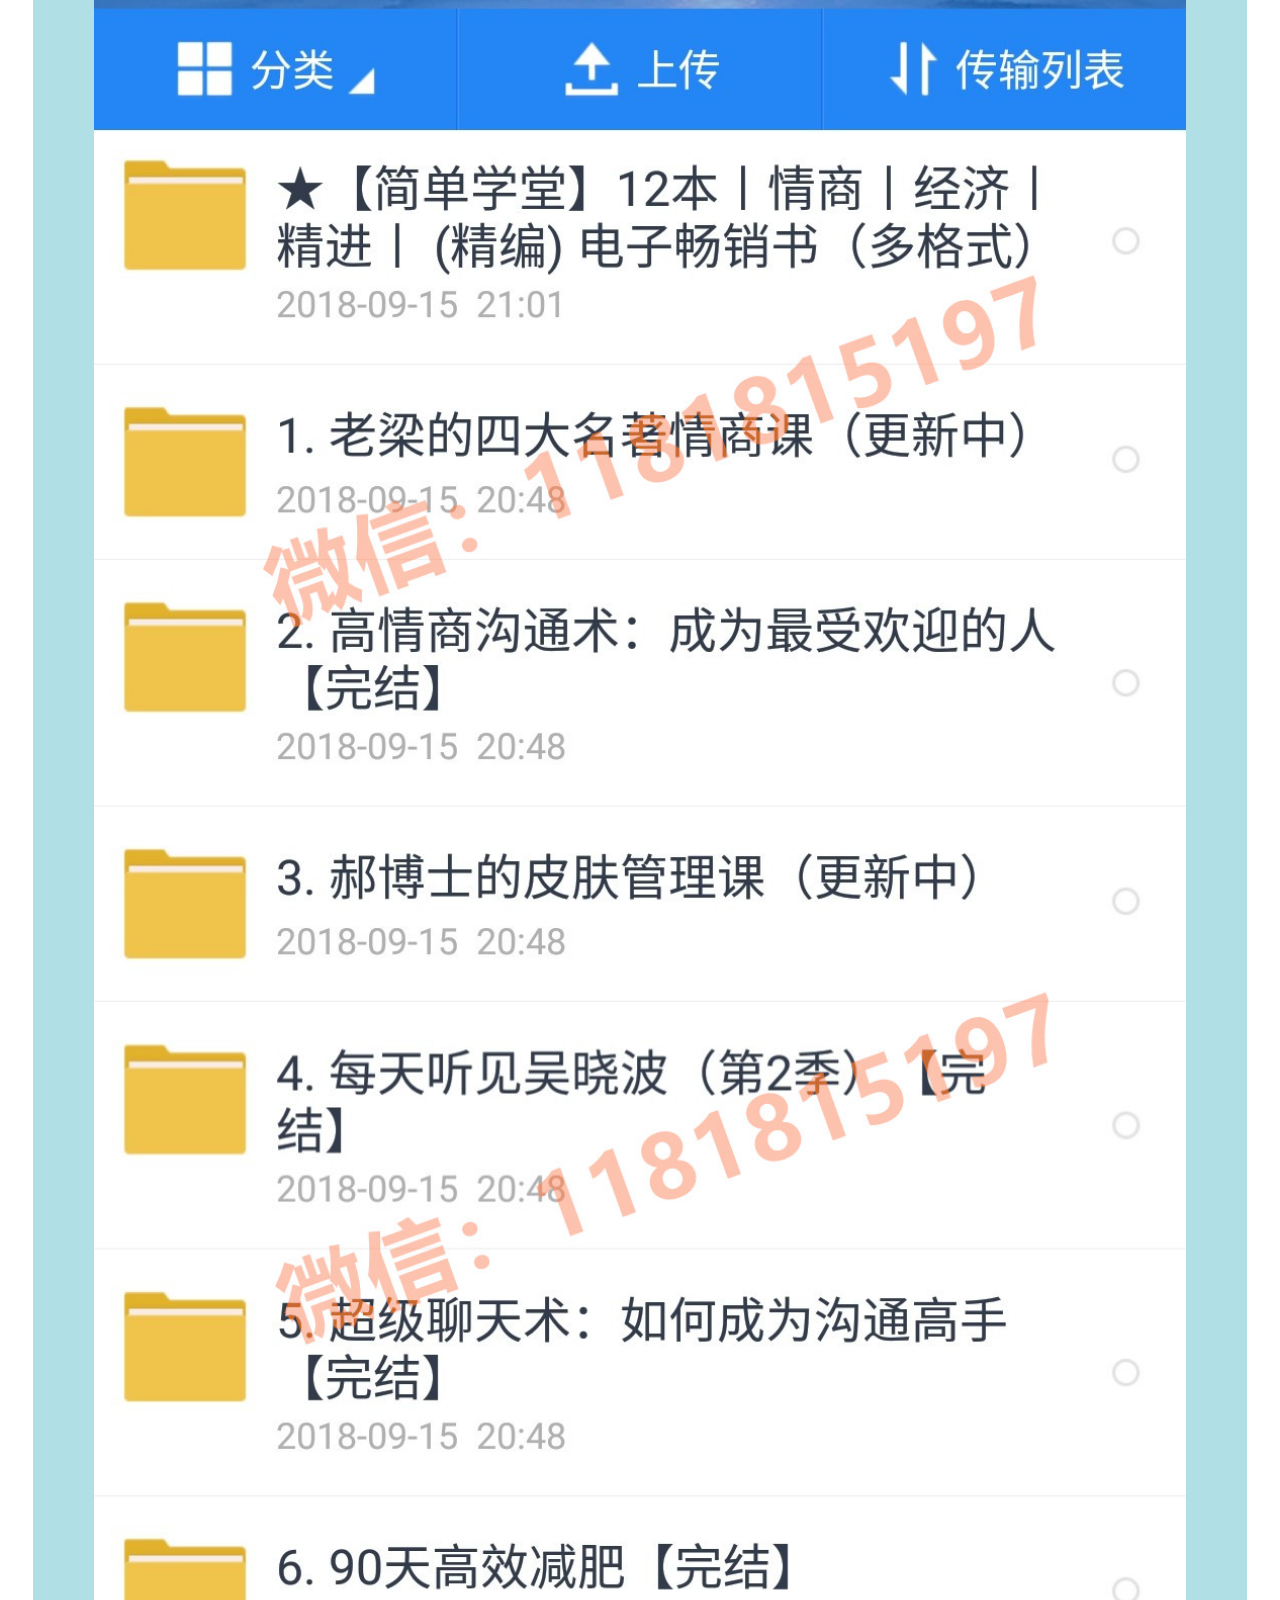
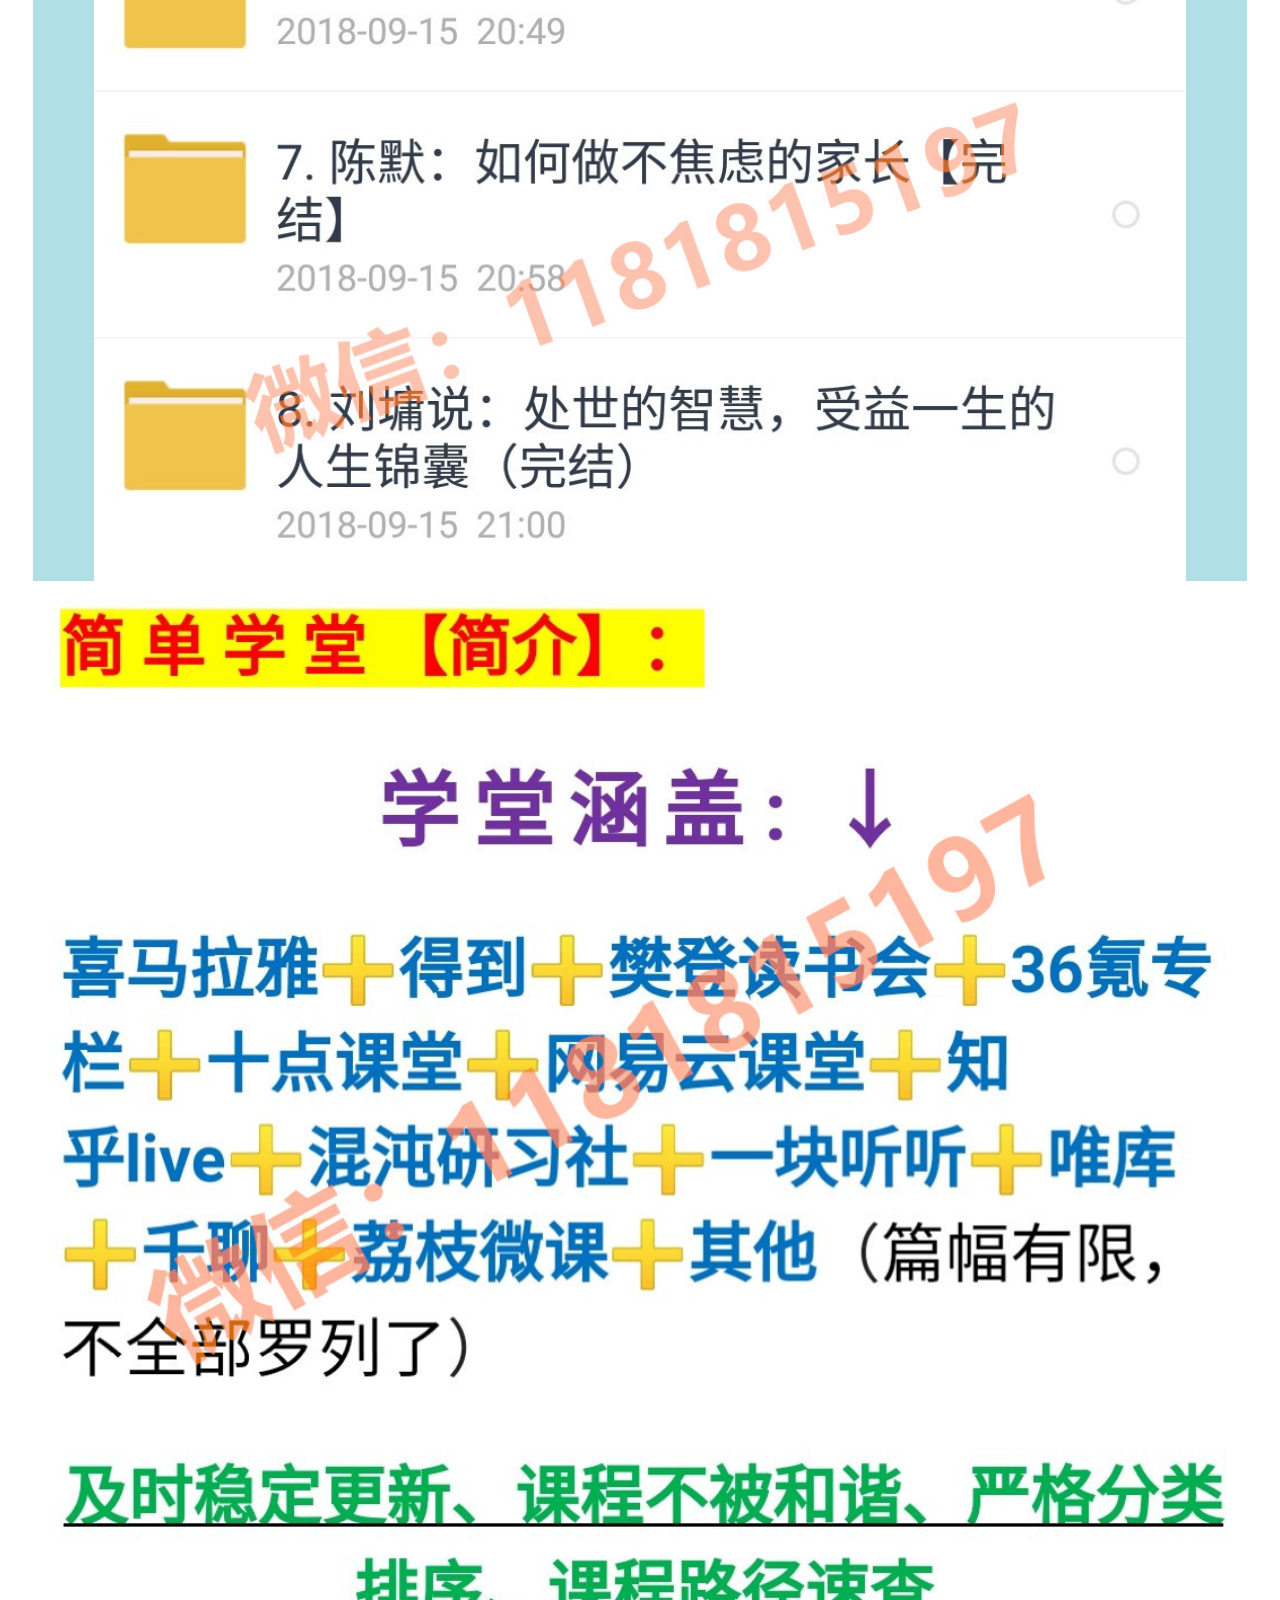
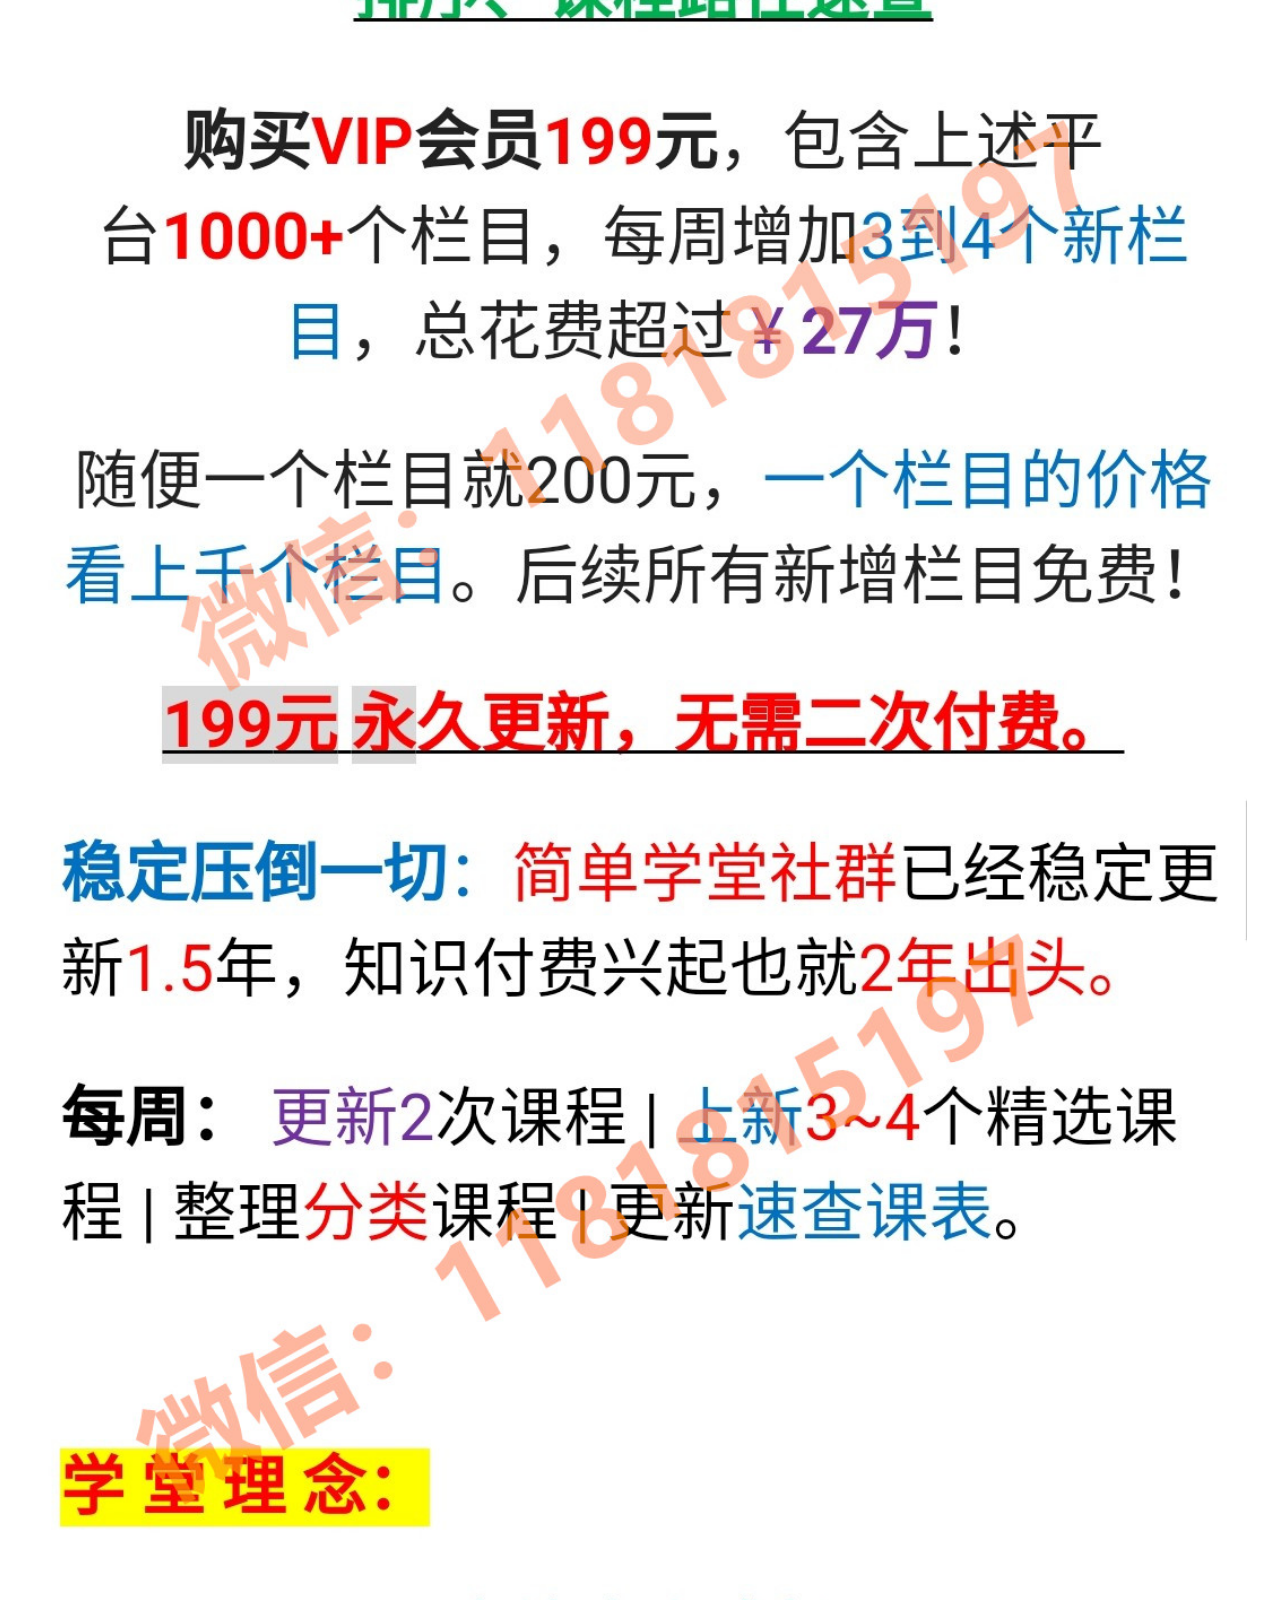
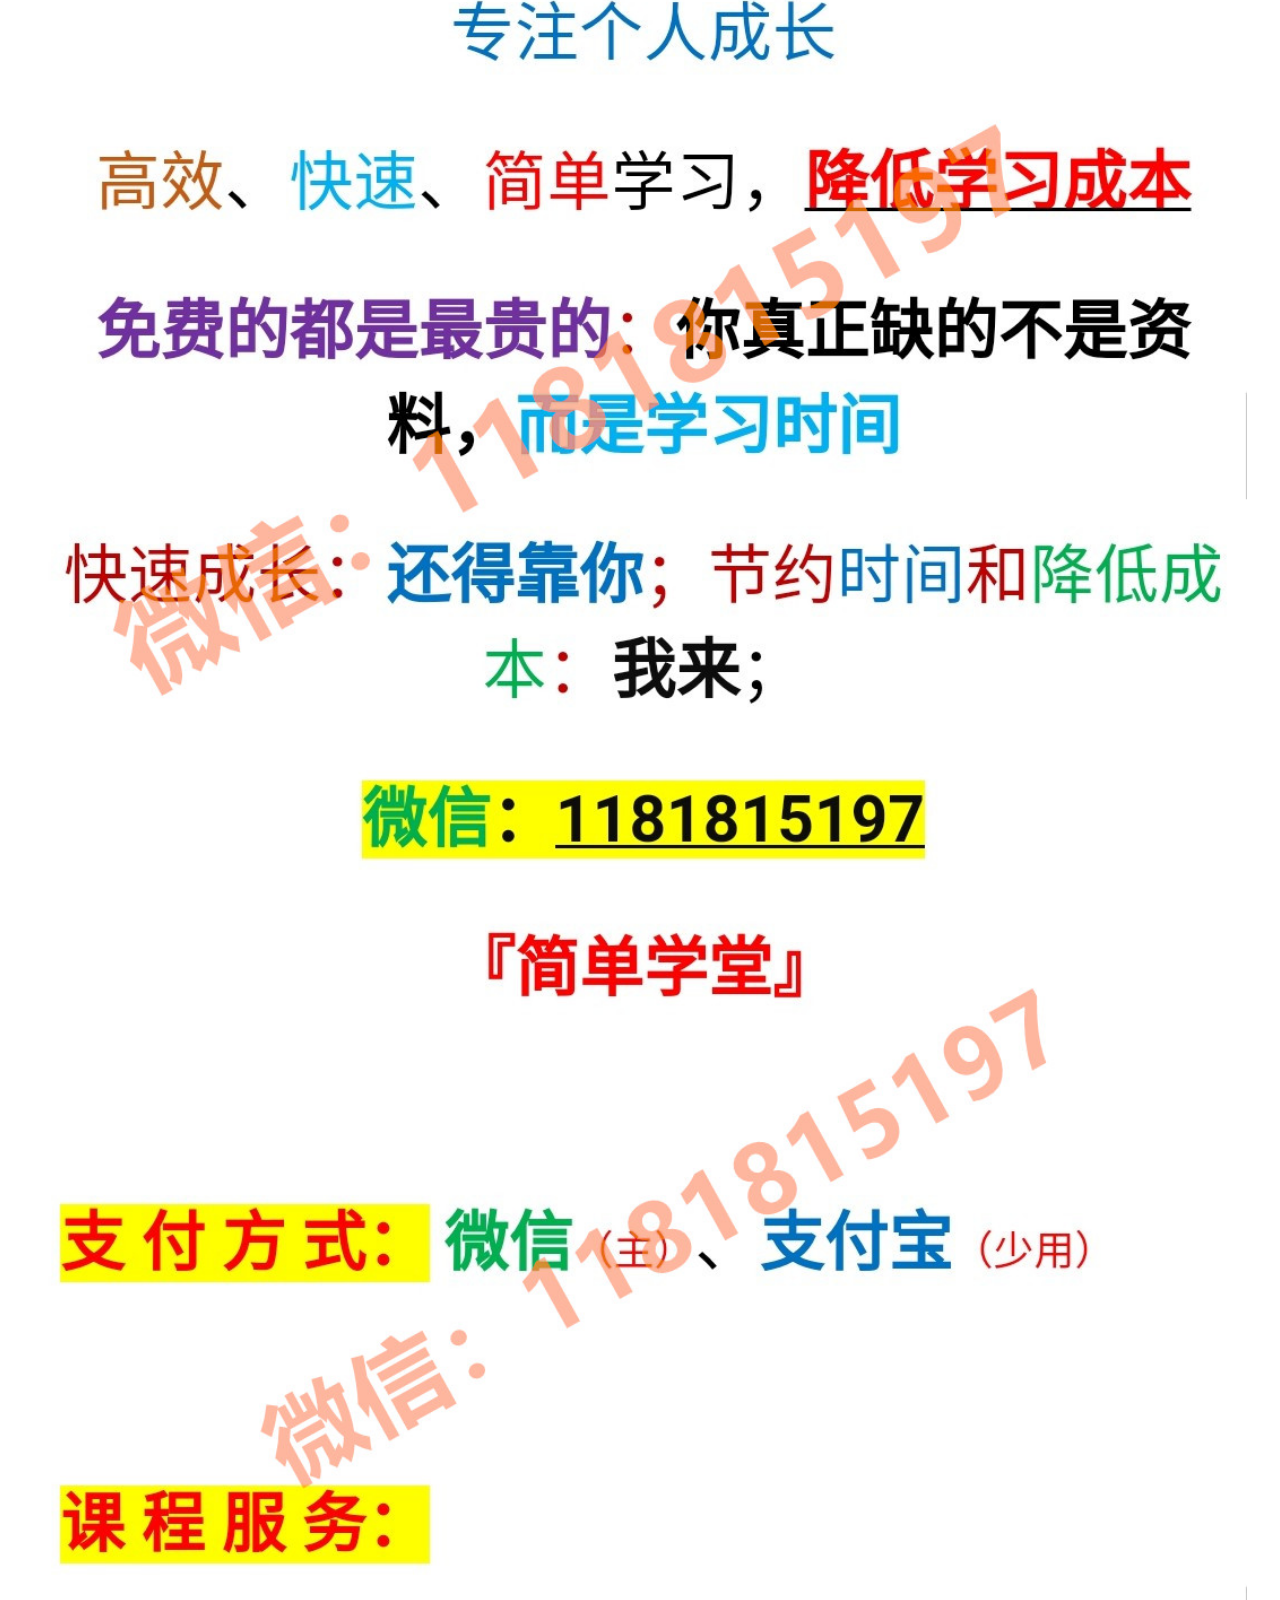
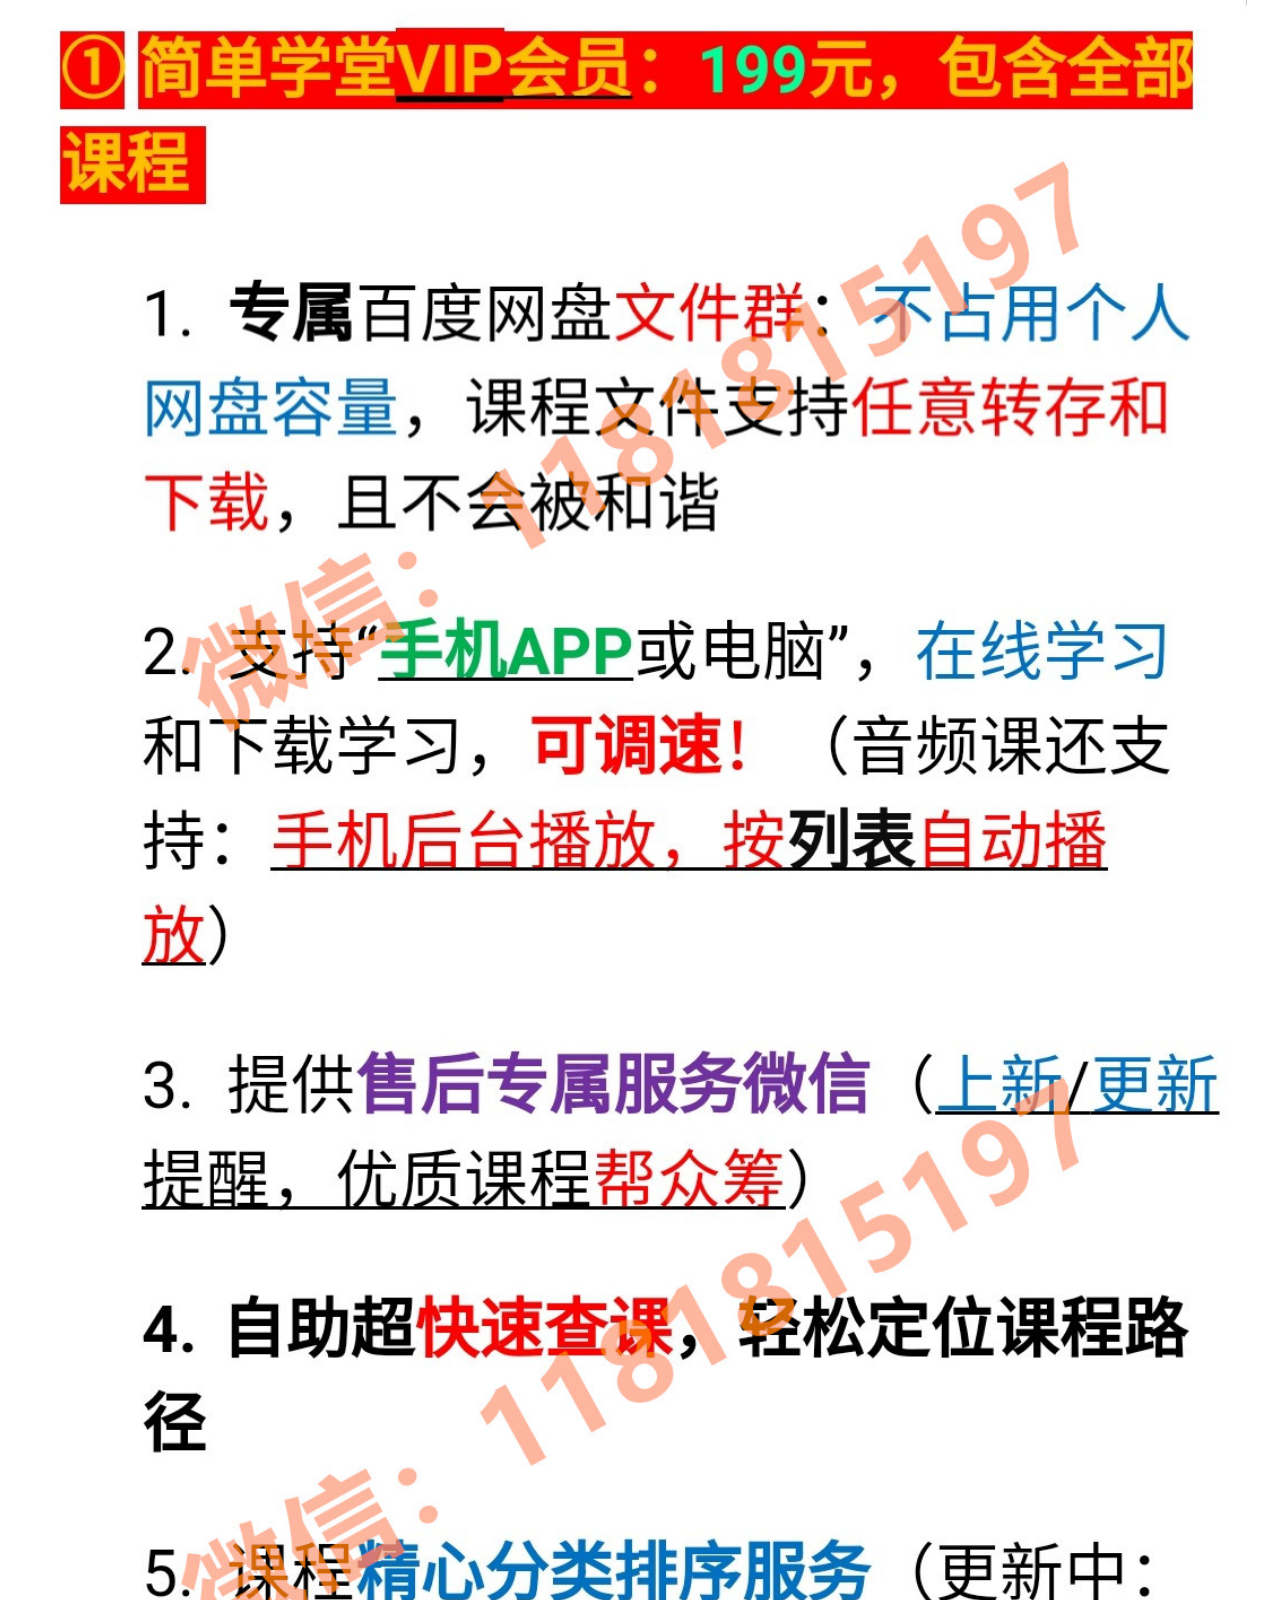
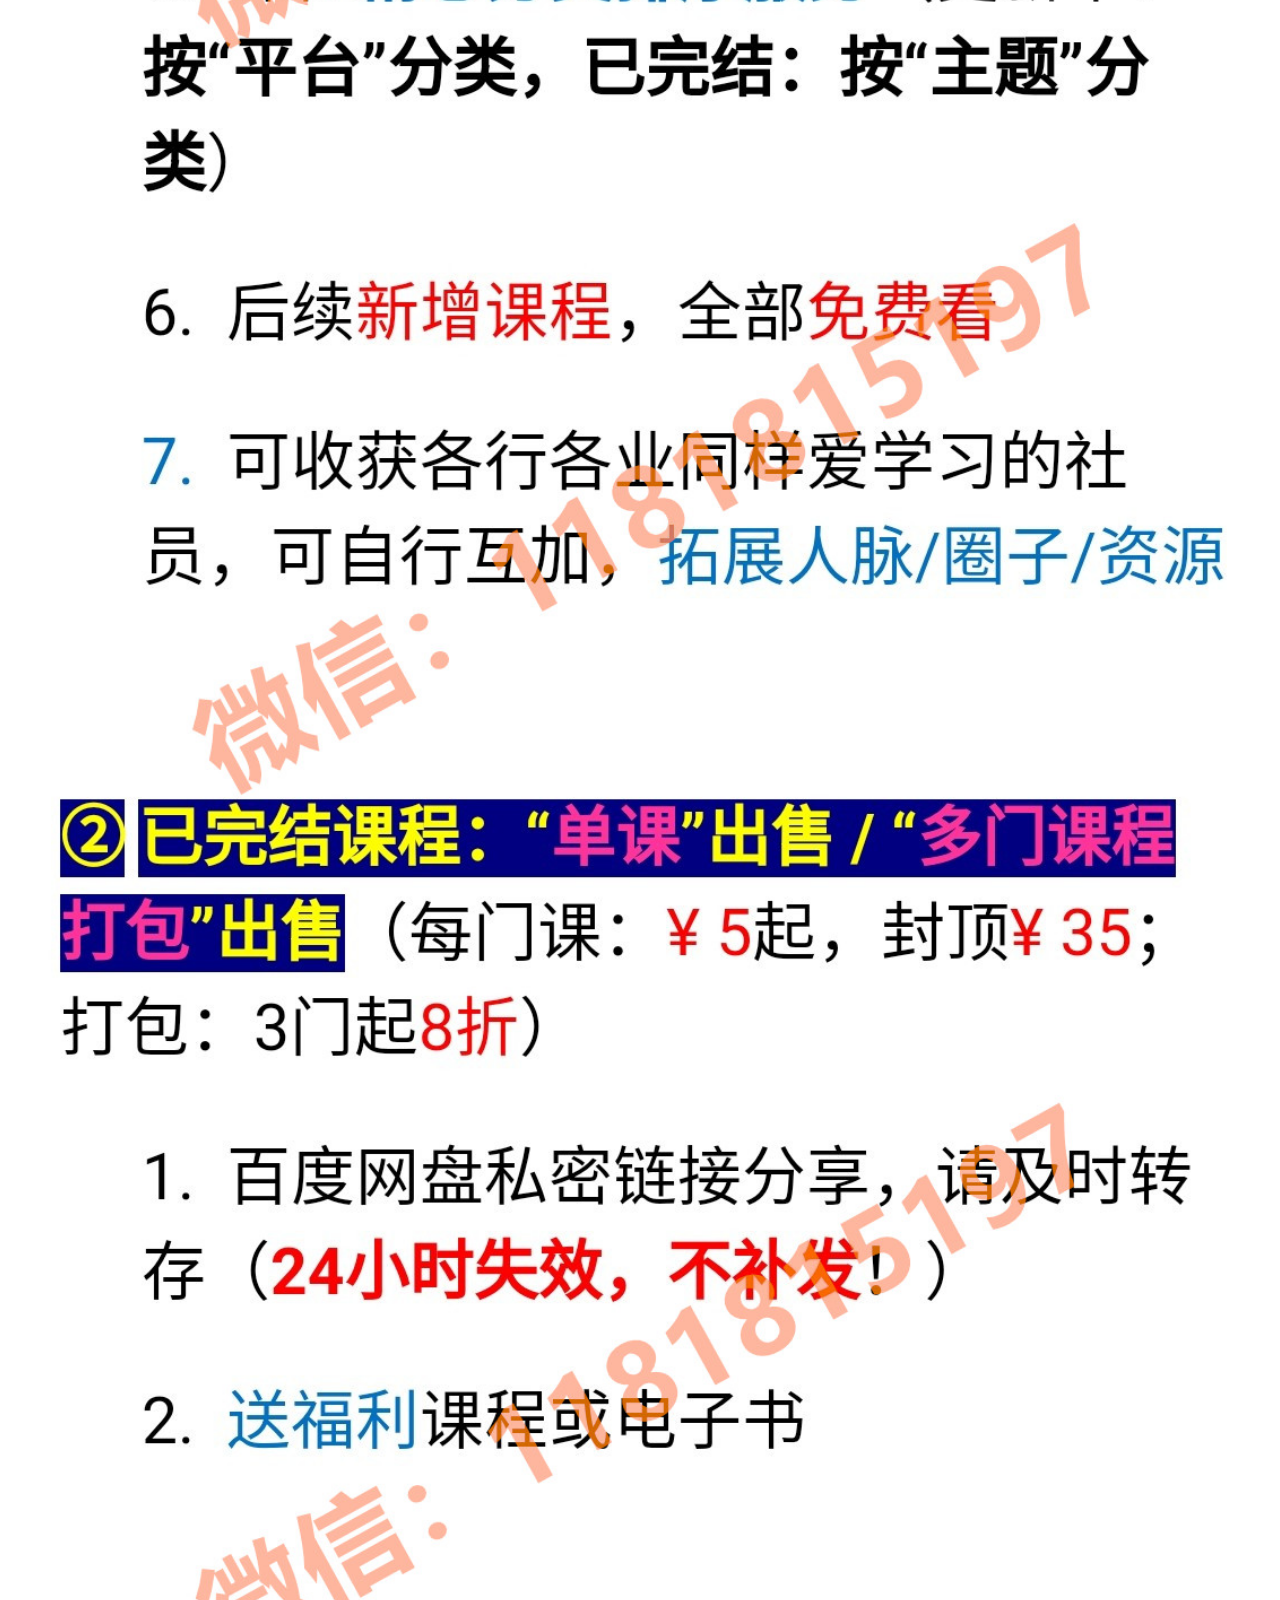
==== commit 8b614197: "的" ====
--- a/Page_AddingWechat/AddingWechat.html
+++ b/Page_AddingWechat/AddingWechat.html
@@ -107,6 +107,15 @@
 
                        <img class="img" align="center" style="width:90%;" src="../img/截图：普通福利.jpg" />               
                     </div>
+                    <div>
+                   <!-- div_catalog_bottom  -->
+                    <div align="center" style="background-color:#B0E0E6; ">
+                      <h1 style="color: red ">❀国庆档热门影视<br>长期提供热门影视</h1>
+                      
+                      
+                      <img class="img" align="center" style="width:90%;" src="../img/国庆档影视.jpg" />  
+                      
+                    </div>
 
 
                   <div>
